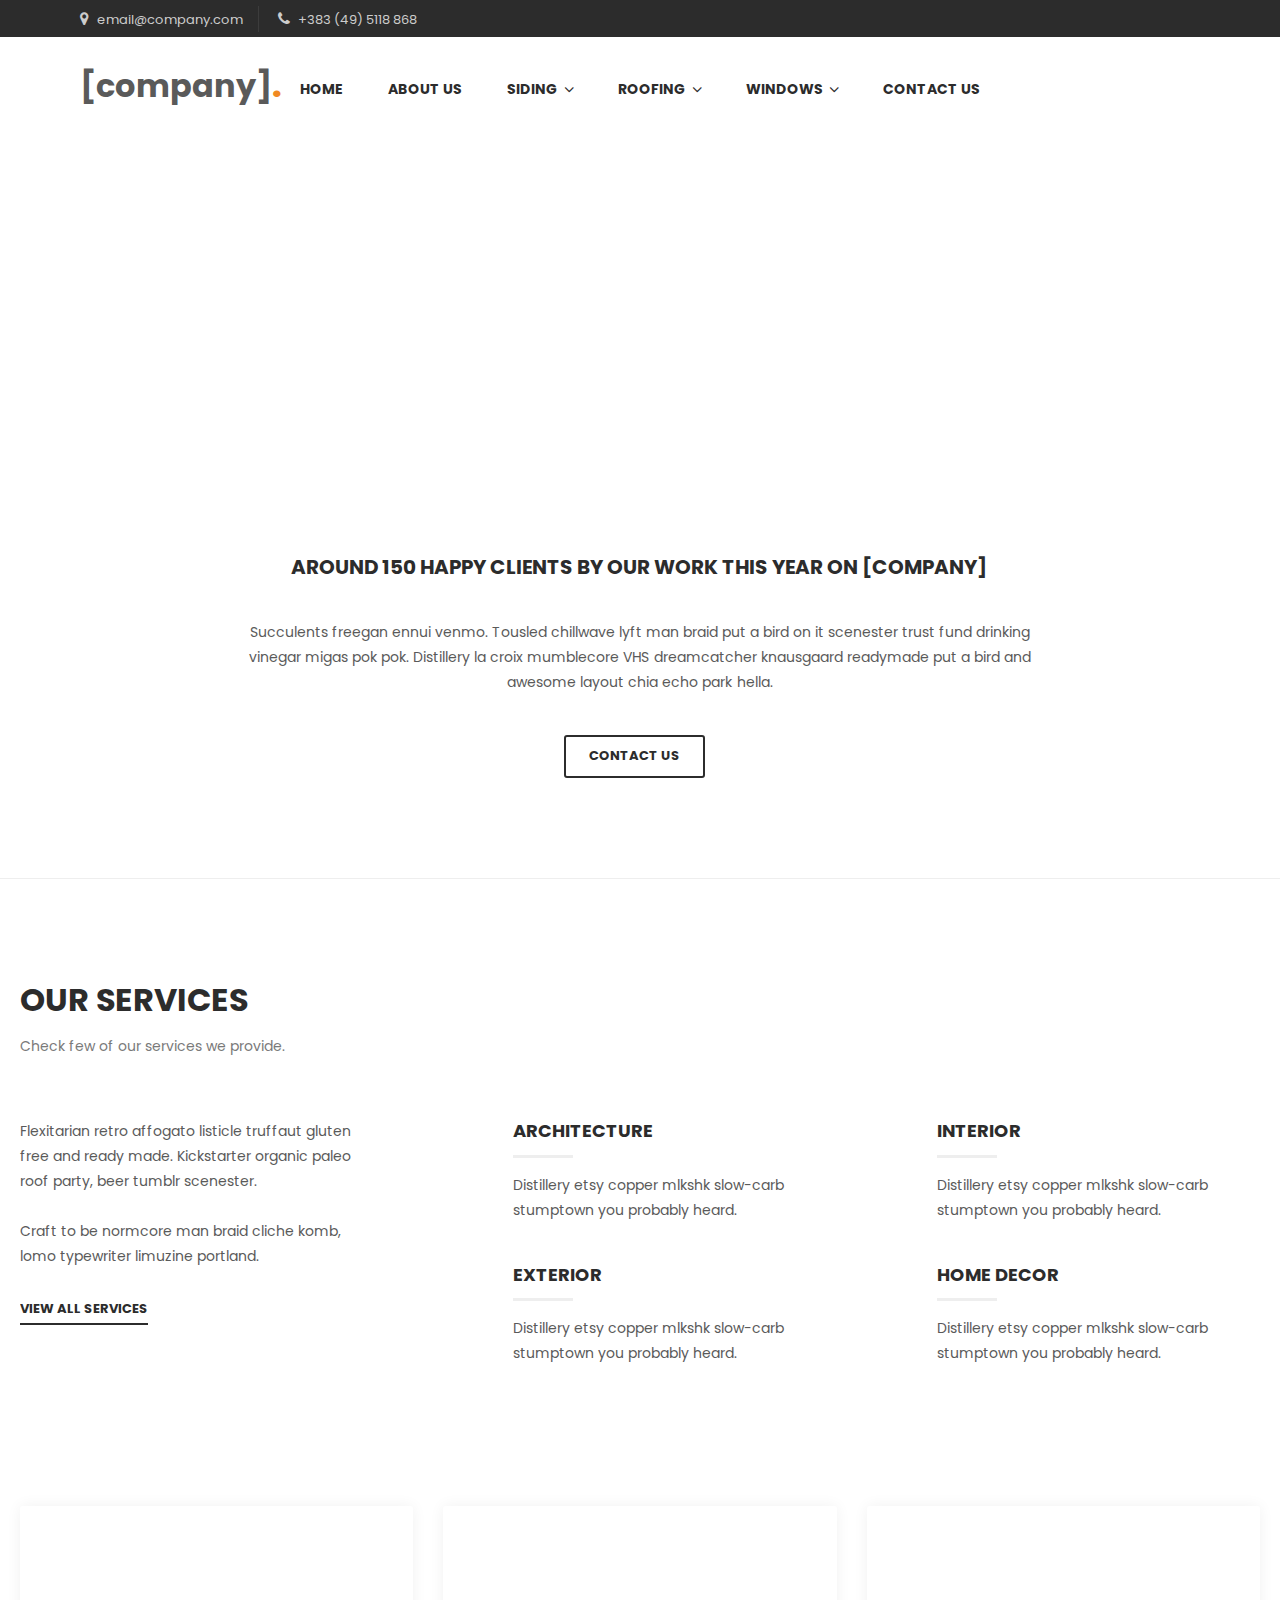
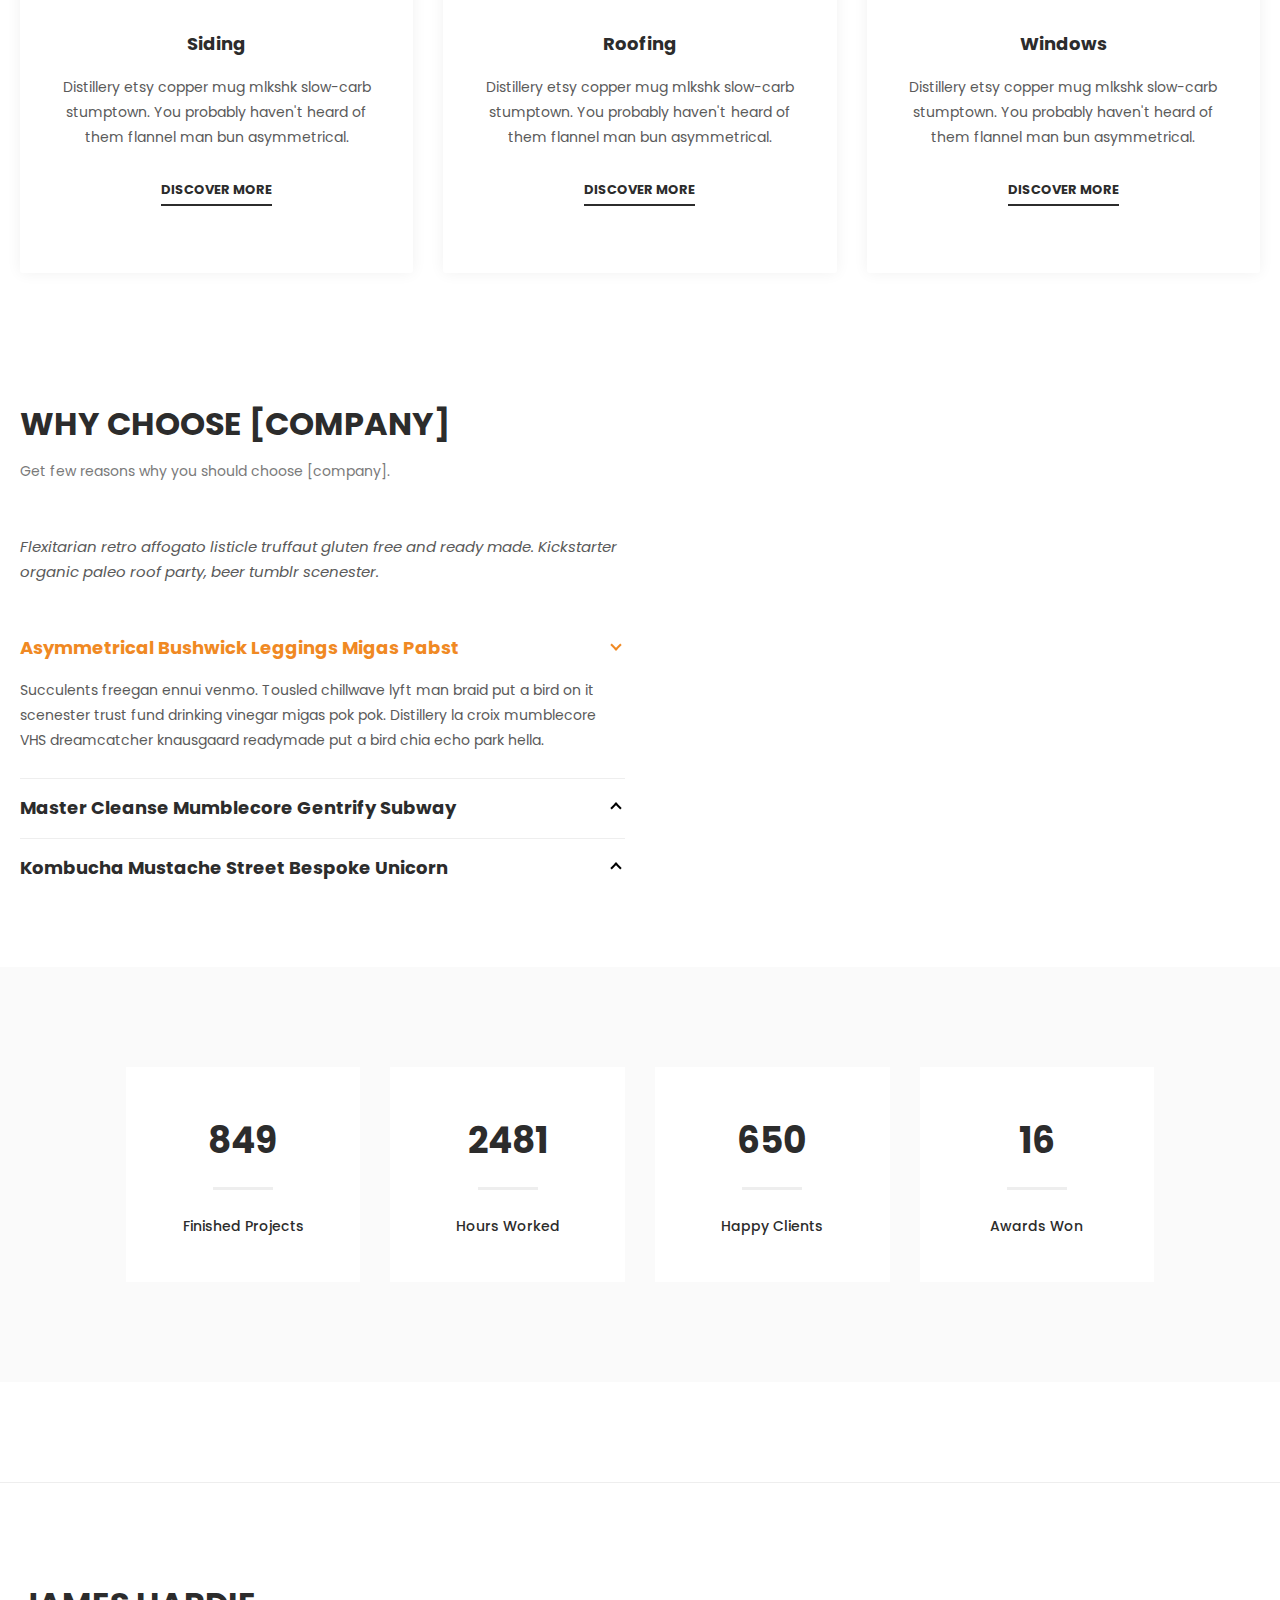
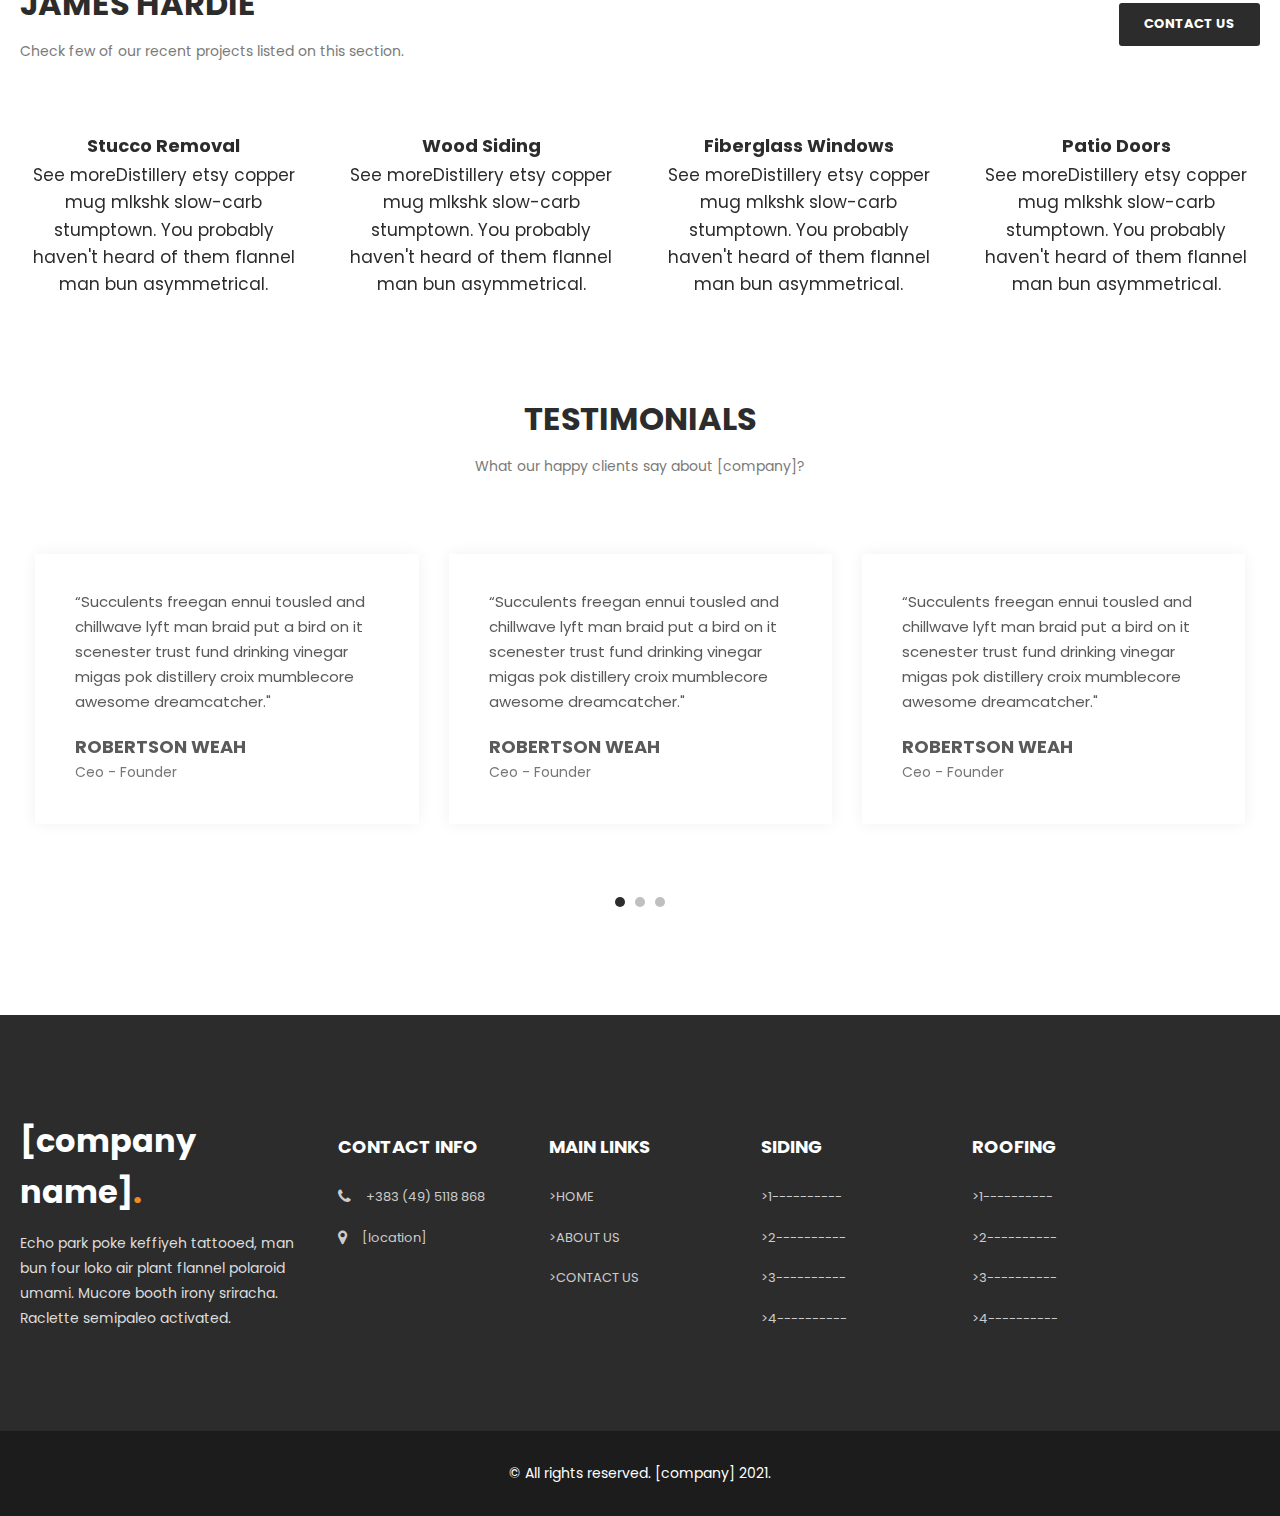
==== about-us.html @ 61a899c9 "111" ====
<!DOCTYPE html>
<html lang="en">
  <head>
    <meta charset="UTF-8" />
    <meta name="viewport" content="width=device-width, initial-scale=1.0" />
    <meta http-equiv="X-UA-Compatible" content="ie=edge" />
    <link rel="icon" href="images/favicon.png">
    <title>[company] - Creative Architecture HTML5 Template</title>

    <!-- Fonts -->
    <link rel="preconnect" href="https://fonts.gstatic.com">
    <link href="https://fonts.googleapis.com/css2?family=Poppins:wght@100;200;300;400;500;600;700;800;900&display=swap" rel="stylesheet">
    <link rel="stylesheet" href="fonts/font-awesome/css/font-awesome.min.css">
    <link rel="stylesheet" href="fonts/revicons/style.css">

    <link rel="stylesheet" href="styles/bootstrap.css" />
    <link rel="stylesheet" href="styles/main.css" />
  </head>
  <body>

    <div id="preloader" class="preloader">
      <div id="loader"></div>
    </div>

    <!-- Mobile Menu -->
    <div class="mobile-nav-wrapper">
      <div class="mobile-menu-inner">
        <ul class="mobile-menu">
          <li><a href="contact-us.html">Home</a></li>
          <li><a href="about-us.html">About Us</a></li>
          <li class="has-sub"><a href="#">Siding<i class="sub-icon fa fa-angle-down"></i></a>
            <ul class="sub-menu">
              <li><a href="project-details.html">-------------01</a></li>
              <li><a href="project-details.html">-------------02</a></li>
              <li><a href="project-details.html">-------------03</a></li>
            </ul>
          </li>
          <li class="has-sub"><a href="#">Roofing<i class="sub-icon fa fa-angle-down"></i></a>
            <ul class="sub-menu">
              <li><a href="project-details.html">-------------01</a></li>
              <li><a href="project-details.html">-------------01</a></li>
              <li><a href="project-details.html">-------------01</a></li>
            </ul>
          </li>
          <li class="has-sub"><a href="#">Windows<i class="sub-icon fa fa-angle-down"></i></a>
            <ul class="sub-menu">
              <li><a href="project-details.html">Shop 01</a></li>
              <li><a href="project-details.html">Shop 02</a></li>
              <li><a href="project-details.html">Product Details</a></li>
            </ul>
          </li>
          <li><a href="contact-us.html">Contact Us</a></li>
        </ul>

      </div>
    </div>
    <div class="mobile-menu-overlay"></div>

    <div class="sub-header">
      <div class="container-fluid">
        <div class="row">
          <div class="col-lg-8">
            <ul class="left-info">
              <li><a href="contact-us.html"><i class="fa fa-map-marker"></i> email@company.com</a></li>
              <li><a href="contact-us.html"><i class="fa fa-phone"></i> +383 (49) 5118 868</a></li>
            </ul>
          </div>

        </div>
      </div>
    </div>

    <!-- Header -->
    <header class="site-header fixed-header">
      <div class="container expanded">
        <div class="header-wrap">
          <div class="header-logo">
            <a href="index.html"><p>[company]<em>.</em></p></a>
          </div>
          <div class="header-nav">
              <ul class="main-menu">
                <li><a href="index.html">Home</a></li>
                <li><a href="about-us.html">About Us</a></li>
                <li class="menu-item-has-children"><a href="#">Siding</a>
                  <ul class="sub-menu">
                    <li><a href="project-details.html">-------------01</a></li>
                    <li><a href="project-details.html">-------------02</a></li>
                    <li><a href="project-details.html">-------------03</a></li>
                  </ul>
                </li>
                <li class="menu-item-has-children"><a href="#">Roofing</a>
                  <ul class="sub-menu">
                    <li><a href="project-details.html">-------------01</a></li>
                    <li><a href="project-details.html">-------------02</a></li>
                    <li><a href="project-details.html">-------------03</a></li>
                  </ul>
                </li>
                <li class="menu-item-has-children"><a href="#">Windows</a>
                  <ul class="sub-menu">
                    <li><a href="project-details.html">-------------01</a></li>
                    <li><a href="project-details.html">-------------02</a></li>
                    <li><a href="project-details.html">-------------03</a></li>
                  </ul>
                </li>
                <li><a href="contact-us.html">Contact Us</a></li>
              </ul>    
          </div>
          <div class="header-widgets">
            <ul class="right-menu">

              <li class="menu-item menu-mobile-nav">
                <a href="#" class="menu-bar" id="menu-show-mobile-nav">
                  <svg viewBox="0 0 24 24" width="24" height="24" stroke="currentColor" stroke-width="2" fill="none" stroke-linecap="round" stroke-linejoin="round" class="css-i6dzq1"><line x1="3" y1="12" x2="21" y2="12"></line><line x1="3" y1="6" x2="21" y2="6"></line><line x1="3" y1="18" x2="21" y2="18"></line></svg>
                </a>
              </li>
            </ul>
          </div>
        </div>
      </div>
    </header>
    <!-- /Header -->



    <div class="page-heading">
      <div class="container">
        <div class="row">
          <div class="col-lg-12">
            <h1>ABOUT US</h1>
            <span>Flexitarian franzen hashtag kogi la croix lumbersexual</span>
          </div>
        </div>
      </div>
    </div>

    <div class="text-cta section-gap">
      <div class="container">
        <div class="row">
          <div class="col-lg-8 offset-lg-2">
            <h4>AROUND 150 HAPPY CLIENTS BY OUR WORK THIS YEAR ON [company]</h4>
            <p>Succulents freegan ennui venmo. Tousled chillwave lyft man braid put a bird on it scenester trust fund drinking vinegar migas pok pok. Distillery la croix mumblecore VHS dreamcatcher knausgaard readymade put a bird and awesome layout chia echo park hella.</p>
            <div class="buttons">
              <div class="border-dark-button">
                <a href="services.html">Contact Us</a>
              </div>
            </div>
          </div>
        </div>
      </div>
    </div>
    <div class="second-services section-gap">
      <div class="container">
        <div class="row">
          <div class="col-lg-12">
            <div class="section-heading">
              <h2>Our Services</h2>
              <p>Check few of our services we provide.</p>
            </div>
          </div>
          <div class="col-lg-4">
            <div class="left-content">
              <p>Flexitarian retro affogato listicle truffaut gluten free and ready made. Kickstarter organic paleo roof party, beer tumblr scenester.<br><br>Craft to be normcore man braid cliche komb, lomo typewriter limuzine portland.</p>
              <div class="text-button">
                <a href="services.html">View all services</a>
              </div>
            </div>
          </div>
          <div class="col-lg-8">
            <div class="row">
              <div class="col-lg-6">
                <div class="service-item first-item">
                  <div class="icon">
                    <img src="http://placehold.it/74x88" alt="">
                  </div>
                  <h4>ARCHITECTURE</h4>
                  <p>Distillery etsy copper mlkshk slow-carb stumptown you probably heard.</p>
                </div>
              </div>
              <div class="col-lg-6">
                <div class="service-item first-item">
                  <div class="icon">
                    <img src="http://placehold.it/74x88" alt="">
                  </div>
                  <h4>INTERIOR</h4>
                  <p>Distillery etsy copper mlkshk slow-carb stumptown you probably heard.</p>
                </div>
              </div>
              <div class="col-lg-6">
                <div class="service-item first-item">
                  <div class="icon">
                    <img src="http://placehold.it/74x88" alt="">
                  </div>
                  <h4>EXTERIOR</h4>
                  <p>Distillery etsy copper mlkshk slow-carb stumptown you probably heard.</p>
                </div>
              </div>
              <div class="col-lg-6">
                <div class="service-item first-item">
                  <div class="icon">
                    <img src="http://placehold.it/74x88" alt="">
                  </div>
                  <h4>HOME DECOR</h4>
                  <p>Distillery etsy copper mlkshk slow-carb stumptown you probably heard.</p>
                </div>
              </div>
            </div>
          </div>
        </div>
      </div>
    </div>
    <div class="services section-gap">
      <div class="container">
        <div class="row">
          <div class="col-lg-4">
            <div class="service-item first-item">
              <div class="icon">
                <img src="http://placehold.it/74x88" alt="">
              </div>
              <h4>Siding</h4>
              <p>Distillery etsy copper mug mlkshk slow-carb stumptown. You probably haven't heard of them flannel man bun asymmetrical.</p>
              <div class="text-button">
                <a href="services.html">Discover More</a>
              </div>
            </div>
          </div>
          <div class="col-lg-4">
            <div class="service-item second-item">
              <div class="icon">
                <img src="http://placehold.it/74x88" alt="">
              </div>
              <h4>Roofing</h4>
              <p>Distillery etsy copper mug mlkshk slow-carb stumptown. You probably haven't heard of them flannel man bun asymmetrical.</p>
              <div class="text-button">
                <a href="services.html">Discover More</a>
              </div>
            </div>
          </div>
          <div class="col-lg-4">
            <div class="service-item third-item">
              <div class="icon">
                <img src="http://placehold.it/74x88" alt="">
              </div>
              <h4>Windows</h4>
              <p>Distillery etsy copper mug mlkshk slow-carb stumptown. You probably haven't heard of them flannel man bun asymmetrical.</p>
              <div class="text-button">
                <a href="services.html">Discover More</a>
              </div>
            </div>
          </div>
        </div>
      </div>
    </div>
    <div class="why-choose-us why-choose-us-second section-gap">
      <div class="container">
        <div class="row">
          <div class="col-lg-6 align-self-center">
            <div class="section-heading">
              <h2>WHY CHOOSE [company]</h2>
              <p>Get few reasons why you should choose [company].</p>
            </div>
            <p class="italic">Flexitarian retro affogato listicle truffaut gluten free and ready made. Kickstarter organic paleo roof party, beer tumblr scenester.</p>
            <ul class="accordion">
              <li>
                <a>Asymmetrical Bushwick Leggings Migas Pabst </a>
                <p>Succulents freegan ennui venmo. Tousled chillwave lyft man braid put a bird on it scenester trust fund drinking vinegar migas pok pok. Distillery la croix mumblecore VHS dreamcatcher knausgaard readymade put a bird chia echo park hella.</p>
              </li>
              <li>
                <a>Master Cleanse Mumblecore Gentrify Subway</a>
                <p>Succulents freegan ennui venmo. Tousled chillwave lyft man braid put a bird on it scenester trust fund drinking vinegar migas pok pok. Distillery la croix mumblecore VHS dreamcatcher knausgaard readymade put a bird chia echo park hella.</p>
              </li>
              <li>
                <a>Kombucha Mustache Street Bespoke Unicorn</a>
                <p>Succulents freegan ennui venmo. Tousled chillwave lyft man braid put a bird on it scenester trust fund drinking vinegar migas pok pok. Distillery la croix mumblecore VHS dreamcatcher knausgaard readymade put a bird chia echo park hella.</p>
              </li>
            </ul> <!-- / accordion -->
          </div>
          <div class="col-lg-5 offset-lg-1">
            <div class="left-image">
              <img src="http://placehold.it/470x520" style="width: 100%;" alt="">
            </div>
          </div>
        </div>
      </div>
    </div>
    <div class="facts">
      <div class="container">
        <div class="row">
          <div class="col-lg-10 offset-lg-1">
            <section class="fun-facts">
              <div class="row">
                <div class="col-lg-12">
                  <div class="row">
                    <div class="col-lg-3 text-center">
                      <div class="count-area-content">
                        <div class="count-digit first-digit">849</div>
                        <div class="count-title">Finished Projects</div>
                      </div>
                    </div>
                    <div class="col-lg-3 text-center">
                      <div class="count-area-content">
                        <div class="count-digit second-digit">2481</div>
                        <div class="count-title">Hours Worked</div>
                      </div>
                    </div>
                    <div class="col-lg-3 text-center">
                      <div class="count-area-content">
                        <div class="count-digit third-digit">650</div>
                        <div class="count-title">Happy Clients</div>
                      </div>
                    </div>
                    <div class="col-lg-3 text-center">
                      <div class="count-area-content">
                        <div class="count-digit fourth-digit">16</div>
                        <div class="count-title">Awards Won</div>
                      </div>
                    </div>
                  </div>
                </div>
              </div>
            </section>
          </div>
        </div>
      </div>
    </div>
    <div class="shop-page carousel-products">
      <div class="container">
        <div class="row">
          <div class="col-lg-6">
            <div class="section-heading">
              <h2>James Hardie</h2>
              <p>Check few of our recent projects listed on this section.</p>
            </div>
          </div>
          <div class="col-lg-6">
            <div class="main-dark-button">
              <a href="contact-us.html">Contact Us</a>
            </div>
          </div>
          <div class="col-lg-12">
            <div class="owl-products owl-carousel">
              <div class="item">
                <div class="product-item">
                  <div class="thumb">
                    <img src="http://placehold.it/270x320" alt="">

                    <div class="hover">
                      <div class="inner-content">
                        <div class="text-button">
                          <a href="product-details.html">See more</a>
                        </div>
                      </div>
                    </div>
                  </div>
                  <div class="down-content">
                    <h4><a href="product-details.html">Stucco Removal</a></h4>
                    <span>See moreDistillery etsy copper mug mlkshk slow-carb stumptown. You probably haven't heard of them flannel man bun asymmetrical.</span>
                  </div>
                </div>
              </div>
              <div class="item">
                <div class="product-item">
                  <div class="thumb">
                    <img src="http://placehold.it/270x320" alt="">

                    <div class="hover">
                      <div class="inner-content">
                        <div class="text-button">
                          <a href="product-details.html">See more</a>
                        </div>
                      </div>
                    </div>
                  </div>
                  <div class="down-content">
                    <h4><a href="product-details.html">Wood Siding</a></h4>
                    <span>See moreDistillery etsy copper mug mlkshk slow-carb stumptown. You probably haven't heard of them flannel man bun asymmetrical.</span>
                  </div>
                </div>
              </div>
              <div class="item">
                <div class="product-item">
                  <div class="thumb">
                    <img src="http://placehold.it/270x320" alt="">

                    <div class="hover">
                      <div class="inner-content">
                        <div class="text-button">
                          <a href="product-details.html">See more</a>
                        </div>
                      </div>
                    </div>
                  </div>
                  <div class="down-content">
                    <h4><a href="product-details.html">Fiberglass Windows</a></h4>
                    <span>See moreDistillery etsy copper mug mlkshk slow-carb stumptown. You probably haven't heard of them flannel man bun asymmetrical.</span>
                  </div>
                </div>
              </div>
              <div class="item">
                <div class="product-item">
                  <div class="thumb">
                    <img src="http://placehold.it/270x320" alt="">

                    <div class="hover">
                      <div class="inner-content">
                        <div class="text-button">
                          <a href="product-details.html">See more</a>
                        </div>
                      </div>
                    </div>
                  </div>
                  <div class="down-content">
                    <h4><a href="product-details.html">Patio Doors</a></h4>
                    <span>See moreDistillery etsy copper mug mlkshk slow-carb stumptown. You probably haven't heard of them flannel man bun asymmetrical.</span>
                  </div>
                </div>
              </div>
              <div class="item">
                <div class="product-item">
                  <div class="thumb">
                    <img src="http://placehold.it/270x320" alt="">

                    <div class="hover">
                      <div class="inner-content">
                        <div class="text-button">
                          <a href="product-details.html">See more</a>
                        </div>
                      </div>
                    </div>
                  </div>
                  <div class="down-content">
                    <h4><a href="product-details.html">KITCHEN TABLE</a></h4>
                    <span>See moreDistillery etsy copper mug mlkshk slow-carb stumptown. You probably haven't heard of them flannel man bun asymmetrical.</span>
                  </div>
                </div>
              </div>
              <div class="item">
                <div class="product-item">
                  <div class="thumb">
                    <img src="http://placehold.it/270x320" alt="">

                    <div class="hover">
                      <div class="inner-content">
                        <div class="text-button">
                          <a href="product-details.html">See more</a>
                        </div>
                      </div>
                    </div>
                  </div>
                  <div class="down-content">
                    <h4><a href="product-details.html">KITCHEN TABLE</a></h4>
                    <span>See moreDistillery etsy copper mug mlkshk slow-carb stumptown. You probably haven't heard of them flannel man bun asymmetrical.</span>
                  </div>
                </div>
              </div>
            </div>
          </div>
        </div>
      </div>
    </div>
    <div class="testimonials third-testimonials section-gap">
      <div class="container">
        <div class="row">
          <div class="col-lg-12">
            <div class="section-heading">
              <h2>Testimonials</h2>
              <p>What our happy clients say about [company]?</p>
            </div>
          </div>
          <div class="col-lg-12">
            <div class="owl-third-testimonials owl-carousel">
              <div class="item">
                <img src="http://placehold.it/42x32" style="max-width: 42px;" alt="">
                <p>“Succulents freegan ennui tousled and chillwave lyft man braid put a bird on it scenester trust fund drinking vinegar migas pok  distillery croix mumblecore awesome dreamcatcher."</p>
                <p class="like_p">Robertson Weah</p>
                <span>Ceo - Founder</span>
              </div>
              <div class="item">
                <img src="http://placehold.it/42x32" style="max-width: 42px;" alt="">
                <p>“Succulents freegan ennui tousled and chillwave lyft man braid put a bird on it scenester trust fund drinking vinegar migas pok  distillery croix mumblecore awesome dreamcatcher."</p>
                <p class="like_p">Robertson Weah</p>
                <span>Ceo - Founder</span>
              </div>
              <div class="item">
                <img src="http://placehold.it/42x32" style="max-width: 42px;" alt="">
                <p>“Succulents freegan ennui tousled and chillwave lyft man braid put a bird on it scenester trust fund drinking vinegar migas pok  distillery croix mumblecore awesome dreamcatcher."</p>
                <p class="like_p">Robertson Weah</p>
                <span>Ceo - Founder</span>
              </div>
              <div class="item">
                <img src="http://placehold.it/42x32" style="max-width: 42px;" alt="">
                <p>“Succulents freegan ennui tousled and chillwave lyft man braid put a bird on it scenester trust fund drinking vinegar migas pok  distillery croix mumblecore awesome dreamcatcher."</p>
                <p class="like_p">Robertson Weah</p>
                <span>Ceo - Founder</span>
              </div>
              <div class="item">
                <img src="http://placehold.it/42x32" style="max-width: 42px;" alt="">
                <p>“Succulents freegan ennui tousled and chillwave lyft man braid put a bird on it scenester trust fund drinking vinegar migas pok  distillery croix mumblecore awesome dreamcatcher."</p>
                <p class="like_p">Robertson Weah</p>
                <span>Ceo - Founder</span>
              </div>
              <div class="item">
                <img src="http://placehold.it/42x32" style="max-width: 42px;" alt="">
                <p>“Succulents freegan ennui tousled and chillwave lyft man braid put a bird on it scenester trust fund drinking vinegar migas pok  distillery croix mumblecore awesome dreamcatcher."</p>
                <p class="like_p">Robertson Weah</p>
                <span>Ceo - Founder</span>
              </div>
              <div class="item">
                <img src="http://placehold.it/42x32" style="max-width: 42px;" alt="">
                <p>“Succulents freegan ennui tousled and chillwave lyft man braid put a bird on it scenester trust fund drinking vinegar migas pok  distillery croix mumblecore awesome dreamcatcher."</p>
                <p class="like_p">Robertson Weah</p>
                <span>Ceo - Founder</span>
              </div>
              <div class="item">
                <img src="http://placehold.it/42x32" style="max-width: 42px;" alt="">
                <p>“Succulents freegan ennui tousled and chillwave lyft man braid put a bird on it scenester trust fund drinking vinegar migas pok  distillery croix mumblecore awesome dreamcatcher."</p>
                <p class="like_p">Robertson Weah</p>
                <span>Ceo - Founder</span>
              </div>
            </div>
          </div>
        </div>
      </div>
    </div>

    <footer>
      <div class="container">
        <div class="row">
          <div class="col-lg-3">
            <div class="about">
              <div class="logo"><a href="index.html">[company name]<em>.</em></a></div>
              <p>Echo park poke keffiyeh tattooed, man bun four loko air plant flannel polaroid umami. Mucore booth irony sriracha. Raclette semipaleo activated.</p>
            </div>
          </div>
          <div class="col-lg-2">
            <h4>CONTACT INFO</h4>
            <ul class="list">
              <li><a href="about-us.html"><i class="fa fa-phone"></i> +383 (49) 5118 868</a></li>
              <li><a href="about-us.html"><i class="fa fa-map-marker"></i>[location]</a></li>
            </ul>
          </div>
          <div class="col-lg-2">
            <h4>MAIN LINKS</h4>
            <ul class="list">
              <li><a href="services.html">>HOME</a></li>
              <li><a href="services.html">>ABOUT US</a></li>
              <li><a href="services.html">>CONTACT US</a></li>
            </ul>
          </div>
          <div class="col-lg-2">
            <h4>SIDING</h4>
            <ul class="list">
              <li><a href="services.html">>1----------</a></li>
              <li><a href="services.html">>2----------</a></li>
              <li><a href="services.html">>3----------</a></li>
              <li><a href="services.html">>4----------</a></li>
            </ul>
          </div>
          <div class="col-lg-2">
            <h4>ROOFING</h4>
            <ul class="list">
              <li><a href="services.html">>1----------</a></li>
              <li><a href="services.html">>2----------</a></li>
              <li><a href="services.html">>3----------</a></li>
              <li><a href="services.html">>4----------</a></li>
            </ul>
          </div>

        </div>
      </div>
    </footer>

    <div class="sub-footer">
      <div class="container">
        <div class="row">
          <div class="col-lg-12">
            <p>© All rights reserved. [company] 2021.</p>
          </div>
        </div>
      </div>
    </div>


    <a href="#" class="go-top"><svg viewBox="0 0 24 24" width="24" height="24" stroke="currentColor" stroke-width="2" fill="none" stroke-linecap="round" stroke-linejoin="round" class="css-i6dzq1"><line x1="12" y1="19" x2="12" y2="5"></line><polyline points="5 12 12 5 19 12"></polyline></svg></a>

    <!-- Scripts -->
    <script src="scripts/vendors/jquery-3.6.0.min.js"></script>

    <!-- Revolution Slider -->
    <script src="scripts/vendors/jquery.themepunch.revolution.min.js"></script>
    <script src="scripts/vendors/jquery.themepunch.tools.min.js"></script>

    <script src="scripts/vendors/jquery.hoverIntent.min.js"></script>
    <script src="scripts/vendors/perfect-scrollbar.min.js"></script>
    <script src="scripts/vendors/jquery.easing.min.js"></script>
    <script src="scripts/vendors/parallax.min.js"></script>
    <script src="scripts/vendors/isotope.min.js"></script>
    <script src="scripts/vendors/imagesloaded.pkgd.min.js"></script>
    <script src="scripts/vendors/packery-mode.pkgd.min.js"></script>
    <script src="scripts/vendors/owl-carousel.min.js"></script>
    <script src="scripts/vendors/jquery.appear.js"></script>
    <script src="scripts/vendors/jquery.countTo.js"></script>
    <script src="scripts/vendors/flex-slider.js"></script>
    <script src="scripts/main.js"></script>


  </body>
</html>
---- fonts/revicons/style.css ----
/*-----------------------------------------------------------------------------

-	Revolution Slider 5.0 Default Style Settings -

Screen Stylesheet

version:   	5.4.5
date:      	15/05/17
author:		themepunch
email:     	info@themepunch.com
website:   	http://www.themepunch.com
-----------------------------------------------------------------------------*/

#debungcontrolls {
    z-index:100000;
    position:fixed;
    bottom:0px; width:100%;
    height:auto;
    background:rgba(0,0,0,0.6);
    padding:10px;
    box-sizing: border-box;
}

.debugtimeline {
    width:100%;
    height:10px;
    position:relative;
    display:block;
    margin-bottom:3px;
    display:none;
    white-space: nowrap;
    box-sizing: border-box;
}

.debugtimeline:hover {
    height:15px;

}

.the_timeline_tester {
    background:#e74c3c;
    position:absolute;
    top:0px;
    left:0px;
    height:100%;
    width:0;
}

.rs-go-fullscreen {
    position:fixed !important;
    width:100% !important;
    height:100% !important;
    top:0px !important;
    left:0px !important;
    z-index:9999999 !important;
    background:#ffffff !important;
}


.debugtimeline.tl_slide .the_timeline_tester {
    background:#f39c12;
}

.debugtimeline.tl_frame .the_timeline_tester {
    background:#3498db;
}

.debugtimline_txt {
    color:#fff;
    font-weight: 400;
    font-size:7px;
    position:absolute;
    left:10px;
    top:0px;
    white-space: nowrap;
    line-height: 10px;
}


.rtl {	direction: rtl;}
@font-face {
    font-family: 'revicons';
    src: url('../fonts/revicons/revicons.eot?5510888');
    src: url('../fonts/revicons/revicons.eot?5510888#iefix') format('embedded-opentype'),
    url('../fonts/revicons/revicons.woff?5510888') format('woff'),
    url('../fonts/revicons/revicons.ttf?5510888') format('truetype'),
    url('../fonts/revicons/revicons.svg?5510888#revicons') format('svg');
    font-weight: normal;
    font-style: normal;
}

[class^="revicon-"]:before, [class*=" revicon-"]:before {
    font-family: "revicons";
    font-style: normal;
    font-weight: normal;
    speak: none;
    display: inline-block;
    text-decoration: inherit;
    width: 1em;
    margin-right: .2em;
    text-align: center;

    /* For safety - reset parent styles, that can break glyph codes*/
    font-variant: normal;
    text-transform: none;

    /* fix buttons height, for twitter bootstrap */
    line-height: 1em;

    /* Animation center compensation - margins should be symmetric */
    /* remove if not needed */
    margin-left: .2em;

    /* you can be more comfortable with increased icons size */
    /* font-size: 120%; */

    /* Uncomment for 3D effect */
    /* text-shadow: 1px 1px 1px rgba(127, 127, 127, 0.3); */
}

.revicon-search-1:before { content: '\e802'; } /* 'î ‚' */
.revicon-pencil-1:before { content: '\e831'; } /* 'î ±' */
.revicon-picture-1:before { content: '\e803'; } /* 'î ƒ' */
.revicon-cancel:before { content: '\e80a'; } /* 'î Š' */
.revicon-info-circled:before { content: '\e80f'; } /* 'î ' */
.revicon-trash:before { content: '\e801'; } /* 'î ' */
.revicon-left-dir:before { content: '\e817'; } /* 'î —' */
.revicon-right-dir:before { content: '\e818'; } /* 'î ˜' */
.revicon-down-open:before { content: '\e83b'; } /* 'î »' */
.revicon-left-open:before { content: '\e819'; } /* 'î ™' */
.revicon-right-open:before { content: '\e81a'; } /* 'î š' */
.revicon-angle-left:before { content: '\e820'; } /* 'î  ' */
.revicon-angle-right:before { content: '\e81d'; } /* 'î ' */
.revicon-left-big:before { content: '\e81f'; } /* 'î Ÿ' */
.revicon-right-big:before { content: '\e81e'; } /* 'î ž' */
.revicon-magic:before { content: '\e807'; } /* 'î ‡' */
.revicon-picture:before { content: '\e800'; } /* 'î €' */
.revicon-export:before { content: '\e80b'; } /* 'î ‹' */
.revicon-cog:before { content: '\e832'; } /* 'î ²' */
.revicon-login:before { content: '\e833'; } /* 'î ³' */
.revicon-logout:before { content: '\e834'; } /* 'î ´' */
.revicon-video:before { content: '\e805'; } /* 'î …' */
.revicon-arrow-combo:before { content: '\e827'; } /* 'î §' */
.revicon-left-open-1:before { content: '\e82a'; } /* 'î ª' */
.revicon-right-open-1:before { content: '\e82b'; } /* 'î «' */
.revicon-left-open-mini:before { content: '\e822'; } /* 'î ¢' */
.revicon-right-open-mini:before { content: '\e823'; } /* 'î £' */
.revicon-left-open-big:before { content: '\e824'; } /* 'î ¤' */
.revicon-right-open-big:before { content: '\e825'; } /* 'î ¥' */
.revicon-left:before { content: '\e836'; } /* 'î ¶' */
.revicon-right:before { content: '\e826'; } /* 'î ¦' */
.revicon-ccw:before { content: '\e808'; } /* 'î ˆ' */
.revicon-arrows-ccw:before { content: '\e806'; } /* 'î †' */
.revicon-palette:before { content: '\e829'; } /* 'î ©' */
.revicon-list-add:before { content: '\e80c'; } /* 'î Œ' */
.revicon-doc:before { content: '\e809'; } /* 'î ‰' */
.revicon-left-open-outline:before { content: '\e82e'; } /* 'î ®' */
.revicon-left-open-2:before { content: '\e82c'; } /* 'î ¬' */
.revicon-right-open-outline:before { content: '\e82f'; } /* 'î ¯' */
.revicon-right-open-2:before { content: '\e82d'; } /* 'î ­' */
.revicon-equalizer:before { content: '\e83a'; } /* 'î º' */
.revicon-layers-alt:before { content: '\e804'; } /* 'î „' */
.revicon-popup:before { content: '\e828'; } /* 'î ¨' */



/******************************
	-	BASIC STYLES		-
******************************/

.rev_slider_wrapper{
    position:relative;
    z-index: 0;
    width:100%;
}

.rev_slider{
    position:relative;
    overflow:visible;
}

.entry-content .rev_slider a,
.rev_slider a { box-shadow: none; }

.tp-overflow-hidden { 	overflow:hidden !important;}
.group_ov_hidden 	{	overflow:hidden}

.tp-simpleresponsive img,
.rev_slider img{
    max-width:none !important;
    transition: none;
    margin:0px;
    padding:0px;
    border:none;
}

.rev_slider .no-slides-text{
    font-weight:bold;
    text-align:center;
    padding-top:80px;
}

.rev_slider >ul,
.rev_slider_wrapper >ul,
.tp-revslider-mainul >li,
.rev_slider >ul >li,
.rev_slider >ul >li:before,
.tp-revslider-mainul >li:before,
.tp-simpleresponsive >ul,
.tp-simpleresponsive >ul >li,
.tp-simpleresponsive >ul >li:before,
.tp-revslider-mainul >li,
.tp-simpleresponsive >ul >li{
    list-style:none !important;
    position:absolute;
    margin:0px !important;
    padding:0px !important;
    overflow-x: visible;
    overflow-y: visible;
    list-style-type: none !important;
    background-image:none;
    background-position:0px 0px;
    text-indent: 0em;
    top:0px;left:0px;
}


.tp-revslider-mainul >li,
.rev_slider >ul >li,
.rev_slider >ul >li:before,
.tp-revslider-mainul >li:before,
.tp-simpleresponsive >ul >li,
.tp-simpleresponsive >ul >li:before,
.tp-revslider-mainul >li,
.tp-simpleresponsive >ul >li {
    visibility:hidden;
}

.tp-revslider-slidesli,
.tp-revslider-mainul	{
    padding:0 !important;
    margin:0 !important;
    list-style:none !important;
}

.rev_slider li.tp-revslider-slidesli {
    position: absolute !important;
}


.tp-caption .rs-untoggled-content { display:block;}
.tp-caption .rs-toggled-content { display:none;}

.rs-toggle-content-active.tp-caption .rs-toggled-content { display:block;}
.rs-toggle-content-active.tp-caption .rs-untoggled-content { display:none;}

.rev_slider .tp-caption,
.rev_slider .caption 	{
    position:relative;
    visibility:hidden;
    white-space: nowrap;
    display: block;
    -webkit-font-smoothing: antialiased !important;
    z-index:1;
}

.rev_slider .tp-caption,
.rev_slider .caption,
.tp-simpleresponsive img {
    -moz-user-select: none;
    -khtml-user-select: none;
    -webkit-user-select: none;
    -o-user-select: none;
}

.rev_slider .tp-mask-wrap .tp-caption,
.rev_slider .tp-mask-wrap *:last-child,
.wpb_text_column .rev_slider .tp-mask-wrap .tp-caption,
.wpb_text_column .rev_slider .tp-mask-wrap *:last-child{
    margin-bottom:0;

}

.tp-svg-layer svg {	width:100%; height:100%;position: relative;vertical-align: top}


/* CAROUSEL FUNCTIONS */
.tp-carousel-wrapper {
    cursor:url(openhand.cur), move;
}
.tp-carousel-wrapper.dragged {
    cursor:url(closedhand.cur), move;
}

/* ADDED FOR SLIDELINK MANAGEMENT */
.tp_inner_padding {
    box-sizing:border-box;
    max-height:none !important;
}


.tp-caption.tp-layer-selectable {
    -moz-user-select: all;
    -khtml-user-select: all;
    -webkit-user-select: all;
    -o-user-select: all;
}

.tp-forcenotvisible,
.tp-hide-revslider,
.tp-caption.tp-hidden-caption,
.tp-parallax-wrap.tp-hidden-caption {
    visibility:hidden !important;
    display:none !important
}

.rev_slider embed,
.rev_slider iframe,
.rev_slider object,
.rev_slider audio,
.rev_slider video {
    max-width: none !important
}

.tp-element-background 	{	position:absolute; top:0px;left:0px; width:100%;height:100%;z-index:0;}

.tp-blockmask,
.tp-blockmask_in,
.tp-blockmask_out { position: absolute; top: 0px; left: 0px; width: 100%; height: 100%; background: #fff; z-index: 1000; transform: scaleX(0) scaleY(0);}

.tp-parallax-wrap { transform-style: preserve-3d }

/***********************************************************
	- 	ZONES / GOUP / ROW / COLUMN LAYERS AND HELPERS 	-
***********************************************************/
.rev_row_zone					{	position:absolute; width:100%;left:0px; box-sizing: border-box;min-height:50px; font-size:0px;}

.rev_row_zone_top 				{	top:0px;}
.rev_row_zone_middle 			{	top:50%; transform:translateY(-50%);}
.rev_row_zone_bottom 			{	bottom:0px;}

.rev_column .tp-parallax-wrap  { vertical-align: top }

.rev_slider .tp-caption.rev_row 	{
    display:table;
    position:relative;
    width:100% !important;
    table-layout: fixed;
    box-sizing: border-box;
    vertical-align: top;
    height:auto !important;
    font-size:0px;
}

.rev_column {
    display: table-cell;
    position: relative;
    vertical-align: top;
    height: auto;
    box-sizing: border-box;
    font-size:0px;
}

.rev_column_inner {
    box-sizing: border-box;
    display: block;
    position: relative;
    width:100% !important;
    height:auto !important;
    white-space: normal !important;
}

.rev_column_bg {
    width: 100%;
    height: 100%;
    position: absolute;
    top: 0px;
    left: 0px;
    z-index: 0;
    box-sizing: border-box;
    background-clip: content-box;
    border: 0px solid transparent;
}



.rev_column_inner .tp-parallax-wrap,
.rev_column_inner .tp-loop-wrap,
.rev_column_inner .tp-mask-wrap 			{	text-align: inherit; }
.rev_column_inner .tp-mask-wrap 			{	display: inline-block;}


.rev_column_inner .tp-parallax-wrap .tp-loop-wrap,
.rev_column_inner .tp-parallax-wrap .tp-mask-wrap,
.rev_column_inner .tp-parallax-wrap { position: relative !important; left:auto !important; top:auto !important; line-height: 0px;}

.rev_column_inner .tp-parallax-wrap .tp-loop-wrap,
.rev_column_inner .tp-parallax-wrap .tp-mask-wrap,
.rev_column_inner .tp-parallax-wrap,
.rev_column_inner .rev_layer_in_column { vertical-align: top; }

.rev_break_columns { display: block !important }
.rev_break_columns .tp-parallax-wrap.rev_column  { display:block !important; width:100% !important; }


/**********************************************
	-	FULLSCREEN AND FULLWIDHT CONTAINERS	-
**********************************************/


.fullscreen-container {
    position:relative;
    padding:0;
}


.fullwidthbanner-container{
    position:relative;
    padding:0;
    overflow:hidden;
}

.fullwidthbanner-container .fullwidthabanner{
    width:100%;
    position:relative;
}



/*********************************
	-	SPECIAL TP CAPTIONS -
**********************************/

.tp-static-layers				{
    position:absolute; z-index:101; top:0px;left:0px;
    /*pointer-events:none;*/

}

/* new static layers position option */
.tp-static-layers-back {
    z-index:0;
}


.tp-caption .frontcorner		{
    width: 0;
    height: 0;
    border-left: 40px solid transparent;
    border-right: 0px solid transparent;
    border-top: 40px solid #00A8FF;
    position: absolute;left:-40px;top:0px;
}

.tp-caption .backcorner		{
    width: 0;
    height: 0;
    border-left: 0px solid transparent;
    border-right: 40px solid transparent;
    border-bottom: 40px solid #00A8FF;
    position: absolute;right:0px;top:0px;
}

.tp-caption .frontcornertop		{
    width: 0;
    height: 0;
    border-left: 40px solid transparent;
    border-right: 0px solid transparent;
    border-bottom: 40px solid #00A8FF;
    position: absolute;left:-40px;top:0px;
}

.tp-caption .backcornertop		{
    width: 0;
    height: 0;
    border-left: 0px solid transparent;
    border-right: 40px solid transparent;
    border-top: 40px solid #00A8FF;
    position: absolute;right:0px;top:0px;
}

.tp-layer-inner-rotation {
    position: relative !important;
}


/***********************************************
	-	SPECIAL ALTERNATIVE IMAGE SETTINGS	-
***********************************************/

img.tp-slider-alternative-image	{
    width:100%; height:auto;
}


/******************************
	-	IE8 HACKS	-
*******************************/
.noFilterClass {
    filter:none !important;
}


/********************************
	-	FULLSCREEN VIDEO	-
*********************************/

.rs-background-video-layer 		{	position: absolute;top:0px;left:0px; width:100%;height:100%;visibility: hidden;z-index: 0;}

.tp-caption.coverscreenvideo	{	width:100%;height:100%;top:0px;left:0px;position:absolute;}
.caption.fullscreenvideo,
.tp-caption.fullscreenvideo		{	left:0px; top:0px; position:absolute;width:100%;height:100%}

.caption.fullscreenvideo iframe,
.caption.fullscreenvideo audio,
.caption.fullscreenvideo video,
.tp-caption.fullscreenvideo iframe,
.tp-caption.fullscreenvideo iframe audio,
.tp-caption.fullscreenvideo iframe video	{ width:100% !important; height:100% !important; display: none}

.fullcoveredvideo audio,
.fullscreenvideo audio
.fullcoveredvideo video,
.fullscreenvideo video				{	background: #000}

.fullcoveredvideo .tp-poster		{	background-position: center center;background-size: cover;width:100%;height:100%;top:0px;left:0px}


.videoisplaying .html5vid .tp-poster	{	display: none}

.tp-video-play-button					{
    background:#000;
    background:rgba(0,0,0,0.3);
    border-radius:5px;
    position: absolute;
    top: 50%;
    left: 50%;
    color: #FFF;
    z-index: 3;
    margin-top: -25px;
    margin-left: -25px;
    line-height: 50px !important;
    text-align: center;
    cursor: pointer;
    width: 50px;
    height:50px;
    box-sizing: border-box;

    display: inline-block;
    vertical-align: top;
    z-index: 4;
    opacity: 0;
    transition:opacity 300ms ease-out !important;
}

.tp-hiddenaudio,
.tp-audio-html5 .tp-video-play-button { display:none !important;}
.tp-caption .html5vid					{	width:100% !important; height:100% !important;}
.tp-video-play-button i 				{	width:50px;height:50px; display:inline-block; text-align: center; vertical-align: top; line-height: 50px !important; font-size: 40px !important;}
.tp-caption:hover .tp-video-play-button	{	opacity: 1; display:block;}
.tp-caption .tp-revstop					{	display:none; border-left:5px solid #fff !important; border-right:5px solid #fff !important;margin-top:15px !important;line-height: 20px !important;vertical-align: top; font-size:25px !important;}
.videoisplaying .revicon-right-dir		{	display:none}
.videoisplaying .tp-revstop				{	display:inline-block}

.videoisplaying  .tp-video-play-button			{	display:none}


.fullcoveredvideo .tp-video-play-button			{	display:none !important}


.fullscreenvideo .fullscreenvideo audio 		{	object-fit:contain !important;}
.fullscreenvideo .fullscreenvideo video 		{	object-fit:contain !important;}

.fullscreenvideo .fullcoveredvideo audio 		{	object-fit:cover !important;}
.fullscreenvideo .fullcoveredvideo video 		{	object-fit:cover !important;}

.tp-video-controls {
    position: absolute;
    bottom: 0;
    left: 0;
    right: 0;
    padding: 5px;
    opacity: 0;
    transition: opacity .3s;
    background-image: linear-gradient(to bottom, rgb(0,0,0) 13%, rgb(50,50,50) 100%);
    display:table;max-width:100%; overflow:hidden;box-sizing:border-box;
}

.tp-caption:hover .tp-video-controls {	opacity: .9;}

.tp-video-button {
    background: rgba(0,0,0,.5);
    border: 0;
    color: #EEE;
    border-radius: 3px;
    cursor:pointer;
    line-height:12px;
    font-size:12px;
    color:#fff;
    padding:0px;
    margin:0px;
    outline: none;
}
.tp-video-button:hover 				{	cursor: pointer;}


.tp-video-button-wrap,
.tp-video-seek-bar-wrap,
.tp-video-vol-bar-wrap 				{ 	padding:0px 5px;display:table-cell; vertical-align: middle;}

.tp-video-seek-bar-wrap				{	width:80%}
.tp-video-vol-bar-wrap				{	width:20%}

.tp-volume-bar,
.tp-seek-bar						{	width:100%; cursor: pointer;  outline:none; line-height:12px;margin:0; padding:0;}


.rs-fullvideo-cover					{	width:100%;height:100%;top:0px;left:0px;position: absolute; background:transparent;z-index:5;}


.disabled_lc .tp-video-play-button,
.rs-background-video-layer video::-webkit-media-controls-start-playback-button,
.rs-background-video-layer video::-webkit-media-controls,
.rs-background-video-layer audio::-webkit-media-controls { display:none !important;}


.tp-audio-html5 .tp-video-controls {	opacity: 1 !important; visibility: visible !important}




/********************************
	-	DOTTED OVERLAYS	-
*********************************/
.tp-dottedoverlay						{	background-repeat:repeat;width:100%;height:100%;position:absolute;top:0px;left:0px;z-index:3}
.tp-dottedoverlay.twoxtwo				{	background:url(../assets/gridtile.png)}
.tp-dottedoverlay.twoxtwowhite			{	background:url(../assets/gridtile_white.png)}
.tp-dottedoverlay.threexthree			{	background:url(../assets/gridtile_3x3.png)}
.tp-dottedoverlay.threexthreewhite		{	background:url(../assets/gridtile_3x3_white.png)}


/******************************
	-	SHADOWS		-
******************************/

.tp-shadowcover	{	width:100%;height:100%;top:0px;left:0px;background: #fff;position: absolute; z-index: -1;}
.tp-shadow1 	{	box-shadow: 0 10px 6px -6px rgba(0,0,0,0.8);}

.tp-shadow2:before, .tp-shadow2:after,
.tp-shadow3:before, .tp-shadow4:after
{
    z-index: -2;
    position: absolute;
    content: "";
    bottom: 10px;
    left: 10px;
    width: 50%;
    top: 85%;
    max-width:300px;
    background: transparent;
    box-shadow: 0 15px 10px rgba(0,0,0,0.8);

    transform: rotate(-3deg);
}

.tp-shadow2:after,
.tp-shadow4:after
{
    transform: rotate(3deg);
    right: 10px;
    left: auto;
}

.tp-shadow5
{
    position:relative;
    box-shadow:0 1px 4px rgba(0, 0, 0, 0.3), 0 0 40px rgba(0, 0, 0, 0.1) inset;
}
.tp-shadow5:before, .tp-shadow5:after
{
    content:"";
    position:absolute;
    z-index:-2;
    box-shadow:0 0 25px 0px  rgba(0,0,0,0.6);
    top:30%;
    bottom:0;
    left:20px;
    right:20px;
    border-radius:100px / 20px;
}

/******************************
	-	BUTTONS	-
*******************************/

.tp-button{
    padding:6px 13px 5px;
    border-radius: 3px;
    height:30px;
    cursor:pointer;
    color:#fff !important; text-shadow:0px 1px 1px rgba(0, 0, 0, 0.6) !important; font-size:15px; line-height:45px !important;
    font-family: arial, sans-serif; font-weight: bold; letter-spacing: -1px;
    text-decoration:none;
}

.tp-button.big	{	color:#fff; text-shadow:0px 1px 1px rgba(0, 0, 0, 0.6); font-weight:bold; padding:9px 20px; font-size:19px;  line-height:57px !important; }


.purchase:hover,
.tp-button:hover,
.tp-button.big:hover {	background-position:bottom, 15px 11px}


/*	BUTTON COLORS	*/

.tp-button.green, .tp-button:hover.green,
.purchase.green, .purchase:hover.green			{ background-color:#21a117;box-shadow:0px 3px 0px 0px #104d0b;}

.tp-button.blue, .tp-button:hover.blue,
.purchase.blue, .purchase:hover.blue			{ background-color:#1d78cb;box-shadow:0px 3px 0px 0px #0f3e68}

.tp-button.red, .tp-button:hover.red,
.purchase.red, .purchase:hover.red				{ background-color:#cb1d1d;box-shadow:0px 3px 0px 0px #7c1212}

.tp-button.orange, .tp-button:hover.orange,
.purchase.orange, .purchase:hover.orange		{ background-color:#ff7700;box-shadow:0px 3px 0px 0px #a34c00}

.tp-button.darkgrey,.tp-button.grey,
.tp-button:hover.darkgrey,.tp-button:hover.grey,
.purchase.darkgrey, .purchase:hover.darkgrey	{ background-color:#555;box-shadow:0px 3px 0px 0px #222}

.tp-button.lightgrey, .tp-button:hover.lightgrey,
.purchase.lightgrey, .purchase:hover.lightgrey	{ background-color:#888;box-shadow:0px 3px 0px 0px #555}



/* TP BUTTONS DESKTOP SIZE */

.rev-btn,
.rev-btn:visited						{ 	outline:none !important; box-shadow:none !important; text-decoration: none !important; line-height: 44px; font-size: 17px; font-weight: 500; padding: 12px 35px; box-sizing:border-box;  font-family: "Roboto", sans-serif;  cursor: pointer;}

.rev-btn.rev-uppercase,
.rev-btn.rev-uppercase:visited			{ 	text-transform: uppercase; letter-spacing: 1px; font-size: 15px; font-weight: 900; }

.rev-btn.rev-withicon i					{ 	font-size: 15px; font-weight: normal; position: relative; top: 0px; transition: all 0.2s ease-out !important; margin-left:10px !important;}

.rev-btn.rev-hiddenicon i				{ 	font-size: 15px; font-weight: normal; position: relative; top: 0px; transition: all 0.2s ease-out !important;  opacity: 0; margin-left:0px !important; width:0px !important;  }
.rev-btn.rev-hiddenicon:hover i			{   opacity: 1 !important; margin-left:10px !important; width:auto !important;}

/* REV BUTTONS MEDIUM */
.rev-btn.rev-medium,
.rev-btn.rev-medium:visited				{	 line-height: 36px; font-size: 14px; padding: 10px 30px; }

.rev-btn.rev-medium.rev-withicon i		{ 	font-size: 14px; top: 0px; }

.rev-btn.rev-medium.rev-hiddenicon i	{ 	font-size: 14px; top: 0px; }


/* REV BUTTONS SMALL */
.rev-btn.rev-small,
.rev-btn.rev-small:visited				{	line-height: 28px; font-size: 12px; padding: 7px 20px; }

.rev-btn.rev-small.rev-withicon i		{	font-size: 12px; top: 0px; }

.rev-btn.rev-small.rev-hiddenicon i		{ 	font-size: 12px; top: 0px; }


/* ROUNDING OPTIONS */
.rev-maxround 							{ 	border-radius: 30px; }
.rev-minround 							{ 	border-radius: 3px; }


/* BURGER BUTTON */
.rev-burger {
    position: relative;
    width: 60px;
    height: 60px;
    box-sizing: border-box;
    padding: 22px 0 0 14px;
    border-radius: 50%;
    border: 1px solid rgba(51,51,51,0.25);
    -webkit-tap-highlight-color: rgba(0,0,0,0);
    -webkit-tap-highlight-color: transparent;
    cursor: pointer;
}
.rev-burger span {
    display: block;
    width: 30px;
    height: 3px;
    background: #333;
    transition: .7s;
    pointer-events: none;
    transform-style: flat !important;
}
.rev-burger span:nth-child(2) {
    margin: 3px 0;
}

#dialog_addbutton .rev-burger:hover :first-child,
.open .rev-burger :first-child,
.open.rev-burger :first-child {
    transform: translateY(6px) rotate(-45deg);

}
#dialog_addbutton .rev-burger:hover :nth-child(2),
.open .rev-burger :nth-child(2),
.open.rev-burger :nth-child(2) {
    transform: rotate(-45deg);

    opacity: 0;
}
#dialog_addbutton .rev-burger:hover :last-child,
.open .rev-burger :last-child,
.open.rev-burger :last-child {
    transform: translateY(-6px) rotate(-135deg);

}

.rev-burger.revb-white {
    border: 2px solid rgba(255,255,255,0.2);
}
.rev-burger.revb-white span {
    background: #fff;
}
.rev-burger.revb-whitenoborder {
    border: 0;
}
.rev-burger.revb-whitenoborder span {
    background: #fff;
}
.rev-burger.revb-darknoborder {
    border: 0;
}
.rev-burger.revb-darknoborder span {
    background: #333;
}

.rev-burger.revb-whitefull {
    background: #fff;
    border:none;
}

.rev-burger.revb-whitefull span {
    background:#333;
}

.rev-burger.revb-darkfull {
    background: #333;
    border:none;
}

.rev-burger.revb-darkfull span {
    background:#fff;
}


/* SCROLL DOWN BUTTON */

@keyframes rev-ani-mouse {
    0% {opacity: 1;top: 29%;}
    15% {opacity: 1;top: 50%;}
    50% {opacity: 0;top: 50%;}
    100% {opacity: 0;top: 29%;}
}
.rev-scroll-btn {
    display: inline-block;
    position: relative;
    left: 0;
    right: 0;
    text-align: center;
    cursor: pointer;
    width:35px;
    height:55px;
    box-sizing: border-box;
    border: 3px solid white;
    border-radius: 23px;
}
.rev-scroll-btn > * {
    display: inline-block;
    line-height: 18px;
    font-size: 13px;
    font-weight: normal;
    color: #7f8c8d;
    color: #ffffff;
    font-family: "proxima-nova", "Helvetica Neue", Helvetica, Arial, sans-serif;
    letter-spacing: 2px;
}
.rev-scroll-btn > *:hover,
.rev-scroll-btn > *:focus,
.rev-scroll-btn > *.active {
    color: #ffffff;
}
.rev-scroll-btn > *:hover,
.rev-scroll-btn > *:focus,
.rev-scroll-btn > *:active,
.rev-scroll-btn > *.active {
    opacity: 0.8;
}

.rev-scroll-btn.revs-fullwhite  {
    background:#fff;
}

.rev-scroll-btn.revs-fullwhite span {
    background: #333;
}

.rev-scroll-btn.revs-fulldark  {
    background:#333;
    border:none;
}

.rev-scroll-btn.revs-fulldark  span {
    background: #fff;
}

.rev-scroll-btn span {
    position: absolute;
    display: block;
    top: 29%;
    left: 50%;
    width: 8px;
    height: 8px;
    margin: -4px 0 0 -4px;
    background: white;
    border-radius: 50%;
    animation: rev-ani-mouse 2.5s linear infinite;
}

.rev-scroll-btn.revs-dark {
    border-color:#333;
}
.rev-scroll-btn.revs-dark span {
    background: #333;
}

.rev-control-btn {
    position: relative;
    display: inline-block;
    z-index: 5;
    color: #FFF;
    font-size: 20px;
    line-height: 60px;
    font-weight: 400;
    font-style: normal;
    font-family: Raleway;
    text-decoration: none;
    text-align: center;
    background-color: #000;
    border-radius: 50px;
    text-shadow: none;
    background-color: rgba(0, 0, 0, 0.50);
    width:60px;
    height:60px;
    box-sizing: border-box;
    cursor: pointer;
}

.rev-cbutton-dark-sr	{
    border-radius: 3px;
}

.rev-cbutton-light	{
    color: #333;
    background-color: rgba(255,255,255, 0.75);
}

.rev-cbutton-light-sr	{
    color: #333;
    border-radius: 3px;
    background-color: rgba(255,255,255, 0.75);
}


.rev-sbutton {
    line-height: 37px;
    width:37px;
    height:37px;
}

.rev-sbutton-blue	{
    background-color: #3B5998
}
.rev-sbutton-lightblue	{
    background-color: #00A0D1;
}
.rev-sbutton-red	{
    background-color: #DD4B39;
}




/************************************
-	TP BANNER TIMER		-
*************************************/
.tp-bannertimer								{	visibility: hidden; width:100%; height:5px; background:#000; background:rgba(0,0,0,0.15); position:absolute; z-index:200; top:0px}
.tp-bannertimer.tp-bottom					{	top:auto; bottom:0px !important;height:5px}



/*********************************************
-	BASIC SETTINGS FOR THE BANNER	-
***********************************************/

.tp-caption img {
    background: transparent;
    -ms-filter: "progid:DXImageTransform.Microsoft.gradient(startColorstr=#00FFFFFF,endColorstr=#00FFFFFF)";
    filter: progid:DXImageTransform.Microsoft.gradient(startColorstr=#00FFFFFF,endColorstr=#00FFFFFF);
    zoom:1;
}

.tp-caption img {  }



.caption.slidelink a div,
.tp-caption.slidelink a div {	width:3000px; height:1500px;  background:url(../assets/coloredbg.png) repeat}
.tp-caption.slidelink a span{	background:url(../assets/coloredbg.png) repeat}
.tp-shape {	width:100%;height:100%;}



/*********************************************
-	WOOCOMMERCE STYLES	-
***********************************************/

.tp-caption .rs-starring				{	display: inline-block}


.tp-caption .rs-starring .star-rating {
    float: none;
    display: inline-block;
    vertical-align: top;
    color: #FFC321 !important;
}


.tp-caption .rs-starring .star-rating,
.tp-caption .rs-starring-page .star-rating {
    position: relative;
    height: 1em;
    width: 5.4em;
    font-family: star;
    font-size: 1em !important;
}

.tp-caption  .rs-starring .star-rating:before,
.tp-caption  .rs-starring-page .star-rating:before {
    content: "\73\73\73\73\73";
    color: #E0DADF;
    float: left;
    top: 0;
    left: 0;
    position: absolute;
}

.tp-caption .rs-starring .star-rating span {
    overflow: hidden;
    float: left;
    top: 0;
    left: 0;
    position: absolute;
    padding-top: 1.5em;
    font-size: 1em !important;
}

.tp-caption .rs-starring .star-rating span:before,
.tp-caption .rs-starring .star-rating span:before {
    content: "\53\53\53\53\53";
    top: 0;
    position: absolute;
    left: 0;
}




/******************************
	-	LOADER FORMS	-
********************************/

.tp-loader 	{
    top:50%; left:50%;
    z-index:10000;
    position:absolute;
}

.tp-loader.spinner0 {
    width: 40px;
    height: 40px;
    background-color: #fff;
    background-image:url(../assets/loader.gif);
    background-repeat:no-repeat;
    background-position: center center;
    box-shadow: 0px 0px 20px 0px rgba(0,0,0,0.15);
    margin-top:-20px;
    margin-left:-20px;
    animation: tp-rotateplane 1.2s infinite ease-in-out;
    border-radius: 3px;
}


.tp-loader.spinner1 {
    width: 40px;
    height: 40px;
    background-color: #fff;
    box-shadow: 0px 0px 20px 0px rgba(0,0,0,0.15);
    margin-top:-20px;
    margin-left:-20px;
    animation: tp-rotateplane 1.2s infinite ease-in-out;
    border-radius: 3px;
}



.tp-loader.spinner5 	{
    background-image:url(../assets/loader.gif);
    background-repeat:no-repeat;
    background-position:10px 10px;
    background-color:#fff;
    margin:-22px -22px;
    width:44px;height:44px;
    border-radius: 3px;
}


@keyframes tp-rotateplane {
    0% { transform: perspective(120px) rotateX(0deg) rotateY(0deg);}
    50% { transform: perspective(120px) rotateX(-180.1deg) rotateY(0deg);}
    100% { transform: perspective(120px) rotateX(-180deg) rotateY(-179.9deg);}
}


.tp-loader.spinner2 {
    width: 40px;
    height: 40px;
    margin-top:-20px;margin-left:-20px;
    background-color: #ff0000;
    box-shadow: 0px 0px 20px 0px rgba(0,0,0,0.15);
    border-radius: 100%;
    animation: tp-scaleout 1.0s infinite ease-in-out;
}


@keyframes tp-scaleout {
    0% {transform: scale(0.0);}
    100% {transform: scale(1.0);opacity: 0;}
}


.tp-loader.spinner3 {
    margin: -9px 0px 0px -35px;
    width: 70px;
    text-align: center;
}

.tp-loader.spinner3 .bounce1,
.tp-loader.spinner3 .bounce2,
.tp-loader.spinner3 .bounce3 {
    width: 18px;
    height: 18px;
    background-color: #fff;
    box-shadow: 0px 0px 20px 0px rgba(0,0,0,0.15);
    border-radius: 100%;
    display: inline-block;
    animation: tp-bouncedelay 1.4s infinite ease-in-out;
    /* Prevent first frame from flickering when animation starts */
    animation-fill-mode: both;
}

.tp-loader.spinner3 .bounce1 {
    animation-delay: -0.32s;
}

.tp-loader.spinner3 .bounce2 {
    animation-delay: -0.16s;
}

@keyframes tp-bouncedelay {
    0%, 80%, 100% {transform: scale(0.0);}
    40% {transform: scale(1.0);}
}




.tp-loader.spinner4 {
    margin: -20px 0px 0px -20px;
    width: 40px;
    height: 40px;
    text-align: center;
    animation: tp-rotate 2.0s infinite linear;
}

.tp-loader.spinner4 .dot1,
.tp-loader.spinner4 .dot2 {
    width: 60%;
    height: 60%;
    display: inline-block;
    position: absolute;
    top: 0;
    background-color: #fff;
    border-radius: 100%;
    animation: tp-bounce 2.0s infinite ease-in-out;
    box-shadow: 0px 0px 20px 0px rgba(0,0,0,0.15);
}

.tp-loader.spinner4 .dot2 {
    top: auto;
    bottom: 0px;
    animation-delay: -1.0s;
}


@keyframes tp-rotate { 100% { transform: rotate(360deg);}}

@keyframes tp-bounce {
    0%, 100% {transform: scale(0.0);}
    50% { transform: scale(1.0);}
}



/***********************************************
	-  STANDARD NAVIGATION SETTINGS
***********************************************/


.tp-thumbs.navbar,
.tp-bullets.navbar,
.tp-tabs.navbar					{	border:none; min-height: 0; margin:0; border-radius: 0; }

.tp-tabs,
.tp-thumbs,
.tp-bullets						{	position:absolute; display:block; z-index:1000; top:0px; left:0px;}

.tp-tab,
.tp-thumb 						{	cursor: pointer; position:absolute;opacity:0.5;  box-sizing: border-box;}

.tp-arr-imgholder,
.tp-videoposter,
.tp-thumb-image,
.tp-tab-image					{	background-position: center center; background-size:cover;width:100%;height:100%; display:block; position:absolute;top:0px;left:0px;}

.tp-tab:hover,
.tp-tab.selected,
.tp-thumb:hover,
.tp-thumb.selected				{	opacity:1;}

.tp-tab-mask,
.tp-thumb-mask 					{	box-sizing:border-box !important; }

.tp-tabs,
.tp-thumbs						{	box-sizing:content-box !important; }

.tp-bullet 						{	width:15px;height:15px; position:absolute; background:#fff; background:rgba(255,255,255,0.3); cursor: pointer;}
.tp-bullet.selected,
.tp-bullet:hover				{	background:#fff;}




.tparrows						{	cursor:pointer; background:#000; background:rgba(0,0,0,0.5); width:40px;height:40px;position:absolute; display:block; z-index:1000; }
.tparrows:hover 				{	background:#000;}
.tparrows:before				{	font-family: "revicons"; font-size:15px; color:#fff; display:block; line-height: 40px; text-align: center;}
.tparrows.tp-leftarrow:before	{	content: '\e824'; }
.tparrows.tp-rightarrow:before	{	content: '\e825'; }



/***************************
	- KEN BURNS FIXES -
***************************/

body.rtl .tp-kbimg {left: 0 !important}



/***************************
	- 3D SHADOW MODE -
***************************/

.dddwrappershadow { box-shadow:0 45px 100px rgba(0, 0, 0, 0.4);}

/*******************
	- DEBUG MODE -
*******************/

.hglayerinfo				   {	  position: fixed;
    bottom: 0px;
    left: 0px;
    color: #FFF;
    font-size: 12px;
    line-height: 20px;
    font-weight: 600;
    background: rgba(0, 0, 0, 0.75);
    padding: 5px 10px;
    z-index: 2000;
    white-space: normal;}
.hginfo 					   { 	position:absolute;top:-2px;left:-2px;color:#e74c3c;font-size:12px;font-weight:600; background:#000;padding:2px 5px;}
.indebugmode .tp-caption:hover { 	border:1px dashed #c0392b !important;}
.helpgrid 					   { 	border:2px dashed #c0392b;position:absolute;top:0px;left:0px;z-index:0 }
#revsliderlogloglog				{	padding:15px;color:#fff;position:fixed; top:0px;left:0px;width:200px;height:150px;background:rgba(0,0,0,0.7); z-index:100000; font-size:10px; overflow:scroll;}



/**
INSTAGRAM FILTERS BY UNA
https://una.im/CSSgram/
**/
.aden{filter:hue-rotate(-20deg) contrast(.9) saturate(.85) brightness(1.2)}.aden::after{background:linear-gradient(to right,rgba(66,10,14,.2),transparent);mix-blend-mode:darken}.perpetua::after,.reyes::after{mix-blend-mode:soft-light;opacity:.5}.inkwell{filter:sepia(.3) contrast(1.1) brightness(1.1) grayscale(1)}.perpetua::after{background:linear-gradient(to bottom,#005b9a,#e6c13d)}.reyes{filter:sepia(.22) brightness(1.1) contrast(.85) saturate(.75)}.reyes::after{background:#efcdad}.gingham{filter:brightness(1.05) hue-rotate(-10deg)}.gingham::after{background:linear-gradient(to right,rgba(66,10,14,.2),transparent);mix-blend-mode:darken}.toaster{filter:contrast(1.5) brightness(.9)}.toaster::after{background:radial-gradient(circle,#804e0f,#3b003b);mix-blend-mode:screen}.walden{filter:brightness(1.1) hue-rotate(-10deg) sepia(.3) saturate(1.6)}.walden::after{background:#04c;mix-blend-mode:screen;opacity:.3}.hudson{filter:brightness(1.2) contrast(.9) saturate(1.1)}.hudson::after{background:radial-gradient(circle,#a6b1ff 50%,#342134);mix-blend-mode:multiply;opacity:.5}.earlybird{filter:contrast(.9) sepia(.2)}.earlybird::after{background:radial-gradient(circle,#d0ba8e 20%,#360309 85%,#1d0210 100%);mix-blend-mode:overlay}.mayfair{filter:contrast(1.1) saturate(1.1)}.mayfair::after{background:radial-gradient(circle at 40% 40%,rgba(255,255,255,.8),rgba(255,200,200,.6),#111 60%);mix-blend-mode:overlay;opacity:.4}.lofi{filter:saturate(1.1) contrast(1.5)}.lofi::after{background:radial-gradient(circle,transparent 70%,#222 150%);mix-blend-mode:multiply}._1977{filter:contrast(1.1) brightness(1.1) saturate(1.3)}._1977:after{background:rgba(243,106,188,.3);mix-blend-mode:screen}.brooklyn{filter:contrast(.9) brightness(1.1)}.brooklyn::after{background:radial-gradient(circle,rgba(168,223,193,.4) 70%,#c4b7c8);mix-blend-mode:overlay}.xpro2{filter:sepia(.3)}.xpro2::after{background:radial-gradient(circle,#e6e7e0 40%,rgba(43,42,161,.6) 110%);mix-blend-mode:color-burn}.nashville{filter:sepia(.2) contrast(1.2) brightness(1.05) saturate(1.2)}.nashville::after{background:rgba(0,70,150,.4);mix-blend-mode:lighten}.nashville::before{background:rgba(247,176,153,.56);mix-blend-mode:darken}.lark{filter:contrast(.9)}.lark::after{background:rgba(242,242,242,.8);mix-blend-mode:darken}.lark::before{background:#22253f;mix-blend-mode:color-dodge}.moon{filter:grayscale(1) contrast(1.1) brightness(1.1)}.moon::before{background:#a0a0a0;mix-blend-mode:soft-light}.moon::after{background:#383838;mix-blend-mode:lighten}.clarendon{filter:contrast(1.2) saturate(1.35)}.clarendon:before{background:rgba(127,187,227,.2);mix-blend-mode:overlay}.willow{filter:grayscale(.5) contrast(.95) brightness(.9)}.willow::before{background-color:radial-gradient(40%,circle,#d4a9af 55%,#000 150%);mix-blend-mode:overlay}.willow::after{background-color:#d8cdcb;mix-blend-mode:color}.rise{filter:brightness(1.05) sepia(.2) contrast(.9) saturate(.9)}.rise::after{background:radial-gradient(circle,rgba(232,197,152,.8),transparent 90%);mix-blend-mode:overlay;opacity:.6}.rise::before{background:radial-gradient(circle,rgba(236,205,169,.15) 55%,rgba(50,30,7,.4));mix-blend-mode:multiply}._1977:after,._1977:before,.aden:after,.aden:before,.brooklyn:after,.brooklyn:before,.clarendon:after,.clarendon:before,.earlybird:after,.earlybird:before,.gingham:after,.gingham:before,.hudson:after,.hudson:before,.inkwell:after,.inkwell:before,.lark:after,.lark:before,.lofi:after,.lofi:before,.mayfair:after,.mayfair:before,.moon:after,.moon:before,.nashville:after,.nashville:before,.perpetua:after,.perpetua:before,.reyes:after,.reyes:before,.rise:after,.rise:before,.slumber:after,.slumber:before,.toaster:after,.toaster:before,.walden:after,.walden:before,.willow:after,.willow:before,.xpro2:after,.xpro2:before{content:'';display:block;height:100%;width:100%;top:0;left:0;position:absolute;pointer-events:none}._1977,.aden,.brooklyn,.clarendon,.earlybird,.gingham,.hudson,.inkwell,.lark,.lofi,.mayfair,.moon,.nashville,.perpetua,.reyes,.rise,.slumber,.toaster,.walden,.willow,.xpro2{position:relative}._1977 img,.aden img,.brooklyn img,.clarendon img,.earlybird img,.gingham img,.hudson img,.inkwell img,.lark img,.lofi img,.mayfair img,.moon img,.nashville img,.perpetua img,.reyes img,.rise img,.slumber img,.toaster img,.walden img,.willow img,.xpro2 img{width:100%;z-index:1}._1977:before,.aden:before,.brooklyn:before,.clarendon:before,.earlybird:before,.gingham:before,.hudson:before,.inkwell:before,.lark:before,.lofi:before,.mayfair:before,.moon:before,.nashville:before,.perpetua:before,.reyes:before,.rise:before,.slumber:before,.toaster:before,.walden:before,.willow:before,.xpro2:before{z-index:2}._1977:after,.aden:after,.brooklyn:after,.clarendon:after,.earlybird:after,.gingham:after,.hudson:after,.inkwell:after,.lark:after,.lofi:after,.mayfair:after,.moon:after,.nashville:after,.perpetua:after,.reyes:after,.rise:after,.slumber:after,.toaster:after,.walden:after,.willow:after,.xpro2:after{z-index:3}.slumber{filter:saturate(.66) brightness(1.05)}.slumber::after{background:rgba(125,105,24,.5);mix-blend-mode:soft-light}.slumber::before{background:rgba(69,41,12,.4);mix-blend-mode:lighten}
.tp-kbimg-wrap:before,
.tp-kbimg-wrap:after {height:500%;width:500%}
---- styles/main.css ----
@charset "UTF-8";
/*------------------------------------------------------------------
 * This is main css file for Diffusal. It is broken into following sections:
 * 1.  Global styles and reset
 * 2.  Header styles
 * 3.  Footer styles
 * 4.  Sidebar Widgets styles
 * 5.  Buttons styles
 * 6.  Headings styles
 * 7.  Banner styles
 * 8.  Portfolio styles
 * 9.  Blog styles
 * 10. Shortcodes styles
 * 11. Custom Post Types styles
-------------------------------------------------------------------*/
.container {
  max-width: 1270px; }

body {
  font-family: "Poppins", Arial, Helvetica, sans-serif; }

h1,
h2,
h3,
h4,
h5,
h6 {
  font-family: "Poppins", Arial, Helvetica, sans-serif; }

/*! normalize.css v8.0.1 | MIT License | github.com/necolas/normalize.css */
html {
  line-height: 1.15;
  -webkit-text-size-adjust: 100%; }

body {
  margin: 0; }

main {
  display: block; }

h1 {
  font-size: 2em;
  margin: 0.67em 0; }

hr {
  box-sizing: content-box;
  height: 0;
  overflow: visible; }

pre {
  font-family: monospace, monospace;
  font-size: 1em; }

a {
  background-color: transparent; }

abbr[title] {
  border-bottom: none;
  text-decoration: underline;
  -webkit-text-decoration: underline dotted;
          text-decoration: underline dotted; }

b,
strong {
  font-weight: bolder; }

code,
kbd,
samp {
  font-family: monospace, monospace;
  /* 1 */
  font-size: 1em;
  /* 2 */ }

small {
  font-size: 80%; }

sub,
sup {
  font-size: 75%;
  line-height: 0;
  position: relative;
  vertical-align: baseline; }

sub {
  bottom: -0.25em; }

sup {
  top: -0.5em; }

img {
  border-style: none; }

button,
input,
optgroup,
select,
textarea {
  font-family: inherit;
  font-size: 100%;
  line-height: 1.15;
  margin: 0; }

button,
input {
  overflow: visible; }

button,
select {
  text-transform: none; }

button,
[type="button"],
[type="reset"],
[type="submit"] {
  -webkit-appearance: button; }

button::-moz-focus-inner,
[type="button"]::-moz-focus-inner,
[type="reset"]::-moz-focus-inner,
[type="submit"]::-moz-focus-inner {
  border-style: none;
  padding: 0; }

button:-moz-focusring,
[type="button"]:-moz-focusring,
[type="reset"]:-moz-focusring,
[type="submit"]:-moz-focusring {
  outline: 1px dotted ButtonText; }

fieldset {
  padding: 0.35em 0.75em 0.625em; }

legend {
  box-sizing: border-box;
  color: inherit;
  display: table;
  max-width: 100%;
  padding: 0;
  white-space: normal; }

progress {
  vertical-align: baseline; }

textarea {
  overflow: auto; }

[type="checkbox"],
[type="radio"] {
  box-sizing: border-box;
  padding: 0; }

[type="number"]::-webkit-inner-spin-button,
[type="number"]::-webkit-outer-spin-button {
  height: auto; }

[type="search"] {
  -webkit-appearance: textfield;
  outline-offset: -2px; }

[type="search"]::-webkit-search-decoration {
  -webkit-appearance: none; }

::-webkit-file-upload-button {
  -webkit-appearance: button;
  font: inherit; }

details {
  display: block; }

summary {
  display: list-item; }

template {
  display: none; }

[hidden] {
  display: none; }

.ps {
  overflow: hidden !important;
  overflow-anchor: none;
  -ms-overflow-style: none;
  touch-action: auto;
  -ms-touch-action: auto; }

.ps__rail-x {
  display: none;
  opacity: 0;
  transition: background-color .2s linear, opacity .2s linear;
  -webkit-transition: background-color .2s linear, opacity .2s linear;
  height: 15px;
  bottom: 0px;
  position: absolute; }

.ps__rail-y {
  display: none;
  opacity: 0;
  transition: background-color .2s linear, opacity .2s linear;
  -webkit-transition: background-color .2s linear, opacity .2s linear;
  width: 15px;
  right: 0;
  position: absolute; }

.ps--active-x > .ps__rail-x,
.ps--active-y > .ps__rail-y {
  display: block;
  background-color: transparent; }

.ps:hover > .ps__rail-x,
.ps:hover > .ps__rail-y,
.ps--focus > .ps__rail-x,
.ps--focus > .ps__rail-y,
.ps--scrolling-x > .ps__rail-x,
.ps--scrolling-y > .ps__rail-y {
  opacity: 0.6; }

.ps .ps__rail-x:hover,
.ps .ps__rail-y:hover,
.ps .ps__rail-x:focus,
.ps .ps__rail-y:focus,
.ps .ps__rail-x.ps--clicking,
.ps .ps__rail-y.ps--clicking {
  background-color: #eee;
  opacity: 0.9; }

.ps__thumb-x {
  background-color: #aaa;
  border-radius: 6px;
  transition: background-color .2s linear, height .2s ease-in-out;
  -webkit-transition: background-color .2s linear, height .2s ease-in-out;
  height: 6px;
  bottom: 2px;
  position: absolute; }

.ps__thumb-y {
  background-color: #aaa;
  border-radius: 6px;
  transition: background-color .2s linear, width .2s ease-in-out;
  -webkit-transition: background-color .2s linear, width .2s ease-in-out;
  width: 6px;
  right: 2px;
  position: absolute; }

.ps__rail-x:hover > .ps__thumb-x,
.ps__rail-x:focus > .ps__thumb-x,
.ps__rail-x.ps--clicking .ps__thumb-x {
  background-color: #999;
  height: 11px; }

.ps__rail-y:hover > .ps__thumb-y,
.ps__rail-y:focus > .ps__thumb-y,
.ps__rail-y.ps--clicking .ps__thumb-y {
  background-color: #999;
  width: 11px; }

@supports (-ms-overflow-style: none) {
  .ps {
    overflow: auto !important; } }

@media screen and (-ms-high-contrast: active), (-ms-high-contrast: none) {
  .ps {
    overflow: auto !important; } }

.animated {
  -webkit-animation-duration: 1s;
          animation-duration: 1s;
  -webkit-animation-fill-mode: both;
          animation-fill-mode: both; }

.animated.hinge {
  -webkit-animation-duration: 2s;
          animation-duration: 2s; }

.animate-item {
  visibility: hidden; }
  .animate-item.is-visible {
    visibility: visible; }

@-webkit-keyframes bounce {
  0%, 20%, 50%, 80%, 100% {
    -webkit-transform: translateY(0);
            transform: translateY(0); }
  40% {
    -webkit-transform: translateY(-30px);
            transform: translateY(-30px); }
  60% {
    -webkit-transform: translateY(-15px);
            transform: translateY(-15px); } }

@keyframes bounce {
  0%, 20%, 50%, 80%, 100% {
    -webkit-transform: translateY(0);
            transform: translateY(0); }
  40% {
    -webkit-transform: translateY(-30px);
            transform: translateY(-30px); }
  60% {
    -webkit-transform: translateY(-15px);
            transform: translateY(-15px); } }

.bounce {
  -webkit-animation-name: bounce;
          animation-name: bounce; }

@-webkit-keyframes flash {
  0%, 50%, 100% {
    opacity: 1; }
  25%, 75% {
    opacity: 0; } }

@keyframes flash {
  0%, 50%, 100% {
    opacity: 1; }
  25%, 75% {
    opacity: 0; } }

.flash {
  -webkit-animation-name: flash;
          animation-name: flash; }

@-webkit-keyframes pulse {
  0% {
    -webkit-transform: scale(1);
            transform: scale(1); }
  50% {
    -webkit-transform: scale(1.1);
            transform: scale(1.1); }
  100% {
    -webkit-transform: scale(1);
            transform: scale(1); } }

@keyframes pulse {
  0% {
    -webkit-transform: scale(1);
            transform: scale(1); }
  50% {
    -webkit-transform: scale(1.1);
            transform: scale(1.1); }
  100% {
    -webkit-transform: scale(1);
            transform: scale(1); } }

.pulse {
  -webkit-animation-name: pulse;
          animation-name: pulse; }

@-webkit-keyframes shake {
  0%, 100% {
    -webkit-transform: translateX(0);
            transform: translateX(0); }
  10%, 30%, 50%, 70%, 90% {
    -webkit-transform: translateX(-10px);
            transform: translateX(-10px); }
  20%, 40%, 60%, 80% {
    -webkit-transform: translateX(10px);
            transform: translateX(10px); } }

@keyframes shake {
  0%, 100% {
    -webkit-transform: translateX(0);
            transform: translateX(0); }
  10%, 30%, 50%, 70%, 90% {
    -webkit-transform: translateX(-10px);
            transform: translateX(-10px); }
  20%, 40%, 60%, 80% {
    -webkit-transform: translateX(10px);
            transform: translateX(10px); } }

.shake {
  -webkit-animation-name: shake;
  animation-name: shake; }

@-webkit-keyframes swing {
  20% {
    -webkit-transform: rotate(15deg);
    transform: rotate(15deg); }
  40% {
    -webkit-transform: rotate(-10deg);
    transform: rotate(-10deg); }
  60% {
    -webkit-transform: rotate(5deg);
    transform: rotate(5deg); }
  80% {
    -webkit-transform: rotate(-5deg);
    transform: rotate(-5deg); }
  100% {
    -webkit-transform: rotate(0deg);
    transform: rotate(0deg); } }

@keyframes swing {
  20% {
    -webkit-transform: rotate(15deg);
    transform: rotate(15deg); }
  40% {
    -webkit-transform: rotate(-10deg);
    transform: rotate(-10deg); }
  60% {
    -webkit-transform: rotate(5deg);
    transform: rotate(5deg); }
  80% {
    -webkit-transform: rotate(-5deg);
    transform: rotate(-5deg); }
  100% {
    -webkit-transform: rotate(0deg);
    transform: rotate(0deg); } }

.swing {
  -webkit-transform-origin: top center;
          transform-origin: top center;
  -webkit-animation-name: swing;
          animation-name: swing; }

@-webkit-keyframes tada {
  0% {
    -webkit-transform: scale(1);
            transform: scale(1); }
  10%, 20% {
    -webkit-transform: scale(0.9) rotate(-3deg);
            transform: scale(0.9) rotate(-3deg); }
  30%, 50%, 70%, 90% {
    -webkit-transform: scale(1.1) rotate(3deg);
            transform: scale(1.1) rotate(3deg); }
  40%, 60%, 80% {
    -webkit-transform: scale(1.1) rotate(-3deg);
            transform: scale(1.1) rotate(-3deg); }
  100% {
    -webkit-transform: scale(1) rotate(0);
            transform: scale(1) rotate(0); } }

@keyframes tada {
  0% {
    -webkit-transform: scale(1);
            transform: scale(1); }
  10%, 20% {
    -webkit-transform: scale(0.9) rotate(-3deg);
            transform: scale(0.9) rotate(-3deg); }
  30%, 50%, 70%, 90% {
    -webkit-transform: scale(1.1) rotate(3deg);
            transform: scale(1.1) rotate(3deg); }
  40%, 60%, 80% {
    -webkit-transform: scale(1.1) rotate(-3deg);
            transform: scale(1.1) rotate(-3deg); }
  100% {
    -webkit-transform: scale(1) rotate(0);
            transform: scale(1) rotate(0); } }

.tada {
  -webkit-animation-name: tada;
          animation-name: tada; }

@-webkit-keyframes bounceIn {
  0% {
    opacity: 0;
    -webkit-transform: scale(0.3);
            transform: scale(0.3); }
  50% {
    opacity: 1;
    -webkit-transform: scale(1.05);
            transform: scale(1.05); }
  70% {
    -webkit-transform: scale(0.9);
            transform: scale(0.9); }
  100% {
    -webkit-transform: scale(1);
            transform: scale(1); } }

@keyframes bounceIn {
  0% {
    opacity: 0;
    -webkit-transform: scale(0.3);
            transform: scale(0.3); }
  50% {
    opacity: 1;
    -webkit-transform: scale(1.05);
            transform: scale(1.05); }
  70% {
    -webkit-transform: scale(0.9);
            transform: scale(0.9); }
  100% {
    -webkit-transform: scale(1);
            transform: scale(1); } }

.bounceIn {
  -webkit-animation-name: bounceIn;
          animation-name: bounceIn; }

@-webkit-keyframes tsfadeInUp {
  0% {
    opacity: 0;
    -webkit-transform: translate3d(0, 40px, 0);
            transform: translate3d(0, 40px, 0); }
  100% {
    opacity: 1;
    -webkit-transform: none;
            transform: none; } }

@keyframes tsfadeInUp {
  0% {
    opacity: 0;
    -webkit-transform: translate3d(0, 40px, 0);
            transform: translate3d(0, 40px, 0); }
  100% {
    opacity: 1;
    -webkit-transform: none;
            transform: none; } }

.tsFadeInUp {
  -webkit-animation-name: tsfadeInUp;
          animation-name: tsfadeInUp;
  -webkit-animation-timing-function: cubic-bezier(0.4, 0, 0.2, 1);
          animation-timing-function: cubic-bezier(0.4, 0, 0.2, 1);
  -webkit-animation-fill-mode: both;
          animation-fill-mode: both;
  -webkit-animation-duration: calc(0.3s);
          animation-duration: calc(0.3s); }

/**
 * Owl Carousel v2.3.4
 * Copyright 2013-2018 David Deutsch
 * Licensed under: SEE LICENSE IN https://github.com/OwlCarousel2/OwlCarousel2/blob/master/LICENSE
 */
/*
 *  Owl Carousel - Core
 */
.owl-carousel {
  display: none;
  width: 100%;
  -webkit-tap-highlight-color: transparent;
  /* position relative and z-index fix webkit rendering fonts issue */
  position: relative;
  z-index: 1; }

.owl-carousel .owl-stage {
  position: relative;
  touch-action: manipulation;
  -moz-backface-visibility: hidden;
  /* fix firefox animation glitch */ }

.owl-carousel .owl-stage:after {
  content: ".";
  display: block;
  clear: both;
  visibility: hidden;
  line-height: 0;
  height: 0; }

.owl-carousel .owl-stage-outer {
  position: relative;
  overflow: hidden;
  /* fix for flashing background */
  -webkit-transform: translate3d(0px, 0px, 0px); }

.owl-carousel .owl-wrapper,
.owl-carousel .owl-item {
  -webkit-backface-visibility: hidden;
  -moz-backface-visibility: hidden;
  -ms-backface-visibility: hidden;
  -webkit-transform: translate3d(0, 0, 0);
  -moz-transform: translate3d(0, 0, 0);
  -ms-transform: translate3d(0, 0, 0); }

.owl-carousel .owl-item {
  position: relative;
  min-height: 1px;
  float: left;
  -webkit-backface-visibility: hidden;
  -webkit-tap-highlight-color: transparent;
  -webkit-touch-callout: none; }

.owl-carousel .owl-item img {
  display: block;
  width: 100%; }

.owl-carousel .owl-nav.disabled,
.owl-carousel .owl-dots.disabled {
  display: none; }

.owl-carousel .owl-nav .owl-prev,
.owl-carousel .owl-nav .owl-next,
.owl-carousel .owl-dot {
  cursor: pointer;
  -webkit-user-select: none;
  -moz-user-select: none;
  -ms-user-select: none;
  user-select: none; }

.owl-carousel .owl-nav button.owl-prev,
.owl-carousel .owl-nav button.owl-next,
.owl-carousel button.owl-dot {
  background: none;
  color: inherit;
  border: none;
  padding: 0 !important;
  font: inherit; }

.owl-carousel.owl-loaded {
  display: block; }

.owl-carousel.owl-loading {
  opacity: 0;
  display: block; }

.owl-carousel.owl-hidden {
  opacity: 0; }

.owl-carousel.owl-refresh .owl-item {
  visibility: hidden; }

.owl-carousel.owl-drag .owl-item {
  touch-action: pan-y;
  -webkit-user-select: none;
  -moz-user-select: none;
  -ms-user-select: none;
  user-select: none; }

.owl-carousel.owl-grab {
  cursor: move;
  cursor: -webkit-grab;
  cursor: grab; }

.owl-carousel.owl-rtl {
  direction: rtl; }

.owl-carousel.owl-rtl .owl-item {
  float: right; }

/* No Js */
.no-js .owl-carousel {
  display: block; }

/*
 *  Owl Carousel - Animate Plugin
 */
.owl-carousel .animated {
  -webkit-animation-duration: 1000ms;
          animation-duration: 1000ms;
  -webkit-animation-fill-mode: both;
          animation-fill-mode: both; }

.owl-carousel .owl-animated-in {
  z-index: 0; }

.owl-carousel .owl-animated-out {
  z-index: 1; }

.owl-carousel .fadeOut {
  -webkit-animation-name: fadeOut;
          animation-name: fadeOut; }

@-webkit-keyframes fadeOut {
  0% {
    opacity: 1; }
  100% {
    opacity: 0; } }

@keyframes fadeOut {
  0% {
    opacity: 1; }
  100% {
    opacity: 0; } }

/*
 * 	Owl Carousel - Auto Height Plugin
 */
.owl-height {
  -webkit-transition: height 500ms ease-in-out;
  transition: height 500ms ease-in-out; }

/*
 * 	Owl Carousel - Lazy Load Plugin
 */
.owl-carousel .owl-item {
  /**
			This is introduced due to a bug in IE11 where lazy loading combined with autoheight plugin causes a wrong
			calculation of the height of the owl-item that breaks page layouts
		 */ }

.owl-carousel .owl-item .owl-lazy {
  opacity: 0;
  -webkit-transition: opacity 400ms ease;
  transition: opacity 400ms ease; }

.owl-carousel .owl-item .owl-lazy[src^=""], .owl-carousel .owl-item .owl-lazy:not([src]) {
  max-height: 0; }

.owl-carousel .owl-item img.owl-lazy {
  -webkit-transform-style: preserve-3d;
          transform-style: preserve-3d; }

/*
 * 	Owl Carousel - Video Plugin
 */
.owl-carousel .owl-video-wrapper {
  position: relative;
  height: 100%;
  background: #000; }

.owl-carousel .owl-video-play-icon {
  position: absolute;
  height: 80px;
  width: 80px;
  left: 50%;
  top: 50%;
  margin-left: -40px;
  margin-top: -40px;
  background: url("owl.video.play.png") no-repeat;
  cursor: pointer;
  z-index: 1;
  -webkit-backface-visibility: hidden;
  -webkit-transition: -webkit-transform 100ms ease;
  transition: -webkit-transform 100ms ease;
  transition: transform 100ms ease;
  transition: transform 100ms ease, -webkit-transform 100ms ease; }

.owl-carousel .owl-video-play-icon:hover {
  -webkit-transform: scale(1.3, 1.3);
          transform: scale(1.3, 1.3); }

.owl-carousel .owl-video-playing .owl-video-tn,
.owl-carousel .owl-video-playing .owl-video-play-icon {
  display: none; }

.owl-carousel .owl-video-tn {
  opacity: 0;
  height: 100%;
  background-position: center center;
  background-repeat: no-repeat;
  background-size: contain;
  -webkit-transition: opacity 400ms ease;
  transition: opacity 400ms ease; }

.owl-carousel .owl-video-frame {
  position: relative;
  z-index: 1;
  height: 100%;
  width: 100%; }

/*
 * jQuery FlexSlider v2.7.2
 * https://www.woocommerce.com/flexslider/
 *
 * Copyright 2012 WooThemes
 * Free to use under the GPLv2 and later license.
 * http://www.gnu.org/licenses/gpl-2.0.html
 *
 * Contributing author: Tyler Smith (@mbmufffin)
 *
 */
/* ====================================================================================================================
 * FONT-FACE
 * ====================================================================================================================*/
@font-face {
  font-family: 'flexslider-icon';
  src: url("../fonts/flex-slider/flexslider-icon.eot");
  src: url("../fonts/flex-slider/flexslider-icon.eot?#iefix") format("embedded-opentype"), url("../fonts/flex-slider/flexslider-icon.woff") format("woff"), url("../fonts/flex-slider/flexslider-icon.ttf") format("truetype"), url("../fonts/flex-slider/flexslider-icon.svg#flexslider-icon") format("svg");
  font-weight: normal;
  font-style: normal; }

/* ====================================================================================================================
 * RESETS
 * ====================================================================================================================*/
.flex-container a:hover,
.flex-slider a:hover {
  outline: none; }

.slides,
.slides > li,
.flex-control-nav,
.flex-direction-nav {
  margin: 0;
  padding: 0;
  list-style: none; }

.flex-pauseplay span {
  text-transform: capitalize; }

/* ====================================================================================================================
 * BASE STYLES
 * ====================================================================================================================*/
.flexslider {
  margin: 0;
  padding: 0; }

.flexslider .slides > li {
  display: none;
  -webkit-backface-visibility: hidden; }

.flexslider .slides img {
  width: 100%;
  display: block; }

.flexslider .slides:after {
  content: "\0020";
  display: block;
  clear: both;
  visibility: hidden;
  line-height: 0;
  height: 0; }

html[xmlns] .flexslider .slides {
  display: block; }

* html .flexslider .slides {
  height: 1%; }

.no-js .flexslider .slides > li:first-child {
  display: block; }

/* ====================================================================================================================
 * DEFAULT THEME
 * ====================================================================================================================*/
.flexslider {
  margin: 0 0 60px;
  background: #fff;
  border: 4px solid #fff;
  position: relative;
  zoom: 1;
  border-radius: 4px;
  -o-box-shadow: "" 0 1px 4px rgba(0, 0, 0, 0.2);
  box-shadow: "" 0 1px 4px rgba(0, 0, 0, 0.2); }

.flexslider .slides {
  zoom: 1; }

.flexslider .slides img {
  height: auto;
  -moz-user-select: none; }

.flex-viewport {
  max-height: 2000px;
  -webkit-transition: all 1s ease;
  transition: all 1s ease; }

.loading .flex-viewport {
  max-height: 300px; }

@-moz-document url-prefix() {
  .loading .flex-viewport {
    max-height: none; } }

.carousel li {
  margin-right: 5px; }

.flex-direction-nav {
  *height: 0; }

.flex-direction-nav a {
  text-decoration: none;
  display: block;
  width: 40px;
  height: 40px;
  margin: -20px 0 0;
  position: absolute;
  top: 50%;
  z-index: 10;
  overflow: hidden;
  opacity: 0;
  cursor: pointer;
  color: rgba(0, 0, 0, 0.8);
  text-shadow: 1px 1px 0 rgba(255, 255, 255, 0.3);
  -webkit-transition: all 0.3s ease-in-out;
  transition: all 0.3s ease-in-out; }

.flex-direction-nav a:before {
  font-family: "flexslider-icon";
  font-size: 40px;
  display: inline-block;
  content: '\f001';
  color: rgba(0, 0, 0, 0.8);
  text-shadow: 1px 1px 0 rgba(255, 255, 255, 0.3); }

.flex-direction-nav a.flex-next:before {
  content: '\f002'; }

.flex-direction-nav .flex-prev {
  left: -50px; }

.flex-direction-nav .flex-next {
  right: -50px;
  text-align: right; }

.flexslider:hover .flex-direction-nav .flex-prev {
  opacity: 0.7;
  left: 10px; }

.flexslider:hover .flex-direction-nav .flex-prev:hover {
  opacity: 1; }

.flexslider:hover .flex-direction-nav .flex-next {
  opacity: 0.7;
  right: 10px; }

.flexslider:hover .flex-direction-nav .flex-next:hover {
  opacity: 1; }

.flex-direction-nav .flex-disabled {
  opacity: 0 !important;
  filter: alpha(opacity=0);
  cursor: default;
  z-index: -1; }

.flex-pauseplay a {
  display: block;
  width: 20px;
  height: 20px;
  position: absolute;
  bottom: 5px;
  left: 10px;
  opacity: 0.8;
  z-index: 10;
  overflow: hidden;
  cursor: pointer;
  color: #000; }

.flex-pauseplay a:before {
  font-family: "flexslider-icon";
  font-size: 20px;
  display: inline-block;
  content: '\f004'; }

.flex-pauseplay a:hover {
  opacity: 1; }

.flex-pauseplay a.flex-play:before {
  content: '\f003'; }

.flex-control-nav {
  width: 100%;
  position: absolute;
  bottom: -40px;
  text-align: center; }

.flex-control-nav li {
  margin: 0 6px;
  display: inline-block;
  zoom: 1;
  *display: inline; }

.flex-control-paging li a {
  width: 11px;
  height: 11px;
  display: block;
  background: #666;
  background: rgba(0, 0, 0, 0.5);
  cursor: pointer;
  text-indent: -9999px;
  -o-box-shadow: inset 0 0 3px rgba(0, 0, 0, 0.3);
  box-shadow: inset 0 0 3px rgba(0, 0, 0, 0.3);
  border-radius: 20px; }

.flex-control-paging li a:hover {
  background: #333;
  background: rgba(0, 0, 0, 0.7); }

.flex-control-paging li a.flex-active {
  background: #000;
  background: rgba(0, 0, 0, 0.9);
  cursor: default; }

.flex-control-thumbs {
  margin: 5px 0 0;
  position: static;
  overflow: hidden; }

.flex-control-thumbs li {
  width: 25%;
  float: left;
  margin: 0; }

.flex-control-thumbs img {
  width: 100%;
  height: auto;
  display: block;
  opacity: .7;
  cursor: pointer;
  -moz-user-select: none;
  -webkit-transition: all 1s ease;
  transition: all 1s ease; }

.flex-control-thumbs img:hover {
  opacity: 1; }

.flex-control-thumbs .flex-active {
  opacity: 1;
  cursor: default; }

/* ====================================================================================================================
 * RESPONSIVE
 * ====================================================================================================================*/
@media screen and (max-width: 860px) {
  .flex-direction-nav .flex-prev {
    opacity: 1;
    left: 10px; }
  .flex-direction-nav .flex-next {
    opacity: 1;
    right: 10px; } }

body {
  background-color: #fff;
  color: #777;
  -moz-osx-font-smoothing: grayscale;
  -webkit-font-smoothing: antialiased;
  overflow-x: hidden;
  line-height: 1.6; }

a {
  text-decoration: none;
  -webkit-transition: all 0.25s cubic-bezier(0.25, 0.8, 0.25, 1);
  transition: all 0.25s cubic-bezier(0.25, 0.8, 0.25, 1);
  color: #2c2c2c; }
  a:focus {
    outline: none; }

p {
  font-size: 14px;
  margin-bottom: 1.55rem;
  word-spacing: 0.001em;
  color: #5a5a5a;
  line-height: 25px;
  font-feature-settings: "kern" 1;
  -webkit-font-kerning: normal;
          font-kerning: normal; }

img {
  height: auto;
  max-width: 100%;
  margin-bottom: -8px; }

::-moz-selection {
  color: #fff;
  background: #2c2c2c; }

::selection {
  color: #fff;
  background: #2c2c2c; }

@media (min-width: 992px) {
  .container.expanded {
    max-width: 100%;
    padding-left: 80px;
    padding-right: 80px; } }

.section-gap {
  margin-top: 70px; }
  @media (min-width: 992px) {
    .section-gap {
      margin-top: 100px; } }

.section-heading h2 {
  text-transform: uppercase;
  font-size: 32px;
  font-weight: 700;
  margin-bottom: 10px; }

.section-heading p {
  color: #7a7a7a; }

h1,
h2,
h3,
h4,
h5,
h6 {
  color: #2c2c2c;
  margin: 0 0 20px; }
  h1 strong,
  h2 strong,
  h3 strong,
  h4 strong,
  h5 strong,
  h6 strong {
    font-weight: 400; }

ul {
  padding: 0;
  margin: 0; }
  ul li {
    list-style: none; }

h1,
.h1 {
  font-size: 34px;
  line-height: 1.2;
  margin-bottom: 10px;
  font-weight: 600; }
  @media (min-width: 992px) {
    h1,
    .h1 {
      font-size: 42px; } }
  @media (min-width: 1200px) {
    h1,
    .h1 {
      font-size: 60px; } }

h2,
.h2 {
  font-size: 22px;
  line-height: 1.3;
  font-weight: 600; }
  @media (min-width: 992px) {
    h2,
    .h2 {
      font-size: 34px; } }

h3 {
  font-size: 20px;
  line-height: 1.3;
  font-weight: 600; }
  @media (min-width: 992px) {
    h3 {
      font-size: 28px; } }

h4 {
  font-size: 18px;
  line-height: 1.3;
  font-weight: 600; }
  @media (min-width: 992px) {
    h4 {
      font-size: 24px; } }

h5 {
  font-size: 18px;
  line-height: 1.3;
  font-weight: 600; }

h6 {
  font-size: 12px;
  line-height: 1.3;
  margin-bottom: 10px;
  font-weight: 600;
  text-transform: uppercase; }

code {
  background-color: #f14668;
  color: whitesmoke;
  font-size: 0.875em;
  padding: 0.25em 0.5em 0.25em; }

hr {
  background-color: rgba(129, 129, 129, 0.2);
  border: none;
  display: block;
  height: 1px;
  margin: 1.5rem 0; }

ul,
ol {
  margin-left: 0;
  list-style-position: inside;
  font-size: inherit; }
  ul ul, ul ol,
  ol ul,
  ol ol {
    margin-left: 15px; }
  ul li,
  ol li {
    margin-bottom: 0; }
    ul li:last-child,
    ol li:last-child {
      margin: 0; }

small {
  font-size: 0.875em; }

input[type="checkbox"],
input[type="radio"] {
  vertical-align: baseline; }

blockquote {
  display: block;
  padding: 5% 10%;
  border: none;
  text-align: center; }
  blockquote p {
    font-size: 20px;
    margin: 0;
    font-weight: 600;
    color: #2c2c2c;
    line-height: 1.3; }
    @media (min-width: 992px) {
      blockquote p {
        font-size: 24px; } }

cite {
  display: inline-block;
  margin-top: 20px;
  color: #2c2c2c;
  font-style: normal;
  font-weight: 400; }

/*----------  Header  ----------*/
.sub-header {
  background-color: #2c2c2c;
  padding: 6px 0px; }
  @media (min-width: 992px) {
    .sub-header {
      padding: 6px 65px; } }
  .sub-header ul li {
    display: inline-block; }
    .sub-header ul li a {
      color: #ccc;
      font-size: 12px; }
      @media (min-width: 992px) {
        .sub-header ul li a {
          font-size: 13px; } }
      .sub-header ul li a i {
        font-size: 15px; }
      .sub-header ul li a:hover {
        color: #f08923; }
  .sub-header .left-info {
    text-align: center; }
    @media (min-width: 992px) {
      .sub-header .left-info {
        text-align: left; } }
    .sub-header .left-info li {
      border-right: none;
      margin-right: 5px;
      padding-right: 5px; }
      @media (min-width: 992px) {
        .sub-header .left-info li {
          border-right: 1px solid #3c3c3c;
          margin-right: 15px;
          padding-right: 15px; } }
      .sub-header .left-info li:last-child {
        border-right: none; }
      .sub-header .left-info li i {
        margin-right: 5px; }
  .sub-header .social-icons {
    text-align: center; }
    @media (min-width: 992px) {
      .sub-header .social-icons {
        text-align: right; } }
    .sub-header .social-icons li {
      margin-left: 10px; }

.second-sub-header {
  background-color: #fff; }
  .second-sub-header ul li a {
    color: #2c2c2c; }
  .second-sub-header .left-info li {
    border-right: 1px solid #eee; }

.second-site-header.fixed-header {
  background-color: transparent !important;
  border-bottom: 1px solid rgba(250, 250, 250, 0.3); }
  .second-site-header.fixed-header .header-logo a h2 {
    color: #fff; }
  .second-site-header.fixed-header ul li a {
    color: #fff; }
    .second-site-header.fixed-header ul li a:hover {
      color: #f08923; }
  .second-site-header.fixed-header ul li::after {
    color: #fff; }
  .second-site-header.fixed-header ul li ul li a {
    color: #2c2c2c; }
  .second-site-header.fixed-header .header-widgets .menu-search a {
    background-color: #fff;
    color: #2c2c2c; }
    .second-site-header.fixed-header .header-widgets .menu-search a:hover {
      color: #fff; }

.site-header {
  position: -webkit-sticky;
  position: sticky;
  padding: 20px 0;
  top: 0;
  z-index: 900; }
  .site-header .header-logo a p {
    font-size: 32px;
    font-weight: 700;
    letter-spacing: 0.05px;
    display: inline-block;
    margin: 0px; }
    .site-header .header-logo a p em {
      font-style: normal;
      color: #f08923;
      font-weight: 800; }
  .site-header .header-logo a img {
    float: left;
    margin-right: 15px; }
  .site-header.fixed-header {
    position: fixed;
    left: 0;
    top: 62px;
    width: 100%;
    background-color: #fff;
    -webkit-transition: all 0.25s ease;
    transition: all 0.25s ease; }
    @media (min-width: 992px) {
      .site-header.fixed-header {
        top: 37px; } }
    .site-header.fixed-header.is-fixed {
      top: 0px;
      margin-top: 0px;
      border-bottom: none;
      padding: 15px 0;
      background-color: #fff !important;
      box-shadow: 0 0 15px 0 rgba(0, 0, 0, 0.07); }
      .site-header.fixed-header.is-fixed .header-widgets .menu-search a {
        background-color: #2c2c2c;
        color: #fff; }
        .site-header.fixed-header.is-fixed .header-widgets .menu-search a:hover {
          background-color: #f08923; }
      .site-header.fixed-header.is-fixed .header-logo a h2 {
        color: #2c2c2c; }
      .site-header.fixed-header.is-fixed ul li::after {
        color: #2c2c2c; }
      .site-header.fixed-header.is-fixed ul li a {
        color: #2c2c2c; }
        .site-header.fixed-header.is-fixed ul li a:hover {
          color: #f08923; }
      .site-header.fixed-header.is-fixed .header-wrap {
        border-bottom: none;
        padding-bottom: 0px; }
  .site-header .header-wrap {
    display: -webkit-box;
    display: flex;
    -webkit-box-align: center;
            align-items: center;
    -webkit-box-pack: start;
            justify-content: start; }
    .site-header .header-wrap .header-logo,
    .site-header .header-wrap .header-widgets {
      display: -webkit-inline-box;
      display: inline-flex;
      flex-basis: 50%; }
    .site-header .header-wrap .header-nav {
      display: none; }
    .site-header .header-wrap .header-widgets {
      -webkit-box-pack: end;
              justify-content: flex-end; }
    @media (min-width: 992px) {
      .site-header .header-wrap .header-logo,
      .site-header .header-wrap .header-widgets {
        flex-basis: 20%; }
      .site-header .header-wrap .header-nav {
        display: -webkit-inline-box;
        display: inline-flex;
        flex-basis: 60%;
        -webkit-box-pack: center;
                justify-content: center; } }

.header-widgets .right-menu {
  display: -webkit-inline-box;
  display: inline-flex;
  -webkit-box-align: center;
          align-items: center;
  -webkit-box-pack: end;
          justify-content: flex-end;
  list-style: none;
  margin: 0;
  padding: 0;
  font-size: 18px; }
  .header-widgets .right-menu a {
    color: #2c2c2c; }
  .header-widgets .right-menu .menu-search a {
    background-color: #2c2c2c;
    color: #fff;
    display: inline-block;
    width: 40px;
    height: 40px;
    line-height: 46px;
    text-align: center;
    border-radius: 3px; }
    .header-widgets .right-menu .menu-search a:hover {
      background-color: #f08923; }
  .header-widgets .right-menu .menu-item {
    display: none; }
    .header-widgets .right-menu .menu-item .menu-bar {
      height: auto; }
    .header-widgets .right-menu .menu-item.menu-mobile-nav {
      display: inline-block; }
    @media (min-width: 992px) {
      .header-widgets .right-menu .menu-item {
        display: inline-block; }
        .header-widgets .right-menu .menu-item.menu-mobile-nav {
          display: none; } }
    .header-widgets .right-menu .menu-item + .menu-item {
      margin-left: 30px; }

/*----------  Main Navigation  ----------*/
.main-menu {
  display: -webkit-box;
  display: flex;
  list-style: none;
  margin: 0;
  padding: 0;
  line-height: 1; }
  .main-menu > li {
    display: -webkit-inline-box;
    display: inline-flex; }
    .main-menu > li + li {
      margin-left: 45px; }
    .main-menu > li > a {
      padding: 25px 0;
      position: relative;
      font-size: 14px;
      text-transform: uppercase;
      font-weight: 700; }
      .main-menu > li > a:hover {
        color: #f08923; }
    .main-menu > li:hover:after {
      color: #f08923 !important; }
  .main-menu li.menu-item-has-children {
    position: relative;
    margin-right: 15px; }
    .main-menu li.menu-item-has-children:after {
      font-weight: 500;
      position: absolute;
      content: '\f107';
      font-family: 'FontAwesome';
      right: -16px;
      top: 24px;
      color: #2c2c2c;
      -webkit-transition: all .3s;
      transition: all .3s; }
  .main-menu li {
    margin: 0;
    white-space: nowrap; }
    .main-menu li.menu-item-has-children {
      position: relative; }
      .main-menu li.menu-item-has-children:hover > .sub-menu {
        opacity: 1;
        visibility: visible;
        -webkit-transform: translateY(0);
                transform: translateY(0); }
  .main-menu .sub-menu {
    padding: 25px 0;
    margin: 0;
    list-style: none;
    border-radius: 3px;
    background-color: #fff;
    position: absolute;
    min-width: 220px;
    top: 100%;
    left: -30px;
    opacity: 0;
    visibility: hidden;
    box-shadow: 0px 0px 15px rgba(0, 0, 0, 0.1);
    -webkit-transform: translateY(15px);
            transform: translateY(15px);
    -webkit-transition: opacity 300ms cubic-bezier(0.43, 0.59, 0.16, 1.25), visibility 300ms cubic-bezier(0.43, 0.59, 0.16, 1.25), -webkit-transform 300ms cubic-bezier(0.43, 0.59, 0.16, 1.25);
    transition: opacity 300ms cubic-bezier(0.43, 0.59, 0.16, 1.25), visibility 300ms cubic-bezier(0.43, 0.59, 0.16, 1.25), -webkit-transform 300ms cubic-bezier(0.43, 0.59, 0.16, 1.25);
    transition: opacity 300ms cubic-bezier(0.43, 0.59, 0.16, 1.25), visibility 300ms cubic-bezier(0.43, 0.59, 0.16, 1.25), transform 300ms cubic-bezier(0.43, 0.59, 0.16, 1.25);
    transition: opacity 300ms cubic-bezier(0.43, 0.59, 0.16, 1.25), visibility 300ms cubic-bezier(0.43, 0.59, 0.16, 1.25), transform 300ms cubic-bezier(0.43, 0.59, 0.16, 1.25), -webkit-transform 300ms cubic-bezier(0.43, 0.59, 0.16, 1.25); }
    .main-menu .sub-menu li {
      display: block;
      padding: 0 30px;
      margin-bottom: 18px;
      line-height: 1.1; }
      .main-menu .sub-menu li:last-child {
        margin-bottom: 0; }
      .main-menu .sub-menu li a {
        display: block;
        color: #2c2c2c;
        font-size: 13px; }
        .main-menu .sub-menu li a:hover {
          color: #fb774b; }
    .main-menu .sub-menu .sub-menu {
      top: 0;
      left: 100%; }

/*----------  Hamburger Menu  ----------*/
.menu-bar {
  position: relative;
  display: inline-block;
  min-width: 24px;
  height: 38px;
  text-align: center; }
  .menu-bar .hamburger {
    display: block;
    position: absolute;
    width: 24px;
    height: 1px;
    background-color: #2c2c2c;
    top: 20px;
    right: 0;
    -webkit-transition: all 300ms ease;
    transition: all 300ms ease; }
    .menu-bar .hamburger:before, .menu-bar .hamburger:after {
      position: absolute;
      content: '';
      display: inline-block;
      width: 24px;
      height: 1px;
      outline: 1px solid transparent;
      background-color: #2c2c2c;
      right: 0;
      -webkit-transition: all 300ms ease;
      transition: all 300ms ease; }
    .menu-bar .hamburger:before {
      top: -8px; }
    .menu-bar .hamburger:after {
      top: 8px; }
  .menu-bar.active .hamburger {
    background-color: transparent !important; }
    .menu-bar.active .hamburger::before {
      -webkit-transform: translateY(8px) rotateZ(-45deg);
              transform: translateY(8px) rotateZ(-45deg); }
    .menu-bar.active .hamburger::after {
      -webkit-transform: translateY(-8px) rotateZ(45deg);
              transform: translateY(-8px) rotateZ(45deg); }

.mobile-nav-wrapper {
  position: fixed;
  top: 0;
  left: 0;
  height: 100%;
  z-index: 1000;
  pointer-events: none;
  -webkit-transform: translate3d(-125%, 0, 0);
          transform: translate3d(-125%, 0, 0);
  transition: transform .25s ease,-webkit-transform .25s ease; }
  .mobile-nav-wrapper .mobile-menu-inner {
    position: relative;
    display: inline-block;
    padding: 20px 0;
    background-color: #fff;
    cursor: default;
    min-width: 320px;
    max-width: 75%;
    height: 100%; }
  .mobile-nav-wrapper.is-open {
    pointer-events: auto;
    -webkit-transform: translate3d(0, 0, 0);
            transform: translate3d(0, 0, 0); }

.mobile-menu-overlay {
  position: fixed;
  width: 100%;
  height: 100%;
  top: 0;
  left: 0;
  bottom: 0;
  background-color: rgba(0, 0, 0, 0.5);
  z-index: 999;
  cursor: pointer;
  opacity: 0;
  visibility: hidden;
  pointer-events: none;
  -webkit-transition: opacity .25s ease,visibility 0s ease;
  transition: opacity .25s ease,visibility 0s ease; }
  .mobile-menu-overlay.is-open {
    opacity: 1;
    visibility: visible;
    pointer-events: auto; }

.mobile-menu {
  list-style: none;
  padding: 0;
  margin: 0; }
  .mobile-menu > li > a {
    display: -webkit-box;
    display: flex;
    -webkit-box-pack: justify;
            justify-content: space-between;
    font-size: 16px;
    font-weight: 300;
    padding: 10px 30px;
    -webkit-box-align: center;
            align-items: center;
    vertical-align: middle;
    text-transform: capitalize; }
  .mobile-menu > li ul {
    display: none;
    list-style: none;
    margin: 0;
    padding: 0 30px;
    overflow: hidden; }
    .mobile-menu > li ul ul.sub-menu {
      padding: 0 10px; }
    .mobile-menu > li ul > li {
      margin: 5px 10px; }
      .mobile-menu > li ul > li > a {
        display: inline-block;
        font-size: 14px;
        letter-spacing: 0.25px;
        font-weight: 300;
        color: #2c2c2c;
        padding: 2px 0; }
      .mobile-menu > li ul > li:last-child {
        padding-bottom: 10px;
        margin-bottom: 0px; }

.mobile-menu-inner .shopping-cart {
  margin: 25px;
  border-top: 1px solid #eee;
  padding-top: 40px; }
  .mobile-menu-inner .shopping-cart a {
    text-align: left;
    width: 100%; }
    .mobile-menu-inner .shopping-cart a i {
      margin-right: 12px;
      float: right;
      position: relative; }
      .mobile-menu-inner .shopping-cart a i::after {
        content: '3';
        position: absolute;
        top: -5px;
        font-style: normal;
        right: -12px;
        font-size: 11px;
        color: #fff;
        background-color: #f08923;
        width: 18px;
        height: 18px;
        display: inline-block;
        text-align: center;
        line-height: 18px;
        border-radius: 50%; }

.mobile-menu-inner ul.social-icons {
  border-top: 1px solid #eee;
  margin: 25px;
  text-align: center;
  padding-top: 15px !important; }
  .mobile-menu-inner ul.social-icons li {
    display: inline-block;
    margin: 0px 10px; }
    .mobile-menu-inner ul.social-icons li a {
      font-size: 17px;
      color: #2c2c2c;
      display: inline-block;
      text-align: center;
      -webkit-transition: all .3s;
      transition: all .3s; }
      .mobile-menu-inner ul.social-icons li a:hover {
        color: #fb774b; }

footer {
  margin-top: 70px;
  padding: 100px 0px;
  background-color: #2c2c2c; }
  footer.cta-upper {
    padding-top: 155px; }
  footer .about .logo a {
    font-size: 32px;
    color: #fff;
    font-weight: 700; }
    footer .about .logo a em {
      font-style: normal;
      color: #f08923; }
  footer .about p {
    color: #ddd;
    margin-bottom: 0px; }
  footer h4 {
    text-transform: uppercase;
    font-size: 18px;
    font-weight: 700;
    color: #fff;
    margin-top: 20px;
    margin-bottom: 25px; }
  footer ul.list li {
    display: block;
    margin-bottom: 15px; }
    footer ul.list li:last-child {
      margin-bottom: 0px; }
    footer ul.list li a {
      color: #cccccc;
      font-size: 13px; }
      footer ul.list li a:hover {
        color: #fff; }
      footer ul.list li a i {
        float: left;
        font-size: 16px !important;
        margin-right: 15px;
        margin-bottom: 10px;
        margin-top: 5px; }
  footer ul.social-icons li {
    display: inline-block;
    margin-right: 5px; }
    footer ul.social-icons li:last-child {
      margin-right: 0px; }
    footer ul.social-icons li a {
      display: inline-block;
      width: 40px;
      text-align: center;
      line-height: 40px;
      height: 40px;
      background-color: #fff;
      border-radius: 3px;
      color: #2c2c2c;
      -webkit-transition: all .5s;
      transition: all .5s; }
      footer ul.social-icons li a:hover {
        background-color: #f08923;
        color: #fff; }

.sub-footer {
  background-color: #1c1c1c;
  padding: 30px 0px;
  text-align: center; }
  .sub-footer p {
    margin: 0px;
    color: #fff; }
    .sub-footer p a {
      color: #fff; }
      .sub-footer p a:hover {
        color: #f08923; }

.page-heading {
  margin-top: 81px;
  text-align: center;
  background-image: url(http://placehold.it/1920x450);
  background-repeat: no-repeat;
  background-size: cover;
  background-position: center center;
  padding: 100px 0px; }
  @media (min-width: 992px) {
    .page-heading {
      margin-top: 104px; } }
  .page-heading h1 {
    text-transform: uppercase;
    font-size: 56px;
    font-weight: 700;
    color: #fff; }
    @media (min-width: 992px) {
      .page-heading h1 {
        font-size: 64px; } }
  .page-heading span {
    text-transform: uppercase;
    font-size: 15px;
    color: #fff;
    letter-spacing: 1px; }

#search {
  text-align: center;
  position: fixed;
  top: 0px;
  left: 0px;
  width: 100%;
  height: 100%;
  background-color: rgba(250, 250, 250, 0.98);
  z-index: 9999999;
  -webkit-transition: all 0.5s ease-in-out;
  transition: all 0.5s ease-in-out;
  -webkit-transform: translate(0px, -100%) scale(0, 0);
  transform: translate(0px, -100%) scale(0, 0);
  opacity: 0; }

#search.open {
  -webkit-transform: translate(0px, 0px) scale(1, 1);
  transform: translate(0px, 0px) scale(1, 1);
  opacity: 1; }

#search input[type="search"] {
  position: absolute;
  top: 50%;
  left: 50%;
  -webkit-transform: translate(-50%, -50%);
          transform: translate(-50%, -50%);
  width: 80%;
  color: #2c2c2c;
  background: rgba(0, 0, 0, 0);
  font-size: 40px;
  font-weight: 300;
  border-bottom: 2px solid #2c2c2c;
  border-top: none;
  border-left: none;
  border-right: none;
  margin: 0px auto;
  outline: none; }

#search input::-webkit-input-placeholder {
  color: #2c2c2c;
  font-weight: 300; }

#search input::-moz-placeholder {
  color: #2c2c2c;
  font-weight: 300; }

#search input:-ms-input-placeholder {
  color: #2c2c2c;
  font-weight: 300; }

#search input::-ms-input-placeholder {
  color: #2c2c2c;
  font-weight: 300; }

#search input::placeholder {
  color: #2c2c2c;
  font-weight: 300; }

#search .primary-button {
  position: absolute;
  top: 50%;
  right: 10%;
  background-color: transparent;
  width: 50px;
  height: 50px;
  margin-top: -30px;
  z-index: 999;
  border: none;
  outline: none;
  cursor: pointer; }

#search button.close {
  cursor: pointer;
  outline: none;
  position: fixed;
  top: 15px;
  right: 15px;
  color: #2c2c2c;
  background-color: transparent;
  border-color: transparent;
  opacity: 1;
  padding: 10px 17px;
  font-size: 27px; }

#sidebar-wrapper {
  z-index: 1000;
  position: fixed;
  top: 0;
  right: -350px;
  width: 350px;
  height: 100%;
  -webkit-transform: translateX(350px);
          transform: translateX(350px);
  overflow-y: auto;
  background: #fff;
  box-shadow: 0px 30px 30px rgba(0, 0, 0, 0.2);
  -webkit-transition: all 0.4s ease 0s;
  transition: all 0.4s ease 0s; }
  @media (min-width: 992px) {
    #sidebar-wrapper {
      right: -450px;
      width: 450px;
      -webkit-transform: translateX(450px);
              transform: translateX(450px); } }

.sidebar-nav {
  position: absolute;
  top: 0;
  width: 350px;
  margin: 0;
  padding: 40px 15px;
  list-style: none; }
  @media (min-width: 992px) {
    .sidebar-nav {
      width: 450px;
      padding: 40px 60px; } }

.sidebar-nav > .sidebar-brand {
  height: 55px;
  font-size: 18px;
  line-height: 55px; }

.sidebar-nav > .sidebar-brand a {
  color: #999; }

.sidebar-nav > .sidebar-brand a:hover {
  color: #fff;
  background: none; }

#sidebar-wrapper.active {
  right: 350px;
  width: 350px;
  -webkit-transition: all 0.4s ease 0s;
  transition: all 0.4s ease 0s; }
  @media (min-width: 992px) {
    #sidebar-wrapper.active {
      right: 450px;
      width: 450px; } }

#close-menu a {
  letter-spacing: 1px;
  font-weight: 600;
  font-size: 13px;
  padding: 0px;
  position: absolute;
  right: 10px;
  top: 35px;
  z-index: 2;
  -webkit-transition: all .3s;
  transition: all .3s;
  color: #2c2c2c; }
  #close-menu a:hover {
    color: #fb774b; }
  @media (min-width: 992px) {
    #close-menu a {
      right: 55px; } }

.toggle {
  margin: 5px 5px 0 0; }

.square {
  color: #fff;
  display: block; }

#sidebar-wrapper .sidebar-nav {
  position: relative;
  height: 100%; }
  #sidebar-wrapper .sidebar-nav .down-content {
    position: absolute;
    bottom: 60px;
    width: 90%;
    overflow: hidden; }
    @media (min-width: 992px) {
      #sidebar-wrapper .sidebar-nav .down-content {
        width: 75%; } }
    #sidebar-wrapper .sidebar-nav .down-content h6 {
      width: 100%;
      text-transform: capitalize;
      font-size: 16px;
      font-weight: 300;
      border-bottom: 1px solid #eee;
      padding-bottom: 15px;
      margin-bottom: 20px; }
      #sidebar-wrapper .sidebar-nav .down-content h6 em {
        font-style: normal;
        float: right;
        font-size: 17px;
        color: #2a2a2a;
        font-weight: 400; }
    #sidebar-wrapper .sidebar-nav .down-content .main-dark-button a,
    #sidebar-wrapper .sidebar-nav .down-content .border-dark-button a {
      width: 100%;
      text-align: center; }
    #sidebar-wrapper .sidebar-nav .down-content .main-dark-button {
      margin-bottom: 15px; }

#sidebar-wrapper h4.title {
  font-size: 18px;
  font-weight: 300;
  position: relative;
  z-index: 1;
  border-bottom: 1px solid #eee;
  padding-bottom: 15px;
  margin-bottom: 30px; }
  #sidebar-wrapper h4.title em {
    font-style: normal;
    font-size: 15px;
    font-weight: 600;
    position: absolute;
    left: 53px;
    top: -4px; }

#sidebar-wrapper ul.items li {
  position: relative;
  display: block;
  margin-bottom: 20px;
  padding-bottom: 40px;
  border-bottom: 1px solid #eee; }
  #sidebar-wrapper ul.items li img {
    max-width: 90px;
    float: left;
    margin-right: 20px; }
  #sidebar-wrapper ul.items li h4 {
    padding-top: 10px;
    font-size: 15px;
    font-weight: 400;
    margin-bottom: 15px; }
  #sidebar-wrapper ul.items li i {
    position: absolute;
    right: 0;
    top: 0; }
  #sidebar-wrapper ul.items li span.qty {
    font-size: 14px; }
  #sidebar-wrapper ul.items li span.price {
    float: right;
    display: inline-block;
    font-size: 17px;
    color: #2a2a2a;
    font-weight: 400; }
  #sidebar-wrapper ul.items li:last-child {
    margin-bottom: 0px;
    padding-bottom: 0px;
    border-bottom: none; }

.main-light-button a {
  display: inline-block;
  font-size: 13px;
  text-transform: uppercase;
  font-weight: 700;
  color: #2c2c2c;
  background-color: #fff;
  border-radius: 3px;
  padding: 11px 25px;
  -webkit-transition: all .3s;
  transition: all .3s; }
  .main-light-button a:hover {
    background-color: #f08923;
    color: #fff; }

.main-dark-button a {
  display: inline-block;
  font-size: 13px;
  text-transform: uppercase;
  font-weight: 700;
  color: #fff;
  background-color: #2c2c2c;
  border-radius: 3px;
  padding: 11px 25px;
  -webkit-transition: all .3s;
  transition: all .3s; }
  .main-dark-button a:hover {
    background-color: #f08923;
    color: #fff; }

.border-dark-button a {
  display: inline-block;
  font-size: 13px;
  text-transform: uppercase;
  font-weight: 700;
  color: #2c2c2c;
  border: 2px solid #2c2c2c;
  background-color: transparent;
  border-radius: 3px;
  padding: 9px 23px;
  -webkit-transition: all .3s;
  transition: all .3s; }
  .border-dark-button a:hover {
    background-color: #2c2c2c;
    color: #fff; }

.text-button a {
  font-size: 13px;
  text-transform: uppercase;
  font-weight: 700;
  color: #2c2c2c;
  position: relative;
  padding: 5px 0px;
  overflow: hidden;
  display: inline-block; }
  .text-button a::after {
    width: 100%;
    height: 2px;
    background-color: #2c2c2c;
    position: absolute;
    content: '';
    left: 0;
    bottom: 0;
    z-index: 1; }
  .text-button a::before {
    width: 100%;
    height: 2px;
    background-color: #f08923;
    position: absolute;
    content: '';
    left: -100%;
    bottom: 0;
    z-index: 2;
    -webkit-transition: all .3s;
    transition: all .3s; }
  .text-button a:hover {
    color: #f08923; }
    .text-button a:hover::before {
      left: 0; }

.go-top {
  position: fixed;
  z-index: 22222;
  left: 50%;
  bottom: 0;
  -webkit-transform: translate(-50%);
          transform: translate(-50%);
  text-decoration: none;
  color: #fff;
  background-color: #f08923;
  width: 40px;
  height: 40px;
  display: inline-block;
  border-radius: 50%;
  text-align: center;
  line-height: 54px;
  font-size: 12px;
  -webkit-transition: all 0.5s ease;
  transition: all 0.5s ease;
  display: none; }
  @media (min-width: 992px) {
    .go-top {
      left: 97%;
      bottom: 3%; } }

.go-top:hover {
  background-color: rgba(0, 0, 0, 0.9); }

.slider-wrapper-furniture {
  margin: 20px; }

.slider-wrapper .arctures.tparrows {
  cursor: pointer;
  background: transparent;
  width: auto; }
  .slider-wrapper .arctures.tparrows:before {
    display: block;
    text-align: center;
    font-size: 36px;
    -webkit-transition: -webkit-transform 0.3s cubic-bezier(0.22, 0.61, 0.36, 1);
    transition: -webkit-transform 0.3s cubic-bezier(0.22, 0.61, 0.36, 1);
    transition: transform 0.3s cubic-bezier(0.22, 0.61, 0.36, 1);
    transition: transform 0.3s cubic-bezier(0.22, 0.61, 0.36, 1), -webkit-transform 0.3s cubic-bezier(0.22, 0.61, 0.36, 1);
    background-color: transparent;
    display: inline-block;
    text-align: center;
    line-height: 48px;
    text-shadow: 0px 0px 5px rgba(0, 0, 0, 0.1);
    color: #2c2c2c; }

.slider-wrapper .tp-leftarrow::before {
  font-size: 30px !important;
  text-align: center !important;
  width: 60px;
  height: 120px;
  background-color: rgba(250, 250, 250, 0.15) !important;
  color: #fff !important;
  line-height: 120px !important;
  display: inline-block; }

.slider-wrapper .tp-rightarrow::before {
  font-size: 30px !important;
  text-align: center !important;
  width: 60px;
  height: 120px;
  background-color: rgba(250, 250, 250, 0.15) !important;
  color: #fff !important;
  line-height: 120px !important;
  display: inline-block; }

.slider-wrapper .tp-arrival p {
  font-size: 64px;
  text-transform: uppercase;
  font-weight: 700;
  color: #fff;
  position: relative;
  text-shadow: 0px 0px 5px rgba(0, 0, 0, 0.1); }

.slider-wrapper .slide-description {
  position: relative; }
  .slider-wrapper .slide-description:after {
    position: absolute;
    width: 150px;
    height: 3px;
    background-color: rgba(250, 250, 250, 0.3);
    content: '';
    left: 50%;
    -webkit-transform: translateX(-50%);
            transform: translateX(-50%);
    top: -35px; }
  .slider-wrapper .slide-description p {
    color: #fff;
    font-size: 14px;
    text-shadow: 0px 0px 5px rgba(0, 0, 0, 0.1); }

.slider-wrapper .tp-caption p {
  text-shadow: 0px 0px 5px rgba(0, 0, 0, 0.1); }

#rev_slider_1_1 .slide-paragraph p {
  font-size: 48px;
  line-height: 50px; }
  @media (min-width: 992px) {
    #rev_slider_1_1 .slide-paragraph p {
      font-size: 64px; } }

#rev_slider_1_1 .slide-title {
  font-weight: 700;
  color: #fff;
  font-size: 20px !important; }
  @media (min-width: 992px) {
    #rev_slider_1_1 .slide-title {
      font-size: 36px !important; } }

#rev_slider_1_1 .slide-description {
  display: none; }
  @media (min-width: 992px) {
    #rev_slider_1_1 .slide-description {
      display: inline-block; } }

#rev_slider_1_1 .main-light-button {
  display: inline-block;
  font-size: 13px;
  text-transform: uppercase;
  font-weight: 700;
  color: #2c2c2c;
  background-color: #fff;
  border-radius: 3px !important;
  cursor: pointer; }
  #rev_slider_1_1 .main-light-button a {
    padding: 11px 25px;
    -webkit-transition: all .3s;
    transition: all .3s; }
    #rev_slider_1_1 .main-light-button a:hover {
      background-color: #f08923;
      color: #fff; }

.slider-wrapper #rev_slider_1_1 {
  margin-top: 0px !important; }
  @media (min-width: 992px) {
    .slider-wrapper #rev_slider_1_1 {
      margin-top: 104px !important; } }

#rev_slider_1_2 .slide-paragraph p {
  font-size: 17px;
  text-transform: capitalize;
  font-weight: 500; }

#rev_slider_1_2 .slide-title {
  font-size: 36px !important;
  font-weight: 700;
  color: #fff;
  line-height: 40px !important; }
  @media (min-width: 992px) {
    #rev_slider_1_2 .slide-title {
      font-size: 64px !important;
      line-height: 70px !important; } }

#rev_slider_1_2 .main-light-button {
  display: inline-block;
  font-size: 13px;
  text-transform: uppercase;
  font-weight: 700;
  color: #2c2c2c;
  background-color: #fff;
  border-radius: 3px !important;
  cursor: pointer; }
  #rev_slider_1_2 .main-light-button a {
    padding: 11px 25px;
    -webkit-transition: all .3s;
    transition: all .3s; }
    #rev_slider_1_2 .main-light-button a:hover {
      background-color: #f08923;
      color: #fff; }

#rev_slider_1_3 {
  margin-top: 104px !important; }
  #rev_slider_1_3 .slide-paragraph {
    text-align: center; }
    #rev_slider_1_3 .slide-paragraph h2 {
      color: #fff;
      text-transform: uppercase;
      font-size: 60px;
      letter-spacing: 5px !important;
      font-weight: 700 !important; }
      @media (min-width: 992px) {
        #rev_slider_1_3 .slide-paragraph h2 {
          font-size: 80px;
          letter-spacing: 25px !important;
          font-weight: 400 !important; } }
  #rev_slider_1_3 .slide-title {
    text-transform: uppercase;
    font-size: 18px !important;
    font-weight: 400 !important;
    color: #fff;
    letter-spacing: 0px;
    line-height: 70px !important;
    display: none; }
    @media (min-width: 992px) {
      #rev_slider_1_3 .slide-title {
        font-size: 18px;
        letter-spacing: 3px !important;
        display: inline-block; } }
  #rev_slider_1_3 .main-light-button {
    display: inline-block;
    font-size: 13px;
    text-transform: uppercase;
    font-weight: 700;
    color: #2c2c2c;
    background-color: #fff;
    border-radius: 3px !important;
    cursor: pointer; }
    #rev_slider_1_3 .main-light-button a {
      padding: 11px 25px;
      -webkit-transition: all .3s;
      transition: all .3s; }
      #rev_slider_1_3 .main-light-button a:hover {
        background-color: #f08923;
        color: #fff; }

.simple-cta.simple-cta-second .main-box {
  margin-bottom: -137px;
  margin-top: 70px;
  background-color: #fff;
  box-shadow: 0px 0px 15px rgba(0, 0, 0, 0.06); }
  @media (min-width: 992px) {
    .simple-cta.simple-cta-second .main-box {
      padding: 45px 60px; } }
  .simple-cta.simple-cta-second .main-box h6 {
    color: #2c2c2c; }
  .simple-cta.simple-cta-second .main-box .main-dark-button {
    text-align: left;
    margin-top: 15px; }
    @media (min-width: 992px) {
      .simple-cta.simple-cta-second .main-box .main-dark-button {
        text-align: right;
        margin-top: 0px; } }

.simple-cta .main-box {
  background-color: #2c2c2c;
  padding: 45px 30px;
  border-radius: 3px;
  margin-top: -67px; }
  @media (min-width: 992px) {
    .simple-cta .main-box {
      padding: 45px 60px; } }
  .simple-cta .main-box h6 {
    font-size: 20px;
    font-weight: 700;
    color: #fff;
    margin-top: 8px; }
  .simple-cta .main-box .main-light-button {
    text-align: left;
    margin-top: 15px; }
    @media (min-width: 992px) {
      .simple-cta .main-box .main-light-button {
        text-align: right;
        margin-top: 0px; } }

.text-cta {
  text-align: center;
  border-bottom: 1px solid #eeeeee;
  padding-bottom: 100px; }
  .text-cta h4 {
    font-size: 20px;
    text-transform: uppercase;
    font-weight: 700; }
  .text-cta p {
    margin: 40px auto; }
  .text-cta .buttons {
    display: inline-block; }
    .text-cta .buttons .main-dark-button {
      display: inline;
      margin-left: 10px; }
    .text-cta .buttons .border-dark-button {
      display: inline;
      margin-right: 10px; }

.testimonials {
  background-color: #fafafa;
  padding: 60px 0px; }
  .testimonials.services-testimonials {
    margin-bottom: 40px !important; }
  .testimonials.third-testimonials {
    background-color: #fff;
    padding: 0px;
    margin-bottom: 100px; }
    .testimonials.third-testimonials .testimonials .active {
      background-color: transparent; }
    .testimonials.third-testimonials .item {
      box-shadow: 0px 0px 15px rgba(0, 0, 0, 0.06);
      margin: 15px; }
      .testimonials.third-testimonials .item img {
        right: 40px;
        bottom: 55px;
        left: auto;
        top: auto; }
      .testimonials.third-testimonials .item p {
        margin-left: 0px; }
      .testimonials.third-testimonials .item .like_p {
        margin-left: 0px; }
      .testimonials.third-testimonials .item span {
        margin-left: 0px; }
  .testimonials.second-testimonials .item img {
    right: 40px;
    bottom: 55px;
    left: auto;
    top: auto; }
  .testimonials.second-testimonials .item p {
    margin-left: 0px; }
  .testimonials.second-testimonials .item h4 {
    margin-left: 0px; }
  .testimonials.second-testimonials .item span {
    margin-left: 0px; }
  .testimonials .section-heading {
    text-align: center;
    margin-bottom: 60px; }
    .testimonials .section-heading p {
      margin-bottom: 0px; }
  .testimonials .item {
    background-color: #fff;
    padding: 40px;
    position: relative; }
    .testimonials .item img {
      position: absolute;
      left: 40px;
      top: 40px; }
    .testimonials .item p {
      font-size: 15px;
      margin-left: 80px;
      margin-top: -5px; }
    .testimonials .item .like_p {
      font-size: 18px;
      text-transform: uppercase;
      font-weight: 700;
      margin-bottom: 0px;
      margin-left: 80px; }
    .testimonials .item span {
      font-size: 14px;
      margin-left: 80px; }
  .testimonials .owl-dots {
    margin-top: 50px;
    text-align: center; }
  .testimonials .owl-carousel button.owl-dot {
    width: 10px;
    height: 10px;
    border-radius: 50%;
    background-color: rgba(44, 44, 44, 0.3);
    margin: 0px 5px; }
    .testimonials .owl-carousel button.owl-dot.active {
      background-color: #2c2c2c !important; }

#preloader {
  position: fixed;
  top: 0;
  left: 0;
  width: 100%;
  height: 100%;
  background-color: #1e1e1e;
  z-index: 22222222;
  opacity: 1;
  visibility: visible; }
  #preloader.loaded {
    display: none;
    opacity: 0;
    visibility: hidden; }

#loader {
  display: block;
  position: relative;
  left: 50%;
  top: 50%;
  width: 150px;
  height: 150px;
  margin: -75px 0 0 -75px;
  border-radius: 50%;
  border: 3px solid transparent;
  border-top-color: #fff;
  -webkit-animation: spin 2s linear infinite;
  animation: spin 2s linear infinite; }

#loader:before {
  content: "";
  position: absolute;
  top: 5px;
  left: 5px;
  right: 5px;
  bottom: 5px;
  border-radius: 50%;
  border: 3px solid transparent;
  border-top-color: #f08923;
  -webkit-animation: spin 3s linear infinite;
  animation: spin 3s linear infinite; }

#loader:after {
  content: "";
  position: absolute;
  top: 15px;
  left: 15px;
  right: 15px;
  bottom: 15px;
  border-radius: 50%;
  border: 3px solid transparent;
  border-top-color: #fff;
  -webkit-animation: spin 1.5s linear infinite;
  animation: spin 1.5s linear infinite; }

@-webkit-keyframes spin {
  0% {
    -webkit-transform: rotate(0deg);
    transform: rotate(0deg); }
  100% {
    -webkit-transform: rotate(360deg);
    transform: rotate(360deg); } }

@keyframes spin {
  0% {
    -webkit-transform: rotate(0deg);
    transform: rotate(0deg); }
  100% {
    -webkit-transform: rotate(360deg);
    transform: rotate(360deg); } }

/*-----------------------------------------------------------------------------

-	Revolution Slider 5.0 Default Style Settings -

Screen Stylesheet

version:   	5.4.5
date:      	15/05/17
author:		themepunch
email:     	info@themepunch.com
website:   	http://www.themepunch.com
-----------------------------------------------------------------------------*/
#debungcontrolls {
  z-index: 100000;
  position: fixed;
  bottom: 0px;
  width: 100%;
  height: auto;
  background: rgba(0, 0, 0, 0.6);
  padding: 10px;
  box-sizing: border-box; }

.debugtimeline {
  width: 100%;
  height: 10px;
  position: relative;
  display: block;
  margin-bottom: 3px;
  display: none;
  white-space: nowrap;
  box-sizing: border-box; }

.debugtimeline:hover {
  height: 15px; }

.the_timeline_tester {
  background: #e74c3c;
  position: absolute;
  top: 0px;
  left: 0px;
  height: 100%;
  width: 0; }

.rs-go-fullscreen {
  position: fixed !important;
  width: 100% !important;
  height: 100% !important;
  top: 0px !important;
  left: 0px !important;
  z-index: 9999999 !important;
  background: #ffffff !important; }

.debugtimeline.tl_slide .the_timeline_tester {
  background: #f39c12; }

.debugtimeline.tl_frame .the_timeline_tester {
  background: #3498db; }

.debugtimline_txt {
  color: #fff;
  font-weight: 400;
  font-size: 7px;
  position: absolute;
  left: 10px;
  top: 0px;
  white-space: nowrap;
  line-height: 10px; }

.rtl {
  direction: rtl; }

@font-face {
  font-family: 'revicons';
  src: url("../fonts/revicons/revicons.eot?5510888");
  src: url("../fonts/revicons/revicons.eot?5510888#iefix") format("embedded-opentype"), url("../fonts/revicons/revicons.woff?5510888") format("woff"), url("../fonts/revicons/revicons.ttf?5510888") format("truetype"), url("../fonts/revicons/revicons.svg?5510888#revicons") format("svg");
  font-weight: normal;
  font-style: normal; }

[class^="revicon-"]:before, [class*=" revicon-"]:before {
  font-family: "revicons";
  font-style: normal;
  font-weight: normal;
  speak: none;
  display: inline-block;
  text-decoration: inherit;
  width: 1em;
  margin-right: .2em;
  text-align: center;
  /* For safety - reset parent styles, that can break glyph codes*/
  font-variant: normal;
  text-transform: none;
  /* fix buttons height, for twitter bootstrap */
  line-height: 1em;
  /* Animation center compensation - margins should be symmetric */
  /* remove if not needed */
  margin-left: .2em;
  /* you can be more comfortable with increased icons size */
  /* font-size: 120%; */
  /* Uncomment for 3D effect */
  /* text-shadow: 1px 1px 1px rgba(127, 127, 127, 0.3); */ }

.revicon-search-1:before {
  content: '\e802'; }

/* 'î ‚' */
.revicon-pencil-1:before {
  content: '\e831'; }

/* 'î ±' */
.revicon-picture-1:before {
  content: '\e803'; }

/* 'î ƒ' */
.revicon-cancel:before {
  content: '\e80a'; }

/* 'î Š' */
.revicon-info-circled:before {
  content: '\e80f'; }

/* 'î ' */
.revicon-trash:before {
  content: '\e801'; }

/* 'î ' */
.revicon-left-dir:before {
  content: '\e817'; }

/* 'î —' */
.revicon-right-dir:before {
  content: '\e818'; }

/* 'î ˜' */
.revicon-down-open:before {
  content: '\e83b'; }

/* 'î »' */
.revicon-left-open:before {
  content: '\e819'; }

/* 'î ™' */
.revicon-right-open:before {
  content: '\e81a'; }

/* 'î š' */
.revicon-angle-left:before {
  content: '\e820'; }

/* 'î  ' */
.revicon-angle-right:before {
  content: '\e81d'; }

/* 'î ' */
.revicon-left-big:before {
  content: '\e81f'; }

/* 'î Ÿ' */
.revicon-right-big:before {
  content: '\e81e'; }

/* 'î ž' */
.revicon-magic:before {
  content: '\e807'; }

/* 'î ‡' */
.revicon-picture:before {
  content: '\e800'; }

/* 'î €' */
.revicon-export:before {
  content: '\e80b'; }

/* 'î ‹' */
.revicon-cog:before {
  content: '\e832'; }

/* 'î ²' */
.revicon-login:before {
  content: '\e833'; }

/* 'î ³' */
.revicon-logout:before {
  content: '\e834'; }

/* 'î ´' */
.revicon-video:before {
  content: '\e805'; }

/* 'î …' */
.revicon-arrow-combo:before {
  content: '\e827'; }

/* 'î §' */
.revicon-left-open-1:before {
  content: '\e82a'; }

/* 'î ª' */
.revicon-right-open-1:before {
  content: '\e82b'; }

/* 'î «' */
.revicon-left-open-mini:before {
  content: '\e822'; }

/* 'î ¢' */
.revicon-right-open-mini:before {
  content: '\e823'; }

/* 'î £' */
.revicon-left-open-big:before {
  content: '\e824'; }

/* 'î ¤' */
.revicon-right-open-big:before {
  content: '\e825'; }

/* 'î ¥' */
.revicon-left:before {
  content: '\e836'; }

/* 'î ¶' */
.revicon-right:before {
  content: '\e826'; }

/* 'î ¦' */
.revicon-ccw:before {
  content: '\e808'; }

/* 'î ˆ' */
.revicon-arrows-ccw:before {
  content: '\e806'; }

/* 'î †' */
.revicon-palette:before {
  content: '\e829'; }

/* 'î ©' */
.revicon-list-add:before {
  content: '\e80c'; }

/* 'î Œ' */
.revicon-doc:before {
  content: '\e809'; }

/* 'î ‰' */
.revicon-left-open-outline:before {
  content: '\e82e'; }

/* 'î ®' */
.revicon-left-open-2:before {
  content: '\e82c'; }

/* 'î ¬' */
.revicon-right-open-outline:before {
  content: '\e82f'; }

/* 'î ¯' */
.revicon-right-open-2:before {
  content: '\e82d'; }

/* 'î ­' */
.revicon-equalizer:before {
  content: '\e83a'; }

/* 'î º' */
.revicon-layers-alt:before {
  content: '\e804'; }

/* 'î „' */
.revicon-popup:before {
  content: '\e828'; }

/* 'î ¨' */
/******************************
	-	BASIC STYLES		-
******************************/
.rev_slider_wrapper {
  position: relative;
  z-index: 0;
  width: 100%; }

.rev_slider {
  position: relative;
  overflow: visible; }

.entry-content .rev_slider a,
.rev_slider a {
  box-shadow: none; }

.tp-overflow-hidden {
  overflow: hidden !important; }

.group_ov_hidden {
  overflow: hidden; }

.tp-simpleresponsive img,
.rev_slider img {
  max-width: none !important;
  -webkit-transition: none;
  transition: none;
  margin: 0px;
  padding: 0px;
  border: none; }

.rev_slider .no-slides-text {
  font-weight: bold;
  text-align: center;
  padding-top: 80px; }

.rev_slider > ul,
.rev_slider_wrapper > ul,
.tp-revslider-mainul > li,
.rev_slider > ul > li,
.rev_slider > ul > li:before,
.tp-revslider-mainul > li:before,
.tp-simpleresponsive > ul,
.tp-simpleresponsive > ul > li,
.tp-simpleresponsive > ul > li:before,
.tp-revslider-mainul > li,
.tp-simpleresponsive > ul > li {
  list-style: none !important;
  position: absolute;
  margin: 0px !important;
  padding: 0px !important;
  overflow-x: visible;
  overflow-y: visible;
  list-style-type: none !important;
  background-image: none;
  background-position: 0px 0px;
  text-indent: 0em;
  top: 0px;
  left: 0px; }

.tp-revslider-mainul > li,
.rev_slider > ul > li,
.rev_slider > ul > li:before,
.tp-revslider-mainul > li:before,
.tp-simpleresponsive > ul > li,
.tp-simpleresponsive > ul > li:before,
.tp-revslider-mainul > li,
.tp-simpleresponsive > ul > li {
  visibility: hidden; }

.tp-revslider-slidesli,
.tp-revslider-mainul {
  padding: 0 !important;
  margin: 0 !important;
  list-style: none !important; }

.rev_slider li.tp-revslider-slidesli {
  position: absolute !important; }

.tp-caption .rs-untoggled-content {
  display: block; }

.tp-caption .rs-toggled-content {
  display: none; }

.rs-toggle-content-active.tp-caption .rs-toggled-content {
  display: block; }

.rs-toggle-content-active.tp-caption .rs-untoggled-content {
  display: none; }

.rev_slider .tp-caption,
.rev_slider .caption {
  position: relative;
  visibility: hidden;
  white-space: nowrap;
  display: block;
  -webkit-font-smoothing: antialiased !important;
  z-index: 1; }

.rev_slider .tp-caption,
.rev_slider .caption,
.tp-simpleresponsive img {
  -moz-user-select: none;
  -khtml-user-select: none;
  -webkit-user-select: none;
  -o-user-select: none; }

.rev_slider .tp-mask-wrap .tp-caption,
.rev_slider .tp-mask-wrap *:last-child,
.wpb_text_column .rev_slider .tp-mask-wrap .tp-caption,
.wpb_text_column .rev_slider .tp-mask-wrap *:last-child {
  margin-bottom: 0; }

.tp-svg-layer svg {
  width: 100%;
  height: 100%;
  position: relative;
  vertical-align: top; }

/* CAROUSEL FUNCTIONS */
.tp-carousel-wrapper {
  cursor: url(openhand.cur), move; }

.tp-carousel-wrapper.dragged {
  cursor: url(closedhand.cur), move; }

/* ADDED FOR SLIDELINK MANAGEMENT */
.tp_inner_padding {
  box-sizing: border-box;
  max-height: none !important; }

.tp-caption.tp-layer-selectable {
  -moz-user-select: all;
  -khtml-user-select: all;
  -webkit-user-select: all;
  -o-user-select: all; }

.tp-forcenotvisible,
.tp-hide-revslider,
.tp-caption.tp-hidden-caption,
.tp-parallax-wrap.tp-hidden-caption {
  visibility: hidden !important;
  display: none !important; }

.rev_slider embed,
.rev_slider iframe,
.rev_slider object,
.rev_slider audio,
.rev_slider video {
  max-width: none !important; }

.tp-element-background {
  position: absolute;
  top: 0px;
  left: 0px;
  width: 100%;
  height: 100%;
  z-index: 0; }

.tp-blockmask,
.tp-blockmask_in,
.tp-blockmask_out {
  position: absolute;
  top: 0px;
  left: 0px;
  width: 100%;
  height: 100%;
  background: #fff;
  z-index: 1000;
  -webkit-transform: scaleX(0) scaleY(0);
          transform: scaleX(0) scaleY(0); }

.tp-parallax-wrap {
  -webkit-transform-style: preserve-3d;
          transform-style: preserve-3d; }

/***********************************************************
	- 	ZONES / GOUP / ROW / COLUMN LAYERS AND HELPERS 	-
***********************************************************/
.rev_row_zone {
  position: absolute;
  width: 100%;
  left: 0px;
  box-sizing: border-box;
  min-height: 50px;
  font-size: 0px; }

.rev_row_zone_top {
  top: 0px; }

.rev_row_zone_middle {
  top: 50%;
  -webkit-transform: translateY(-50%);
          transform: translateY(-50%); }

.rev_row_zone_bottom {
  bottom: 0px; }

.rev_column .tp-parallax-wrap {
  vertical-align: top; }

.rev_slider .tp-caption.rev_row {
  display: table;
  position: relative;
  width: 100% !important;
  table-layout: fixed;
  box-sizing: border-box;
  vertical-align: top;
  height: auto !important;
  font-size: 0px; }

.rev_column {
  display: table-cell;
  position: relative;
  vertical-align: top;
  height: auto;
  box-sizing: border-box;
  font-size: 0px; }

.rev_column_inner {
  box-sizing: border-box;
  display: block;
  position: relative;
  width: 100% !important;
  height: auto !important;
  white-space: normal !important; }

.rev_column_bg {
  width: 100%;
  height: 100%;
  position: absolute;
  top: 0px;
  left: 0px;
  z-index: 0;
  box-sizing: border-box;
  background-clip: content-box;
  border: 0px solid transparent; }

.rev_column_inner .tp-parallax-wrap,
.rev_column_inner .tp-loop-wrap,
.rev_column_inner .tp-mask-wrap {
  text-align: inherit; }

.rev_column_inner .tp-mask-wrap {
  display: inline-block; }

.rev_column_inner .tp-parallax-wrap .tp-loop-wrap,
.rev_column_inner .tp-parallax-wrap .tp-mask-wrap,
.rev_column_inner .tp-parallax-wrap {
  position: relative !important;
  left: auto !important;
  top: auto !important;
  line-height: 0px; }

.rev_column_inner .tp-parallax-wrap .tp-loop-wrap,
.rev_column_inner .tp-parallax-wrap .tp-mask-wrap,
.rev_column_inner .tp-parallax-wrap,
.rev_column_inner .rev_layer_in_column {
  vertical-align: top; }

.rev_break_columns {
  display: block !important; }

.rev_break_columns .tp-parallax-wrap.rev_column {
  display: block !important;
  width: 100% !important; }

/**********************************************
	-	FULLSCREEN AND FULLWIDHT CONTAINERS	-
**********************************************/
.fullscreen-container {
  position: relative;
  padding: 0; }

.fullwidthbanner-container {
  position: relative;
  padding: 0;
  overflow: hidden; }

.fullwidthbanner-container .fullwidthabanner {
  width: 100%;
  position: relative; }

/*********************************
	-	SPECIAL TP CAPTIONS -
**********************************/
.tp-static-layers {
  position: absolute;
  z-index: 101;
  top: 0px;
  left: 0px;
  /*pointer-events:none;*/ }

/* new static layers position option */
.tp-static-layers-back {
  z-index: 0; }

.tp-caption .frontcorner {
  width: 0;
  height: 0;
  border-left: 40px solid transparent;
  border-right: 0px solid transparent;
  border-top: 40px solid #00A8FF;
  position: absolute;
  left: -40px;
  top: 0px; }

.tp-caption .backcorner {
  width: 0;
  height: 0;
  border-left: 0px solid transparent;
  border-right: 40px solid transparent;
  border-bottom: 40px solid #00A8FF;
  position: absolute;
  right: 0px;
  top: 0px; }

.tp-caption .frontcornertop {
  width: 0;
  height: 0;
  border-left: 40px solid transparent;
  border-right: 0px solid transparent;
  border-bottom: 40px solid #00A8FF;
  position: absolute;
  left: -40px;
  top: 0px; }

.tp-caption .backcornertop {
  width: 0;
  height: 0;
  border-left: 0px solid transparent;
  border-right: 40px solid transparent;
  border-top: 40px solid #00A8FF;
  position: absolute;
  right: 0px;
  top: 0px; }

.tp-layer-inner-rotation {
  position: relative !important; }

/***********************************************
	-	SPECIAL ALTERNATIVE IMAGE SETTINGS	-
***********************************************/
img.tp-slider-alternative-image {
  width: 100%;
  height: auto; }

/******************************
	-	IE8 HACKS	-
*******************************/
.noFilterClass {
  -webkit-filter: none !important;
          filter: none !important; }

/********************************
	-	FULLSCREEN VIDEO	-
*********************************/
.rs-background-video-layer {
  position: absolute;
  top: 0px;
  left: 0px;
  width: 100%;
  height: 100%;
  visibility: hidden;
  z-index: 0; }

.tp-caption.coverscreenvideo {
  width: 100%;
  height: 100%;
  top: 0px;
  left: 0px;
  position: absolute; }

.caption.fullscreenvideo,
.tp-caption.fullscreenvideo {
  left: 0px;
  top: 0px;
  position: absolute;
  width: 100%;
  height: 100%; }

.caption.fullscreenvideo iframe,
.caption.fullscreenvideo audio,
.caption.fullscreenvideo video,
.tp-caption.fullscreenvideo iframe,
.tp-caption.fullscreenvideo iframe audio,
.tp-caption.fullscreenvideo iframe video {
  width: 100% !important;
  height: 100% !important;
  display: none; }

.fullcoveredvideo audio,
.fullscreenvideo audio .fullcoveredvideo video,
.fullscreenvideo video {
  background: #000; }

.fullcoveredvideo .tp-poster {
  background-position: center center;
  background-size: cover;
  width: 100%;
  height: 100%;
  top: 0px;
  left: 0px; }

.videoisplaying .html5vid .tp-poster {
  display: none; }

.tp-video-play-button {
  background: #000;
  background: rgba(0, 0, 0, 0.3);
  border-radius: 5px;
  position: absolute;
  top: 50%;
  left: 50%;
  color: #FFF;
  z-index: 3;
  margin-top: -25px;
  margin-left: -25px;
  line-height: 50px !important;
  text-align: center;
  cursor: pointer;
  width: 50px;
  height: 50px;
  box-sizing: border-box;
  display: inline-block;
  vertical-align: top;
  z-index: 4;
  opacity: 0;
  -webkit-transition: opacity 300ms ease-out !important;
  transition: opacity 300ms ease-out !important; }

.tp-hiddenaudio,
.tp-audio-html5 .tp-video-play-button {
  display: none !important; }

.tp-caption .html5vid {
  width: 100% !important;
  height: 100% !important; }

.tp-video-play-button i {
  width: 50px;
  height: 50px;
  display: inline-block;
  text-align: center;
  vertical-align: top;
  line-height: 50px !important;
  font-size: 40px !important; }

.tp-caption:hover .tp-video-play-button {
  opacity: 1;
  display: block; }

.tp-caption .tp-revstop {
  display: none;
  border-left: 5px solid #fff !important;
  border-right: 5px solid #fff !important;
  margin-top: 15px !important;
  line-height: 20px !important;
  vertical-align: top;
  font-size: 25px !important; }

.videoisplaying .revicon-right-dir {
  display: none; }

.videoisplaying .tp-revstop {
  display: inline-block; }

.videoisplaying .tp-video-play-button {
  display: none; }

.fullcoveredvideo .tp-video-play-button {
  display: none !important; }

.fullscreenvideo .fullscreenvideo audio {
  -o-object-fit: contain !important;
     object-fit: contain !important; }

.fullscreenvideo .fullscreenvideo video {
  -o-object-fit: contain !important;
     object-fit: contain !important; }

.fullscreenvideo .fullcoveredvideo audio {
  -o-object-fit: cover !important;
     object-fit: cover !important; }

.fullscreenvideo .fullcoveredvideo video {
  -o-object-fit: cover !important;
     object-fit: cover !important; }

.tp-video-controls {
  position: absolute;
  bottom: 0;
  left: 0;
  right: 0;
  padding: 5px;
  opacity: 0;
  -webkit-transition: opacity .3s;
  transition: opacity .3s;
  background-image: -webkit-gradient(linear, left top, left bottom, color-stop(13%, black), to(#323232));
  background-image: linear-gradient(to bottom, black 13%, #323232 100%);
  display: table;
  max-width: 100%;
  overflow: hidden;
  box-sizing: border-box; }

.tp-caption:hover .tp-video-controls {
  opacity: .9; }

.tp-video-button {
  background: rgba(0, 0, 0, 0.5);
  border: 0;
  color: #EEE;
  border-radius: 3px;
  cursor: pointer;
  line-height: 12px;
  font-size: 12px;
  color: #fff;
  padding: 0px;
  margin: 0px;
  outline: none; }

.tp-video-button:hover {
  cursor: pointer; }

.tp-video-button-wrap,
.tp-video-seek-bar-wrap,
.tp-video-vol-bar-wrap {
  padding: 0px 5px;
  display: table-cell;
  vertical-align: middle; }

.tp-video-seek-bar-wrap {
  width: 80%; }

.tp-video-vol-bar-wrap {
  width: 20%; }

.tp-volume-bar,
.tp-seek-bar {
  width: 100%;
  cursor: pointer;
  outline: none;
  line-height: 12px;
  margin: 0;
  padding: 0; }

.rs-fullvideo-cover {
  width: 100%;
  height: 100%;
  top: 0px;
  left: 0px;
  position: absolute;
  background: transparent;
  z-index: 5; }

.disabled_lc .tp-video-play-button,
.rs-background-video-layer video::-webkit-media-controls-start-playback-button,
.rs-background-video-layer video::-webkit-media-controls,
.rs-background-video-layer audio::-webkit-media-controls {
  display: none !important; }

.tp-audio-html5 .tp-video-controls {
  opacity: 1 !important;
  visibility: visible !important; }

/********************************
	-	DOTTED OVERLAYS	-
*********************************/
.tp-dottedoverlay {
  background-repeat: repeat;
  width: 100%;
  height: 100%;
  position: absolute;
  top: 0px;
  left: 0px;
  z-index: 3; }

.tp-dottedoverlay.twoxtwo {
  background: url(../assets/gridtile.png); }

.tp-dottedoverlay.twoxtwowhite {
  background: url(../assets/gridtile_white.png); }

.tp-dottedoverlay.threexthree {
  background: url(../assets/gridtile_3x3.png); }

.tp-dottedoverlay.threexthreewhite {
  background: url(../assets/gridtile_3x3_white.png); }

/******************************
	-	SHADOWS		-
******************************/
.tp-shadowcover {
  width: 100%;
  height: 100%;
  top: 0px;
  left: 0px;
  background: #fff;
  position: absolute;
  z-index: -1; }

.tp-shadow1 {
  box-shadow: 0 10px 6px -6px rgba(0, 0, 0, 0.8); }

.tp-shadow2:before, .tp-shadow2:after,
.tp-shadow3:before, .tp-shadow4:after {
  z-index: -2;
  position: absolute;
  content: "";
  bottom: 10px;
  left: 10px;
  width: 50%;
  top: 85%;
  max-width: 300px;
  background: transparent;
  box-shadow: 0 15px 10px rgba(0, 0, 0, 0.8);
  -webkit-transform: rotate(-3deg);
          transform: rotate(-3deg); }

.tp-shadow2:after,
.tp-shadow4:after {
  -webkit-transform: rotate(3deg);
          transform: rotate(3deg);
  right: 10px;
  left: auto; }

.tp-shadow5 {
  position: relative;
  box-shadow: 0 1px 4px rgba(0, 0, 0, 0.3), 0 0 40px rgba(0, 0, 0, 0.1) inset; }

.tp-shadow5:before, .tp-shadow5:after {
  content: "";
  position: absolute;
  z-index: -2;
  box-shadow: 0 0 25px 0px rgba(0, 0, 0, 0.6);
  top: 30%;
  bottom: 0;
  left: 20px;
  right: 20px;
  border-radius: 100px / 20px; }

/******************************
	-	BUTTONS	-
*******************************/
.tp-button {
  padding: 6px 13px 5px;
  border-radius: 3px;
  height: 30px;
  cursor: pointer;
  color: #fff !important;
  text-shadow: 0px 1px 1px rgba(0, 0, 0, 0.6) !important;
  font-size: 15px;
  line-height: 45px !important;
  font-family: arial, sans-serif;
  font-weight: bold;
  letter-spacing: -1px;
  text-decoration: none; }

.tp-button.big {
  color: #fff;
  text-shadow: 0px 1px 1px rgba(0, 0, 0, 0.6);
  font-weight: bold;
  padding: 9px 20px;
  font-size: 19px;
  line-height: 57px !important; }

.purchase:hover,
.tp-button:hover,
.tp-button.big:hover {
  background-position: bottom, 15px 11px; }

/*	BUTTON COLORS	*/
.tp-button.green, .tp-button:hover.green,
.purchase.green, .purchase:hover.green {
  background-color: #21a117;
  box-shadow: 0px 3px 0px 0px #104d0b; }

.tp-button.blue, .tp-button:hover.blue,
.purchase.blue, .purchase:hover.blue {
  background-color: #1d78cb;
  box-shadow: 0px 3px 0px 0px #0f3e68; }

.tp-button.red, .tp-button:hover.red,
.purchase.red, .purchase:hover.red {
  background-color: #cb1d1d;
  box-shadow: 0px 3px 0px 0px #7c1212; }

.tp-button.orange, .tp-button:hover.orange,
.purchase.orange, .purchase:hover.orange {
  background-color: #ff7700;
  box-shadow: 0px 3px 0px 0px #a34c00; }

.tp-button.darkgrey, .tp-button.grey,
.tp-button:hover.darkgrey, .tp-button:hover.grey,
.purchase.darkgrey, .purchase:hover.darkgrey {
  background-color: #555;
  box-shadow: 0px 3px 0px 0px #222; }

.tp-button.lightgrey, .tp-button:hover.lightgrey,
.purchase.lightgrey, .purchase:hover.lightgrey {
  background-color: #888;
  box-shadow: 0px 3px 0px 0px #555; }

/* TP BUTTONS DESKTOP SIZE */
.rev-btn,
.rev-btn:visited {
  outline: none !important;
  box-shadow: none !important;
  text-decoration: none !important;
  line-height: 44px;
  font-size: 17px;
  font-weight: 500;
  padding: 12px 35px;
  box-sizing: border-box;
  font-family: "Roboto", sans-serif;
  cursor: pointer; }

.rev-btn.rev-uppercase,
.rev-btn.rev-uppercase:visited {
  text-transform: uppercase;
  letter-spacing: 1px;
  font-size: 15px;
  font-weight: 900; }

.rev-btn.rev-withicon i {
  font-size: 15px;
  font-weight: normal;
  position: relative;
  top: 0px;
  -webkit-transition: all 0.2s ease-out !important;
  transition: all 0.2s ease-out !important;
  margin-left: 10px !important; }

.rev-btn.rev-hiddenicon i {
  font-size: 15px;
  font-weight: normal;
  position: relative;
  top: 0px;
  -webkit-transition: all 0.2s ease-out !important;
  transition: all 0.2s ease-out !important;
  opacity: 0;
  margin-left: 0px !important;
  width: 0px !important; }

.rev-btn.rev-hiddenicon:hover i {
  opacity: 1 !important;
  margin-left: 10px !important;
  width: auto !important; }

/* REV BUTTONS MEDIUM */
.rev-btn.rev-medium,
.rev-btn.rev-medium:visited {
  line-height: 36px;
  font-size: 14px;
  padding: 10px 30px; }

.rev-btn.rev-medium.rev-withicon i {
  font-size: 14px;
  top: 0px; }

.rev-btn.rev-medium.rev-hiddenicon i {
  font-size: 14px;
  top: 0px; }

/* REV BUTTONS SMALL */
.rev-btn.rev-small,
.rev-btn.rev-small:visited {
  line-height: 28px;
  font-size: 12px;
  padding: 7px 20px; }

.rev-btn.rev-small.rev-withicon i {
  font-size: 12px;
  top: 0px; }

.rev-btn.rev-small.rev-hiddenicon i {
  font-size: 12px;
  top: 0px; }

/* ROUNDING OPTIONS */
.rev-maxround {
  border-radius: 30px; }

.rev-minround {
  border-radius: 3px; }

/* BURGER BUTTON */
.rev-burger {
  position: relative;
  width: 60px;
  height: 60px;
  box-sizing: border-box;
  padding: 22px 0 0 14px;
  border-radius: 50%;
  border: 1px solid rgba(51, 51, 51, 0.25);
  -webkit-tap-highlight-color: rgba(0, 0, 0, 0);
  -webkit-tap-highlight-color: transparent;
  cursor: pointer; }

.rev-burger span {
  display: block;
  width: 30px;
  height: 3px;
  background: #333;
  -webkit-transition: .7s;
  transition: .7s;
  pointer-events: none;
  -webkit-transform-style: flat !important;
          transform-style: flat !important; }

.rev-burger span:nth-child(2) {
  margin: 3px 0; }

#dialog_addbutton .rev-burger:hover :first-child,
.open .rev-burger :first-child,
.open.rev-burger :first-child {
  -webkit-transform: translateY(6px) rotate(-45deg);
          transform: translateY(6px) rotate(-45deg); }

#dialog_addbutton .rev-burger:hover :nth-child(2),
.open .rev-burger :nth-child(2),
.open.rev-burger :nth-child(2) {
  -webkit-transform: rotate(-45deg);
          transform: rotate(-45deg);
  opacity: 0; }

#dialog_addbutton .rev-burger:hover :last-child,
.open .rev-burger :last-child,
.open.rev-burger :last-child {
  -webkit-transform: translateY(-6px) rotate(-135deg);
          transform: translateY(-6px) rotate(-135deg); }

.rev-burger.revb-white {
  border: 2px solid rgba(255, 255, 255, 0.2); }

.rev-burger.revb-white span {
  background: #fff; }

.rev-burger.revb-whitenoborder {
  border: 0; }

.rev-burger.revb-whitenoborder span {
  background: #fff; }

.rev-burger.revb-darknoborder {
  border: 0; }

.rev-burger.revb-darknoborder span {
  background: #333; }

.rev-burger.revb-whitefull {
  background: #fff;
  border: none; }

.rev-burger.revb-whitefull span {
  background: #333; }

.rev-burger.revb-darkfull {
  background: #333;
  border: none; }

.rev-burger.revb-darkfull span {
  background: #fff; }

/* SCROLL DOWN BUTTON */
@-webkit-keyframes rev-ani-mouse {
  0% {
    opacity: 1;
    top: 29%; }
  15% {
    opacity: 1;
    top: 50%; }
  50% {
    opacity: 0;
    top: 50%; }
  100% {
    opacity: 0;
    top: 29%; } }
@keyframes rev-ani-mouse {
  0% {
    opacity: 1;
    top: 29%; }
  15% {
    opacity: 1;
    top: 50%; }
  50% {
    opacity: 0;
    top: 50%; }
  100% {
    opacity: 0;
    top: 29%; } }

.rev-scroll-btn {
  display: inline-block;
  position: relative;
  left: 0;
  right: 0;
  text-align: center;
  cursor: pointer;
  width: 35px;
  height: 55px;
  box-sizing: border-box;
  border: 3px solid white;
  border-radius: 23px; }

.rev-scroll-btn > * {
  display: inline-block;
  line-height: 18px;
  font-size: 13px;
  font-weight: normal;
  color: #7f8c8d;
  color: #ffffff;
  font-family: "proxima-nova", "Helvetica Neue", Helvetica, Arial, sans-serif;
  letter-spacing: 2px; }

.rev-scroll-btn > *:hover,
.rev-scroll-btn > *:focus,
.rev-scroll-btn > *.active {
  color: #ffffff; }

.rev-scroll-btn > *:hover,
.rev-scroll-btn > *:focus,
.rev-scroll-btn > *:active,
.rev-scroll-btn > *.active {
  opacity: 0.8; }

.rev-scroll-btn.revs-fullwhite {
  background: #fff; }

.rev-scroll-btn.revs-fullwhite span {
  background: #333; }

.rev-scroll-btn.revs-fulldark {
  background: #333;
  border: none; }

.rev-scroll-btn.revs-fulldark span {
  background: #fff; }

.rev-scroll-btn span {
  position: absolute;
  display: block;
  top: 29%;
  left: 50%;
  width: 8px;
  height: 8px;
  margin: -4px 0 0 -4px;
  background: white;
  border-radius: 50%;
  -webkit-animation: rev-ani-mouse 2.5s linear infinite;
          animation: rev-ani-mouse 2.5s linear infinite; }

.rev-scroll-btn.revs-dark {
  border-color: #333; }

.rev-scroll-btn.revs-dark span {
  background: #333; }

.rev-control-btn {
  position: relative;
  display: inline-block;
  z-index: 5;
  color: #FFF;
  font-size: 20px;
  line-height: 60px;
  font-weight: 400;
  font-style: normal;
  font-family: Raleway;
  text-decoration: none;
  text-align: center;
  background-color: #000;
  border-radius: 50px;
  text-shadow: none;
  background-color: rgba(0, 0, 0, 0.5);
  width: 60px;
  height: 60px;
  box-sizing: border-box;
  cursor: pointer; }

.rev-cbutton-dark-sr {
  border-radius: 3px; }

.rev-cbutton-light {
  color: #333;
  background-color: rgba(255, 255, 255, 0.75); }

.rev-cbutton-light-sr {
  color: #333;
  border-radius: 3px;
  background-color: rgba(255, 255, 255, 0.75); }

.rev-sbutton {
  line-height: 37px;
  width: 37px;
  height: 37px; }

.rev-sbutton-blue {
  background-color: #3B5998; }

.rev-sbutton-lightblue {
  background-color: #00A0D1; }

.rev-sbutton-red {
  background-color: #DD4B39; }

/************************************
-	TP BANNER TIMER		-
*************************************/
.tp-bannertimer {
  visibility: hidden;
  width: 100%;
  height: 5px;
  background: #000;
  background: rgba(0, 0, 0, 0.15);
  position: absolute;
  z-index: 200;
  top: 0px; }

.tp-bannertimer.tp-bottom {
  top: auto;
  bottom: 0px !important;
  height: 5px; }

/*********************************************
-	BASIC SETTINGS FOR THE BANNER	-
***********************************************/
.tp-caption img {
  background: transparent;
  -ms-filter: "progid:DXImageTransform.Microsoft.gradient(startColorstr=#00FFFFFF,endColorstr=#00FFFFFF)";
  filter: progid:DXImageTransform.Microsoft.gradient(startColorstr=#00FFFFFF,endColorstr=#00FFFFFF);
  zoom: 1; }

.caption.slidelink a div,
.tp-caption.slidelink a div {
  width: 3000px;
  height: 1500px;
  background: url(../assets/coloredbg.png) repeat; }

.tp-caption.slidelink a span {
  background: url(../assets/coloredbg.png) repeat; }

.tp-shape {
  width: 100%;
  height: 100%; }

/*********************************************
-	WOOCOMMERCE STYLES	-
***********************************************/
.tp-caption .rs-starring {
  display: inline-block; }

.tp-caption .rs-starring .star-rating {
  float: none;
  display: inline-block;
  vertical-align: top;
  color: #FFC321 !important; }

.tp-caption .rs-starring .star-rating,
.tp-caption .rs-starring-page .star-rating {
  position: relative;
  height: 1em;
  width: 5.4em;
  font-family: star;
  font-size: 1em !important; }

.tp-caption .rs-starring .star-rating:before,
.tp-caption .rs-starring-page .star-rating:before {
  content: "\73\73\73\73\73";
  color: #E0DADF;
  float: left;
  top: 0;
  left: 0;
  position: absolute; }

.tp-caption .rs-starring .star-rating span {
  overflow: hidden;
  float: left;
  top: 0;
  left: 0;
  position: absolute;
  padding-top: 1.5em;
  font-size: 1em !important; }

.tp-caption .rs-starring .star-rating span:before,
.tp-caption .rs-starring .star-rating span:before {
  content: "\53\53\53\53\53";
  top: 0;
  position: absolute;
  left: 0; }

/******************************
	-	LOADER FORMS	-
********************************/
.tp-loader {
  top: 50%;
  left: 50%;
  z-index: 10000;
  position: absolute; }

.tp-loader.spinner0 {
  width: 40px;
  height: 40px;
  background-color: #fff;
  background-image: url(../assets/loader.gif);
  background-repeat: no-repeat;
  background-position: center center;
  box-shadow: 0px 0px 20px 0px rgba(0, 0, 0, 0.15);
  margin-top: -20px;
  margin-left: -20px;
  -webkit-animation: tp-rotateplane 1.2s infinite ease-in-out;
          animation: tp-rotateplane 1.2s infinite ease-in-out;
  border-radius: 3px; }

.tp-loader.spinner1 {
  width: 40px;
  height: 40px;
  background-color: #fff;
  box-shadow: 0px 0px 20px 0px rgba(0, 0, 0, 0.15);
  margin-top: -20px;
  margin-left: -20px;
  -webkit-animation: tp-rotateplane 1.2s infinite ease-in-out;
          animation: tp-rotateplane 1.2s infinite ease-in-out;
  border-radius: 3px; }

.tp-loader.spinner5 {
  background-image: url(../assets/loader.gif);
  background-repeat: no-repeat;
  background-position: 10px 10px;
  background-color: #fff;
  margin: -22px -22px;
  width: 44px;
  height: 44px;
  border-radius: 3px; }

@-webkit-keyframes tp-rotateplane {
  0% {
    -webkit-transform: perspective(120px) rotateX(0deg) rotateY(0deg);
            transform: perspective(120px) rotateX(0deg) rotateY(0deg); }
  50% {
    -webkit-transform: perspective(120px) rotateX(-180.1deg) rotateY(0deg);
            transform: perspective(120px) rotateX(-180.1deg) rotateY(0deg); }
  100% {
    -webkit-transform: perspective(120px) rotateX(-180deg) rotateY(-179.9deg);
            transform: perspective(120px) rotateX(-180deg) rotateY(-179.9deg); } }

@keyframes tp-rotateplane {
  0% {
    -webkit-transform: perspective(120px) rotateX(0deg) rotateY(0deg);
            transform: perspective(120px) rotateX(0deg) rotateY(0deg); }
  50% {
    -webkit-transform: perspective(120px) rotateX(-180.1deg) rotateY(0deg);
            transform: perspective(120px) rotateX(-180.1deg) rotateY(0deg); }
  100% {
    -webkit-transform: perspective(120px) rotateX(-180deg) rotateY(-179.9deg);
            transform: perspective(120px) rotateX(-180deg) rotateY(-179.9deg); } }

.tp-loader.spinner2 {
  width: 40px;
  height: 40px;
  margin-top: -20px;
  margin-left: -20px;
  background-color: #ff0000;
  box-shadow: 0px 0px 20px 0px rgba(0, 0, 0, 0.15);
  border-radius: 100%;
  -webkit-animation: tp-scaleout 1.0s infinite ease-in-out;
          animation: tp-scaleout 1.0s infinite ease-in-out; }

@-webkit-keyframes tp-scaleout {
  0% {
    -webkit-transform: scale(0);
            transform: scale(0); }
  100% {
    -webkit-transform: scale(1);
            transform: scale(1);
    opacity: 0; } }

@keyframes tp-scaleout {
  0% {
    -webkit-transform: scale(0);
            transform: scale(0); }
  100% {
    -webkit-transform: scale(1);
            transform: scale(1);
    opacity: 0; } }

.tp-loader.spinner3 {
  margin: -9px 0px 0px -35px;
  width: 70px;
  text-align: center; }

.tp-loader.spinner3 .bounce1,
.tp-loader.spinner3 .bounce2,
.tp-loader.spinner3 .bounce3 {
  width: 18px;
  height: 18px;
  background-color: #fff;
  box-shadow: 0px 0px 20px 0px rgba(0, 0, 0, 0.15);
  border-radius: 100%;
  display: inline-block;
  -webkit-animation: tp-bouncedelay 1.4s infinite ease-in-out;
          animation: tp-bouncedelay 1.4s infinite ease-in-out;
  /* Prevent first frame from flickering when animation starts */
  -webkit-animation-fill-mode: both;
          animation-fill-mode: both; }

.tp-loader.spinner3 .bounce1 {
  -webkit-animation-delay: -0.32s;
          animation-delay: -0.32s; }

.tp-loader.spinner3 .bounce2 {
  -webkit-animation-delay: -0.16s;
          animation-delay: -0.16s; }

@-webkit-keyframes tp-bouncedelay {
  0%, 80%, 100% {
    -webkit-transform: scale(0);
            transform: scale(0); }
  40% {
    -webkit-transform: scale(1);
            transform: scale(1); } }

@keyframes tp-bouncedelay {
  0%, 80%, 100% {
    -webkit-transform: scale(0);
            transform: scale(0); }
  40% {
    -webkit-transform: scale(1);
            transform: scale(1); } }

.tp-loader.spinner4 {
  margin: -20px 0px 0px -20px;
  width: 40px;
  height: 40px;
  text-align: center;
  -webkit-animation: tp-rotate 2.0s infinite linear;
          animation: tp-rotate 2.0s infinite linear; }

.tp-loader.spinner4 .dot1,
.tp-loader.spinner4 .dot2 {
  width: 60%;
  height: 60%;
  display: inline-block;
  position: absolute;
  top: 0;
  background-color: #fff;
  border-radius: 100%;
  -webkit-animation: tp-bounce 2.0s infinite ease-in-out;
          animation: tp-bounce 2.0s infinite ease-in-out;
  box-shadow: 0px 0px 20px 0px rgba(0, 0, 0, 0.15); }

.tp-loader.spinner4 .dot2 {
  top: auto;
  bottom: 0px;
  -webkit-animation-delay: -1.0s;
          animation-delay: -1.0s; }

@-webkit-keyframes tp-rotate {
  100% {
    -webkit-transform: rotate(360deg);
            transform: rotate(360deg); } }

@keyframes tp-rotate {
  100% {
    -webkit-transform: rotate(360deg);
            transform: rotate(360deg); } }

@-webkit-keyframes tp-bounce {
  0%, 100% {
    -webkit-transform: scale(0);
            transform: scale(0); }
  50% {
    -webkit-transform: scale(1);
            transform: scale(1); } }

@keyframes tp-bounce {
  0%, 100% {
    -webkit-transform: scale(0);
            transform: scale(0); }
  50% {
    -webkit-transform: scale(1);
            transform: scale(1); } }

/***********************************************
	-  STANDARD NAVIGATION SETTINGS
***********************************************/
.tp-thumbs.navbar,
.tp-bullets.navbar,
.tp-tabs.navbar {
  border: none;
  min-height: 0;
  margin: 0;
  border-radius: 0; }

.tp-tabs,
.tp-thumbs,
.tp-bullets {
  position: absolute;
  display: block;
  z-index: 1000;
  top: 0px;
  left: 0px; }

.tp-tab,
.tp-thumb {
  cursor: pointer;
  position: absolute;
  opacity: 0.5;
  box-sizing: border-box; }

.tp-arr-imgholder,
.tp-videoposter,
.tp-thumb-image,
.tp-tab-image {
  background-position: center center;
  background-size: cover;
  width: 100%;
  height: 100%;
  display: block;
  position: absolute;
  top: 0px;
  left: 0px; }

.tp-tab:hover,
.tp-tab.selected,
.tp-thumb:hover,
.tp-thumb.selected {
  opacity: 1; }

.tp-tab-mask,
.tp-thumb-mask {
  box-sizing: border-box !important; }

.tp-tabs,
.tp-thumbs {
  box-sizing: content-box !important; }

.tp-bullet {
  width: 15px;
  height: 15px;
  position: absolute;
  background: #fff;
  background: rgba(255, 255, 255, 0.3);
  cursor: pointer; }

.tp-bullet.selected,
.tp-bullet:hover {
  background: #fff; }

.tparrows {
  cursor: pointer;
  background: #000;
  background: rgba(0, 0, 0, 0.5);
  width: 40px;
  height: 40px;
  position: absolute;
  display: block;
  z-index: 1000; }

.tparrows:hover {
  background: #000; }

.tparrows:before {
  font-family: "revicons";
  font-size: 15px;
  color: #fff;
  display: block;
  line-height: 40px;
  text-align: center; }

.tparrows.tp-leftarrow:before {
  content: '\e824'; }

.tparrows.tp-rightarrow:before {
  content: '\e825'; }

/***************************
	- KEN BURNS FIXES -
***************************/
body.rtl .tp-kbimg {
  left: 0 !important; }

/***************************
	- 3D SHADOW MODE -
***************************/
.dddwrappershadow {
  box-shadow: 0 45px 100px rgba(0, 0, 0, 0.4); }

/*******************
	- DEBUG MODE -
*******************/
.hglayerinfo {
  position: fixed;
  bottom: 0px;
  left: 0px;
  color: #FFF;
  font-size: 12px;
  line-height: 20px;
  font-weight: 600;
  background: rgba(0, 0, 0, 0.75);
  padding: 5px 10px;
  z-index: 2000;
  white-space: normal; }

.hginfo {
  position: absolute;
  top: -2px;
  left: -2px;
  color: #e74c3c;
  font-size: 12px;
  font-weight: 600;
  background: #000;
  padding: 2px 5px; }

.indebugmode .tp-caption:hover {
  border: 1px dashed #c0392b !important; }

.helpgrid {
  border: 2px dashed #c0392b;
  position: absolute;
  top: 0px;
  left: 0px;
  z-index: 0; }

#revsliderlogloglog {
  padding: 15px;
  color: #fff;
  position: fixed;
  top: 0px;
  left: 0px;
  width: 200px;
  height: 150px;
  background: rgba(0, 0, 0, 0.7);
  z-index: 100000;
  font-size: 10px;
  overflow: scroll; }

/**
INSTAGRAM FILTERS BY UNA
https://una.im/CSSgram/
**/
.aden {
  -webkit-filter: hue-rotate(-20deg) contrast(0.9) saturate(0.85) brightness(1.2);
          filter: hue-rotate(-20deg) contrast(0.9) saturate(0.85) brightness(1.2); }

.aden::after {
  background: -webkit-gradient(linear, left top, right top, from(rgba(66, 10, 14, 0.2)), to(transparent));
  background: linear-gradient(to right, rgba(66, 10, 14, 0.2), transparent);
  mix-blend-mode: darken; }

.perpetua::after, .reyes::after {
  mix-blend-mode: soft-light;
  opacity: .5; }

.inkwell {
  -webkit-filter: sepia(0.3) contrast(1.1) brightness(1.1) grayscale(1);
          filter: sepia(0.3) contrast(1.1) brightness(1.1) grayscale(1); }

.perpetua::after {
  background: -webkit-gradient(linear, left top, left bottom, from(#005b9a), to(#e6c13d));
  background: linear-gradient(to bottom, #005b9a, #e6c13d); }

.reyes {
  -webkit-filter: sepia(0.22) brightness(1.1) contrast(0.85) saturate(0.75);
          filter: sepia(0.22) brightness(1.1) contrast(0.85) saturate(0.75); }

.reyes::after {
  background: #efcdad; }

.gingham {
  -webkit-filter: brightness(1.05) hue-rotate(-10deg);
          filter: brightness(1.05) hue-rotate(-10deg); }

.gingham::after {
  background: -webkit-gradient(linear, left top, right top, from(rgba(66, 10, 14, 0.2)), to(transparent));
  background: linear-gradient(to right, rgba(66, 10, 14, 0.2), transparent);
  mix-blend-mode: darken; }

.toaster {
  -webkit-filter: contrast(1.5) brightness(0.9);
          filter: contrast(1.5) brightness(0.9); }

.toaster::after {
  background: radial-gradient(circle, #804e0f, #3b003b);
  mix-blend-mode: screen; }

.walden {
  -webkit-filter: brightness(1.1) hue-rotate(-10deg) sepia(0.3) saturate(1.6);
          filter: brightness(1.1) hue-rotate(-10deg) sepia(0.3) saturate(1.6); }

.walden::after {
  background: #04c;
  mix-blend-mode: screen;
  opacity: .3; }

.hudson {
  -webkit-filter: brightness(1.2) contrast(0.9) saturate(1.1);
          filter: brightness(1.2) contrast(0.9) saturate(1.1); }

.hudson::after {
  background: radial-gradient(circle, #a6b1ff 50%, #342134);
  mix-blend-mode: multiply;
  opacity: .5; }

.earlybird {
  -webkit-filter: contrast(0.9) sepia(0.2);
          filter: contrast(0.9) sepia(0.2); }

.earlybird::after {
  background: radial-gradient(circle, #d0ba8e 20%, #360309 85%, #1d0210 100%);
  mix-blend-mode: overlay; }

.mayfair {
  -webkit-filter: contrast(1.1) saturate(1.1);
          filter: contrast(1.1) saturate(1.1); }

.mayfair::after {
  background: radial-gradient(circle at 40% 40%, rgba(255, 255, 255, 0.8), rgba(255, 200, 200, 0.6), #111 60%);
  mix-blend-mode: overlay;
  opacity: .4; }

.lofi {
  -webkit-filter: saturate(1.1) contrast(1.5);
          filter: saturate(1.1) contrast(1.5); }

.lofi::after {
  background: radial-gradient(circle, transparent 70%, #222 150%);
  mix-blend-mode: multiply; }

._1977 {
  -webkit-filter: contrast(1.1) brightness(1.1) saturate(1.3);
          filter: contrast(1.1) brightness(1.1) saturate(1.3); }

._1977:after {
  background: rgba(243, 106, 188, 0.3);
  mix-blend-mode: screen; }

.brooklyn {
  -webkit-filter: contrast(0.9) brightness(1.1);
          filter: contrast(0.9) brightness(1.1); }

.brooklyn::after {
  background: radial-gradient(circle, rgba(168, 223, 193, 0.4) 70%, #c4b7c8);
  mix-blend-mode: overlay; }

.xpro2 {
  -webkit-filter: sepia(0.3);
          filter: sepia(0.3); }

.xpro2::after {
  background: radial-gradient(circle, #e6e7e0 40%, rgba(43, 42, 161, 0.6) 110%);
  mix-blend-mode: color-burn; }

.nashville {
  -webkit-filter: sepia(0.2) contrast(1.2) brightness(1.05) saturate(1.2);
          filter: sepia(0.2) contrast(1.2) brightness(1.05) saturate(1.2); }

.nashville::after {
  background: rgba(0, 70, 150, 0.4);
  mix-blend-mode: lighten; }

.nashville::before {
  background: rgba(247, 176, 153, 0.56);
  mix-blend-mode: darken; }

.lark {
  -webkit-filter: contrast(0.9);
          filter: contrast(0.9); }

.lark::after {
  background: rgba(242, 242, 242, 0.8);
  mix-blend-mode: darken; }

.lark::before {
  background: #22253f;
  mix-blend-mode: color-dodge; }

.moon {
  -webkit-filter: grayscale(1) contrast(1.1) brightness(1.1);
          filter: grayscale(1) contrast(1.1) brightness(1.1); }

.moon::before {
  background: #a0a0a0;
  mix-blend-mode: soft-light; }

.moon::after {
  background: #383838;
  mix-blend-mode: lighten; }

.clarendon {
  -webkit-filter: contrast(1.2) saturate(1.35);
          filter: contrast(1.2) saturate(1.35); }

.clarendon:before {
  background: rgba(127, 187, 227, 0.2);
  mix-blend-mode: overlay; }

.willow {
  -webkit-filter: grayscale(0.5) contrast(0.95) brightness(0.9);
          filter: grayscale(0.5) contrast(0.95) brightness(0.9); }

.willow::before {
  background-color: radial-gradient(40%, circle, #d4a9af 55%, #000 150%);
  mix-blend-mode: overlay; }

.willow::after {
  background-color: #d8cdcb;
  mix-blend-mode: color; }

.rise {
  -webkit-filter: brightness(1.05) sepia(0.2) contrast(0.9) saturate(0.9);
          filter: brightness(1.05) sepia(0.2) contrast(0.9) saturate(0.9); }

.rise::after {
  background: radial-gradient(circle, rgba(232, 197, 152, 0.8), transparent 90%);
  mix-blend-mode: overlay;
  opacity: .6; }

.rise::before {
  background: radial-gradient(circle, rgba(236, 205, 169, 0.15) 55%, rgba(50, 30, 7, 0.4));
  mix-blend-mode: multiply; }

._1977:after, ._1977:before, .aden:after, .aden:before, .brooklyn:after, .brooklyn:before, .clarendon:after, .clarendon:before, .earlybird:after, .earlybird:before, .gingham:after, .gingham:before, .hudson:after, .hudson:before, .inkwell:after, .inkwell:before, .lark:after, .lark:before, .lofi:after, .lofi:before, .mayfair:after, .mayfair:before, .moon:after, .moon:before, .nashville:after, .nashville:before, .perpetua:after, .perpetua:before, .reyes:after, .reyes:before, .rise:after, .rise:before, .slumber:after, .slumber:before, .toaster:after, .toaster:before, .walden:after, .walden:before, .willow:after, .willow:before, .xpro2:after, .xpro2:before {
  content: '';
  display: block;
  height: 100%;
  width: 100%;
  top: 0;
  left: 0;
  position: absolute;
  pointer-events: none; }

._1977, .aden, .brooklyn, .clarendon, .earlybird, .gingham, .hudson, .inkwell, .lark, .lofi, .mayfair, .moon, .nashville, .perpetua, .reyes, .rise, .slumber, .toaster, .walden, .willow, .xpro2 {
  position: relative; }

._1977 img, .aden img, .brooklyn img, .clarendon img, .earlybird img, .gingham img, .hudson img, .inkwell img, .lark img, .lofi img, .mayfair img, .moon img, .nashville img, .perpetua img, .reyes img, .rise img, .slumber img, .toaster img, .walden img, .willow img, .xpro2 img {
  width: 100%;
  z-index: 1; }

._1977:before, .aden:before, .brooklyn:before, .clarendon:before, .earlybird:before, .gingham:before, .hudson:before, .inkwell:before, .lark:before, .lofi:before, .mayfair:before, .moon:before, .nashville:before, .perpetua:before, .reyes:before, .rise:before, .slumber:before, .toaster:before, .walden:before, .willow:before, .xpro2:before {
  z-index: 2; }

._1977:after, .aden:after, .brooklyn:after, .clarendon:after, .earlybird:after, .gingham:after, .hudson:after, .inkwell:after, .lark:after, .lofi:after, .mayfair:after, .moon:after, .nashville:after, .perpetua:after, .reyes:after, .rise:after, .slumber:after, .toaster:after, .walden:after, .willow:after, .xpro2:after {
  z-index: 3; }

.slumber {
  -webkit-filter: saturate(0.66) brightness(1.05);
          filter: saturate(0.66) brightness(1.05); }

.slumber::after {
  background: rgba(125, 105, 24, 0.5);
  mix-blend-mode: soft-light; }

.slumber::before {
  background: rgba(69, 41, 12, 0.4);
  mix-blend-mode: lighten; }

.tp-kbimg-wrap:before,
.tp-kbimg-wrap:after {
  height: 500%;
  width: 500%; }

.why-choose-us.why-choose-us-third .section-heading {
  text-align: left;
  margin-bottom: 50px; }

.why-choose-us.why-choose-us-third .right-content {
  margin-left: 0px;
  margin-top: 30px; }
  @media (min-width: 992px) {
    .why-choose-us.why-choose-us-third .right-content {
      margin-top: 0px;
      margin-left: 30px; } }

.why-choose-us.why-choose-us-third p.italic {
  font-size: 15px;

  margin-bottom: 50px; }

.why-choose-us.why-choose-us-third ul.info {
  margin-bottom: 20px; }
  .why-choose-us.why-choose-us-third ul.info li {
    margin-bottom: 12px;
    font-size: 14px;
    color: #2c2c2c; }
    .why-choose-us.why-choose-us-third ul.info li i {
      margin-right: 6px; }
    .why-choose-us.why-choose-us-third ul.info li:last-child {
      margin-bottom: 0px; }

.why-choose-us.why-choose-us-third .skill-item {
  margin-top: 30px; }
  .why-choose-us.why-choose-us-third .skill-item h6 {
    font-size: 13px;
    font-weight: 700;
    color: #2c2c2c;
    display: inline-block; }
  .why-choose-us.why-choose-us-third .skill-item span {
    font-size: 13px;
    font-weight: 700;
    color: #2c2c2c;
    float: right; }
  .why-choose-us.why-choose-us-third .skill-item .base {
    width: 100%;
    height: 6px;
    background-color: #dddddd;
    position: relative;
    z-index: 1; }
    .why-choose-us.why-choose-us-third .skill-item .base .filled {
      background-color: #2c2c2c;
      height: 6px;
      position: absolute;
      left: 0;
      top: 0;
      z-index: 2; }
    .why-choose-us.why-choose-us-third .skill-item .base .construction-filled {
      width: 78%; }
    .why-choose-us.why-choose-us-third .skill-item .base .building-filled {
      width: 92%; }
    .why-choose-us.why-choose-us-third .skill-item .base .interior-filled {
      width: 87%; }
    .why-choose-us.why-choose-us-third .skill-item .base .exterior-filled {
      width: 95%; }

.why-choose-us.why-choose-us-second .section-heading {
  text-align: left;
  margin-bottom: 50px; }

.why-choose-us.why-choose-us-second p.italic {
  font-size: 15px;
  font-style: italic;
  margin-bottom: 50px; }

.why-choose-us.why-choose-us-second ul.accordion {
  margin-left: 0px; }

.why-choose-us .section-heading {
  text-align: center;
  margin-bottom: 70px; }

.why-choose-us ul.accordion {
  width: 100%;
  padding-left: 0px;
  margin-top: 30px; }
  @media (min-width: 992px) {
    .why-choose-us ul.accordion {
      margin-top: 0px;
      padding-left: 0px; } }

.why-choose-us ul.accordion li {
  position: relative;
  margin-bottom: 15px;
  border-bottom: 1px solid #eee;
  padding-bottom: 15px; }

.why-choose-us ul.accordion li:last-child {
  margin-bottom: 0px;
  border-bottom: none; }

.why-choose-us ul.accordion li p {
  display: none;
  margin-top: 0px !important;
  margin-bottom: 0px;
  padding: 15px 0px 10px 0px;
  border-top: none; }

.why-choose-us ul.accordion a {
  cursor: pointer;
  font-size: 18px;
  text-transform: capitalize;
  font-weight: 700;
  color: #2c2c2c;
  text-indent: 15px;
  -webkit-user-select: none;
  -moz-user-select: none;
  -ms-user-select: none;
  user-select: none; }

.why-choose-us ul.accordion a:after {
  width: 8px;
  height: 8px;
  border-right: 2px solid #000;
  border-bottom: 2px solid #000;
  position: absolute;
  right: 5px;
  content: " ";
  top: 10px;
  -webkit-transform: rotate(-135deg);
  transform: rotate(-135deg);
  -webkit-transition: all 0.2s ease-in-out;
  transition: all 0.2s ease-in-out; }

.why-choose-us ul.accordion p em {
  font-style: normal;
  color: #000; }

.why-choose-us ul.accordion a.active:after {
  top: 7px;
  -webkit-transform: rotate(45deg);
  transform: rotate(45deg);
  border-color: #f08923;
  -webkit-transition: all 0.2s ease-in-out;
  transition: all 0.2s ease-in-out; }

.why-choose-us ul.accordion a.active {
  color: #f08923; }

.companies {
  background-color: #f7f7f7;
  padding: 60px 0px 45px 0px; }
  @media (min-width: 992px) {
    .companies {
      padding: 60px 0px 60px 0px; } }
  .companies .company-item {
    text-align: center;
    margin-bottom: 15px; }
    @media (min-width: 992px) {
      .companies .company-item {
        margin-bottom: 0px; } }
    .companies .company-item img {
      -webkit-transition: all .3s;
      transition: all .3s; }
      .companies .company-item img:hover {
        opacity: 0.7; }

.second-companies {
  margin-top: 70px;
  margin-bottom: -70px; }

.our-team {
  background-color: #fafafa;
  padding: 60px 0px 30px 0px;
  margin-top: 70px; }
  .our-team .section-heading {
    text-align: center;
    margin-bottom: 60px; }
    .our-team .section-heading p {
      margin-bottom: 0px; }
  .our-team .team-member {
    margin-bottom: 30px; }
    .our-team .team-member .thumb {
      position: relative;
      overflow: hidden; }
      .our-team .team-member .thumb img {
        width: 100%; }
      .our-team .team-member .thumb .hover {
        position: absolute;
        background-color: rgba(44, 44, 44, 0.95);
        left: 15px;
        top: 200%;
        right: 15px;
        bottom: 15px;
        -webkit-transition: all 0.3s ease;
        transition: all 0.3s ease;
        -webkit-transition-delay: 0.05s;
        transition-delay: 0.05s; }
        .our-team .team-member .thumb .hover .inner-content {
          width: 90%;
          position: absolute;
          top: -50%;
          left: 50%;
          -webkit-transform: translate(-50%, -50%);
                  transform: translate(-50%, -50%);
          text-align: center;
          -webkit-transition: all 0.5s ease;
          transition: all 0.5s ease;
          -webkit-transition-delay: 0.15s;
          transition-delay: 0.15s;
          opacity: 0; }
          .our-team .team-member .thumb .hover .inner-content ul {
            width: 100%; }
            .our-team .team-member .thumb .hover .inner-content ul li {
              display: inline-block;
              margin: 0 3px; }
              .our-team .team-member .thumb .hover .inner-content ul li a {
                width: 36px;
                height: 36px;
                display: inline-block;
                background-color: #fff;
                color: #2c2c2c;
                text-align: center;
                line-height: 36px;
                border-radius: 50%;
                -webkit-transition: all .3s;
                transition: all .3s; }
                .our-team .team-member .thumb .hover .inner-content ul li a:hover {
                  color: #fff;
                  background-color: #f08923; }
      .our-team .team-member .thumb:hover .hover {
        top: 15px; }
        .our-team .team-member .thumb:hover .hover .inner-content {
          top: 50%;
          opacity: 1; }
    .our-team .team-member .down-content {
      text-align: center; }
      .our-team .team-member .down-content h4 {
        text-transform: uppercase;
        margin-top: 20px;
        font-size: 18px;
        font-weight: 700;
        margin-bottom: 0px; }
      .our-team .team-member .down-content span {
        color: #5a5a5a;
        font-size: 14px; }
        .our-team .team-member .down-content span a {
          color: #5a5a5a; }
          .our-team .team-member .down-content span a:hover {
            color: #f08923; }

.facts {
  margin-top: 70px;
  background-color: #fafafa;
  padding: 100px 0px; }
  .facts .count-area-content {
    background-color: #fff;
    text-align: center;
    padding: 30px 30px; }
    @media (min-width: 992px) {
      .facts .count-area-content {
        padding: 45px 30px; } }
    .facts .count-area-content .count-digit {
      font-size: 36px;
      font-weight: 700;
      color: #2c2c2c;
      position: relative;
      margin-bottom: 25px;
      padding-bottom: 20px; }
      .facts .count-area-content .count-digit::after {
        position: absolute;
        width: 60px;
        height: 3px;
        background-color: #eeeeee;
        content: '';
        left: 50%;
        bottom: 0;
        -webkit-transform: translateX(-30px);
                transform: translateX(-30px); }
    .facts .count-area-content .count-title {
      font-size: 14px;
      font-weight: 500;
      color: #2c2c2c; }

.blog-entries.blog-entries-third .blog-item {
  box-shadow: 0px 0px 15px rgba(0, 0, 0, 0.06); }
  .blog-entries.blog-entries-third .blog-item img {
    margin-bottom: -8px; }
  .blog-entries.blog-entries-third .blog-item .down-content {
    padding: 30px;
    background-color: #fff; }

.blog-entries.blog-entries-second .blog-item .thumb {
  position: relative;
  overflow: hidden; }
  .blog-entries.blog-entries-second .blog-item .thumb img {
    margin-bottom: -7px; }
  .blog-entries.blog-entries-second .blog-item .thumb .hover {
    position: absolute;
    background-color: rgba(44, 44, 44, 0.95);
    left: 15px;
    top: 200%;
    right: 15px;
    bottom: 15px;
    -webkit-transition: all 0.3s ease;
    transition: all 0.3s ease;
    -webkit-transition-delay: 0.05s;
    transition-delay: 0.05s; }
    .blog-entries.blog-entries-second .blog-item .thumb .hover .inner-content {
      position: absolute;
      top: 50%;
      -webkit-transform: translateY(-50%);
              transform: translateY(-50%);
      padding: 30px;
      opacity: 0;
      -webkit-transition-delay: 0.25s;
      transition-delay: 0.25s; }
      .blog-entries.blog-entries-second .blog-item .thumb .hover .inner-content span a, .blog-entries.blog-entries-second .blog-item .thumb .hover .inner-content h4 a, .blog-entries.blog-entries-second .blog-item .thumb .hover .inner-content p, .blog-entries.blog-entries-second .blog-item .thumb .hover .inner-content .text-button a {
        color: #fff; }
      .blog-entries.blog-entries-second .blog-item .thumb .hover .inner-content h4 {
        margin-bottom: 10px; }
        @media (min-width: 992px) {
          .blog-entries.blog-entries-second .blog-item .thumb .hover .inner-content h4 {
            margin-bottom: 18px; } }
      .blog-entries.blog-entries-second .blog-item .thumb .hover .inner-content p {
        margin: 10px 0px 8px 0px; }
        @media (min-width: 992px) {
          .blog-entries.blog-entries-second .blog-item .thumb .hover .inner-content p {
            margin: 14px 0px 16px 0px; } }
      .blog-entries.blog-entries-second .blog-item .thumb .hover .inner-content .text-button a::after {
        background-color: #fff; }
  .blog-entries.blog-entries-second .blog-item .thumb:hover .hover {
    top: 15px; }
    .blog-entries.blog-entries-second .blog-item .thumb:hover .hover .inner-content {
      top: 50%;
      opacity: 1; }

.blog-entries .section-heading {
  text-align: center;
  margin-bottom: 60px; }

.blog-entries .blog-item {
  margin-bottom: 30px; }
  .blog-entries .blog-item img {
    width: 100%;
    margin-bottom: 20px; }
  .blog-entries .blog-item span {
    color: #5a5a5a;
    font-size: 14px; }
    .blog-entries .blog-item span a {
      color: #5a5a5a; }
      .blog-entries .blog-item span a:hover {
        color: #f08923; }
  .blog-entries .blog-item h4 {
    font-size: 18px;
    font-weight: 700;
    margin-top: 7px;
    margin-bottom: 18px; }
  .blog-entries .blog-item p {
    margin-bottom: 16px; }

.blog-entries-01.post-details .blog-posts .blog-post {
  margin-bottom: 60px; }
  .blog-entries-01.post-details .blog-posts .blog-post .down-content blockquote {
    margin: 0;
    text-align: left;
    font-size: 18px;
    color: #2c2c2c;
    font-style: italic;
    padding: 30px; }
  .blog-entries-01.post-details .blog-posts .blog-post .down-content .tags-share {
    margin-top: 40px;
    border-top: 1px solid #eee;
    border-bottom: 1px solid #eee;
    padding: 25px 0px; }
    .blog-entries-01.post-details .blog-posts .blog-post .down-content .tags-share span {
      color: #7a7a7a;
      font-size: 14px; }
      .blog-entries-01.post-details .blog-posts .blog-post .down-content .tags-share span i {
        color: #2c2c2c;
        font-size: 18px;
        margin-right: 10px; }
      .blog-entries-01.post-details .blog-posts .blog-post .down-content .tags-share span a {
        font-weight: 500;
        color: #2c2c2c; }
        .blog-entries-01.post-details .blog-posts .blog-post .down-content .tags-share span a:hover {
          color: #f08923; }
    .blog-entries-01.post-details .blog-posts .blog-post .down-content .tags-share .share {
      text-align: left;
      margin-top: 15px; }
      @media (min-width: 992px) {
        .blog-entries-01.post-details .blog-posts .blog-post .down-content .tags-share .share {
          margin-top: 0px;
          text-align: right; } }
  .blog-entries-01.post-details .blog-posts .blog-post .down-content .buttons {
    margin-top: 40px; }

.blog-entries-01.post-details .comments {
  border-top: 1px solid #eee;
  padding-top: 60px;
  margin-bottom: 60px; }
  .blog-entries-01.post-details .comments h4 {
    font-size: 18px;
    text-transform: uppercase;
    font-weight: 700;
    margin-bottom: 40px; }
  .blog-entries-01.post-details .comments ul.comments-list li {
    display: block;
    margin-bottom: 30px;
    padding-bottom: 30px;
    border-bottom: 1px solid #eee;
    position: relative;
    min-height: 120px; }
    .blog-entries-01.post-details .comments ul.comments-list li:last-child {
      min-height: 90px; }
    .blog-entries-01.post-details .comments ul.comments-list li.replied-1st {
      padding-left: 10px; }
      @media (min-width: 992px) {
        .blog-entries-01.post-details .comments ul.comments-list li.replied-1st {
          padding-left: 110px; } }
    .blog-entries-01.post-details .comments ul.comments-list li.replied-2nd {
      padding-left: 0px; }
      @media (min-width: 992px) {
        .blog-entries-01.post-details .comments ul.comments-list li.replied-2nd {
          padding-left: 220px; } }
    .blog-entries-01.post-details .comments ul.comments-list li:last-child {
      margin-bottom: 0px;
      padding-bottom: 0px;
      border-bottom: none; }
    .blog-entries-01.post-details .comments ul.comments-list li img {
      float: left;
      width: 90px;
      margin-right: 20px; }
    .blog-entries-01.post-details .comments ul.comments-list li .right-text {
      display: inline; }
      .blog-entries-01.post-details .comments ul.comments-list li .right-text a {
        position: absolute;
        right: 0;
        top: 0;
        font-size: 13px;
        text-transform: uppercase;
        font-weight: 700;
        color: #2c2c2c; }
        .blog-entries-01.post-details .comments ul.comments-list li .right-text a:hover {
          color: #f08923; }
      .blog-entries-01.post-details .comments ul.comments-list li .right-text h5 {
        padding-top: 5px;
        font-size: 15px;
        font-weight: 700;
        text-transform: capitalize;
        margin-bottom: 10px; }
        .blog-entries-01.post-details .comments ul.comments-list li .right-text h5 span {
          display: inline-block;
          font-size: 13px;
          font-weight: 400;
          color: #7a7a7a;
          margin-left: 0px; }
          @media (min-width: 992px) {
            .blog-entries-01.post-details .comments ul.comments-list li .right-text h5 span {
              margin-left: 20px; } }
      .blog-entries-01.post-details .comments ul.comments-list li .right-text p {
        margin-top: 0px;
        margin-bottom: 0px; }

.blog-entries-01.post-details .leave-comment {
  margin-bottom: 30px;
  border-top: 1px solid #eee;
  padding-top: 60px; }
  .blog-entries-01.post-details .leave-comment h4 {
    font-size: 18px;
    text-transform: uppercase;
    font-weight: 700;
    margin-bottom: 40px; }
  .blog-entries-01.post-details .leave-comment form input {
    width: 100%;
    height: 44px;
    background-color: #f7f7f7;
    outline: none;
    border: none;
    font-size: 13px;
    padding: 0px 15px;
    margin-bottom: 30px; }
  .blog-entries-01.post-details .leave-comment form textarea {
    width: 100%;
    min-width: 100%;
    max-width: 100%;
    height: 200px;
    min-height: 180px;
    max-height: 240px;
    background-color: #f7f7f7;
    outline: none;
    border: none;
    font-size: 13px;
    padding: 10px 15px;
    margin-bottom: 30px; }
  .blog-entries-01.post-details .leave-comment form button {
    display: inline-block;
    font-size: 13px;
    text-transform: uppercase;
    font-weight: 700;
    color: #fff;
    background-color: #2c2c2c;
    border-radius: 3px;
    padding: 16px 25px;
    -webkit-transition: all .3s;
    transition: all .3s;
    border: none;
    cursor: pointer; }
    .blog-entries-01.post-details .leave-comment form button:hover {
      background-color: #f08923;
      color: #fff; }

.blog-entries-01.blog-entries-02 .blog-posts {
  margin-right: 0px; }
  .blog-entries-01.blog-entries-02 .blog-posts .blog-post {
    margin-bottom: 30px;
    box-shadow: 0px 0px 15px rgba(0, 0, 0, 0.06); }
    .blog-entries-01.blog-entries-02 .blog-posts .blog-post img {
      margin-bottom: -8px; }
    .blog-entries-01.blog-entries-02 .blog-posts .blog-post .down-content {
      padding: 30px;
      background-color: #fff; }
      .blog-entries-01.blog-entries-02 .blog-posts .blog-post .down-content h4 {
        font-size: 18px;
        line-height: 26px; }
  .blog-entries-01.blog-entries-02 .blog-posts ul.page-numbers {
    margin-top: 30px; }

.blog-entries-01 .blog-posts {
  margin-right: 0px; }
  @media (min-width: 992px) {
    .blog-entries-01 .blog-posts {
      margin-right: 30px; } }
  .blog-entries-01 .blog-posts .blog-post {
    margin-bottom: 50px; }
    .blog-entries-01 .blog-posts .blog-post img {
      width: 100%;
      margin-bottom: 15px; }
    .blog-entries-01 .blog-posts .blog-post span {
      color: #5a5a5a;
      font-size: 14px; }
      .blog-entries-01 .blog-posts .blog-post span a {
        color: #5a5a5a; }
        .blog-entries-01 .blog-posts .blog-post span a:hover {
          color: #f08923; }
    .blog-entries-01 .blog-posts .blog-post h4 {
      font-size: 24px;
      font-weight: 700;
      margin-top: 7px;
      margin-bottom: 18px; }
    .blog-entries-01 .blog-posts .blog-post p {
      margin-bottom: 16px; }
  .blog-entries-01 .blog-posts ul.page-numbers {
    border-top: 1px solid #eee;
    padding-top: 60px;
    margin-bottom: 30px; }
    .blog-entries-01 .blog-posts ul.page-numbers li {
      display: inline-block; }
      .blog-entries-01 .blog-posts ul.page-numbers li a {
        width: 44px;
        height: 44px;
        display: inline-block;
        text-align: center;
        line-height: 44px;
        background-color: #eeeeee;
        color: #2c2c2c;
        border-radius: 3px;
        font-weight: 600;
        font-size: 14px; }
        .blog-entries-01 .blog-posts ul.page-numbers li a i {
          font-size: 16px; }
        .blog-entries-01 .blog-posts ul.page-numbers li a:hover {
          background-color: #2c2c2c;
          color: #fff; }
      .blog-entries-01 .blog-posts ul.page-numbers li.active a {
        background-color: #2c2c2c;
        color: #fff; }

.blog-entries-01 .side-bar {
  margin-top: 30px;
  padding-top: 50px;
  border-top: 3px solid #eee; }
  @media (min-width: 992px) {
    .blog-entries-01 .side-bar {
      margin-top: 0px;
      padding-top: 0px;
      border-top: none; } }
  .blog-entries-01 .side-bar .side-bar-widget {
    margin-bottom: 40px;
    padding-bottom: 40px;
    border-bottom: 1px solid #eee; }
    .blog-entries-01 .side-bar .side-bar-widget h4 {
      font-size: 18px;
      margin-top: 0px;
      font-weight: 700;
      margin-bottom: 24px; }
    .blog-entries-01 .side-bar .side-bar-widget p {
      margin-top: 0px;
      margin-bottom: 25px; }
    .blog-entries-01 .side-bar .side-bar-widget input {
      width: 100%;
      height: 44px;
      background-color: #f7f7f7;
      border: none;
      font-size: 13px;
      padding: 0px 15px;
      outline: none; }
    .blog-entries-01 .side-bar .side-bar-widget ul.social-icons {
      width: 100%; }
      .blog-entries-01 .side-bar .side-bar-widget ul.social-icons li {
        display: inline-block;
        margin: 0 3px; }
        .blog-entries-01 .side-bar .side-bar-widget ul.social-icons li a {
          width: 34px;
          height: 34px;
          display: inline-block;
          background-color: #2c2c2c;
          color: #fff;
          text-align: center;
          line-height: 34px;
          border-radius: 50%;
          -webkit-transition: all .3s;
          transition: all .3s; }
          .blog-entries-01 .side-bar .side-bar-widget ul.social-icons li a:hover {
            color: #fff;
            background-color: #f08923; }
    .blog-entries-01 .side-bar .side-bar-widget ul.recent-posts {
      margin-top: 30px; }
      .blog-entries-01 .side-bar .side-bar-widget ul.recent-posts li {
        display: block;
        margin-top: 20px;
        min-height: 90px;
        width: 100%; }
        .blog-entries-01 .side-bar .side-bar-widget ul.recent-posts li img {
          float: left;
          display: inline-block;
          width: 90px;
          height: 90px;
          margin-right: 20px; }
        .blog-entries-01 .side-bar .side-bar-widget ul.recent-posts li .right-text {
          padding-top: 1px; }
          .blog-entries-01 .side-bar .side-bar-widget ul.recent-posts li .right-text h5 {
            margin-top: 8px;
            font-size: 15px;
            font-weight: 700;
            text-transform: capitalize; }
          .blog-entries-01 .side-bar .side-bar-widget ul.recent-posts li .right-text span {
            margin-top: 15px;
            display: block;
            font-size: 13px; }
    .blog-entries-01 .side-bar .side-bar-widget ul.categories li {
      margin-bottom: 12px;
      width: 100%;
      display: block; }
      .blog-entries-01 .side-bar .side-bar-widget ul.categories li a {
        font-size: 14px;
        -webkit-transition: all .5s;
        transition: all .5s; }
        .blog-entries-01 .side-bar .side-bar-widget ul.categories li a span {
          float: right; }
        .blog-entries-01 .side-bar .side-bar-widget ul.categories li a:hover {
          color: #f08923; }
      .blog-entries-01 .side-bar .side-bar-widget ul.categories li:last-child {
        margin-bottom: 0px; }
    .blog-entries-01 .side-bar .side-bar-widget.newsletters-widget {
      padding-bottom: 0px;
      margin-bottom: 0px;
      border-bottom: none; }
      .blog-entries-01 .side-bar .side-bar-widget.newsletters-widget input {
        margin-bottom: 20px; }
      .blog-entries-01 .side-bar .side-bar-widget.newsletters-widget button {
        display: inline-block;
        font-size: 13px;
        text-transform: uppercase;
        font-weight: 700;
        color: #fff;
        background-color: #2c2c2c;
        border-radius: 3px;
        padding: 16px 25px;
        -webkit-transition: all .3s;
        transition: all .3s;
        border: none;
        cursor: pointer; }
        .blog-entries-01 .side-bar .side-bar-widget.newsletters-widget button:hover {
          background-color: #f08923;
          color: #fff; }

.services .service-item {
  margin-bottom: 30px;
  background-repeat: no-repeat;
  padding: 60px 30px;
  text-align: center;
  border-radius: 3px;
  box-shadow: 0px 0px 15px rgba(0, 0, 0, 0.06); }
  .services .service-item .icon {
    margin-bottom: 40px; }
  .services .service-item h4 {
    font-size: 18px;
    font-weight: 700; }

.services .first-item {
  background-image: url(http://placehold.it/320x510);
  background-position: 350% center;
  -webkit-transition: all .3s;
  transition: all .3s; }
  .services .first-item:hover {
    background-position: 320% center; }

.services .second-item {
  background-image: url(http://placehold.it/320x510);
  background-position: 980% center;
  -webkit-transition: all .3s;
  transition: all .3s; }
  .services .second-item:hover {
    background-position: 900% center; }

.services .third-item {
  background-image: url(http://placehold.it/320x510);
  background-position: 170% center;
  -webkit-transition: all .3s;
  transition: all .3s; }
  .services .third-item:hover {
    background-position: 160% center; }

.services .fourth-item {
  background-image: url(http://placehold.it/320x510);
  background-position: -600% center;
  -webkit-transition: all .3s;
  transition: all .3s; }
  .services .fourth-item:hover {
    background-position: -550% center; }

.services .fivth-item {
  background-image: url(http://placehold.it/320x510);
  background-position: -150% center;
  -webkit-transition: all .3s;
  transition: all .3s; }
  .services .fivth-item:hover {
    background-position: -130% center; }

.services .sixth-item {
  background-image: url(http://placehold.it/320x510);
  background-position: -70% center;
  -webkit-transition: all .3s;
  transition: all .3s; }
  .services .sixth-item:hover {
    background-position: -60% center; }

.second-services .section-heading {
  margin-bottom: 60px; }

.second-services .left-content {
  margin-right: 0px;
  margin-bottom: 45px; }
  @media (min-width: 992px) {
    .second-services .left-content {
      margin-right: 45px;
      margin-bottom: 0px; } }
  .second-services .left-content p {
    margin-top: 0px; }

.second-services .service-item {
  margin-bottom: 40px; }
  .second-services .service-item .icon {
    float: left; }
    .second-services .service-item .icon img {
      max-width: 80%; }
  .second-services .service-item h4 {
    font-size: 18px;
    font-weight: 700;
    position: relative;
    margin-left: 70px; }
    .second-services .service-item h4::after {
      width: 60px;
      height: 3px;
      background-color: #eeeeee;
      position: absolute;
      content: '';
      left: 0;
      bottom: -15px; }
  .second-services .service-item p {
    margin-left: 70px;
    margin-top: 30px; }

.error-page {
  margin-top: 81px;
  border-top: 1px solid #eee;
  padding: 100px 0px 40px 0px; }
  @media (min-width: 992px) {
    .error-page {
      margin-top: 104px;
      padding: 180px 0px 130px 0px; } }
  .error-page h1 {
    font-size: 60px;
    font-weight: 700;
    text-align: center; }
    @media (min-width: 992px) {
      .error-page h1 {
        font-size: 140px; } }

.contact-info {
  background-color: #fafafa;
  padding: 60px 0px; }
  @media (min-width: 992px) {
    .contact-info {
      padding: 100px 0px; } }
  .contact-info .info-item {
    text-align: center;
    margin-bottom: 30px; }
    @media (min-width: 992px) {
      .contact-info .info-item {
        margin-bottom: 0px; } }
    .contact-info .info-item .icon {
      -webkit-transition: all .3s;
      transition: all .3s;
      margin-bottom: -40px; }
      .contact-info .info-item .icon i {
        font-size: 28px;
        width: 80px;
        height: 80px;
        display: inline-block;
        text-align: center;
        line-height: 80px;
        color: #2c2c2c;
        border-radius: 50%;
        box-shadow: 0px 0px 15px rgba(0, 0, 0, 0.06);
        background-color: #fff; }
    .contact-info .info-item .down-content {
      background-color: #fff;
      padding: 70px 30px 30px 30px; }
      .contact-info .info-item .down-content h6 {
        font-size: 14px;
        font-weight: 600;
        color: #2c2c2c;
        line-height: 24px;
        text-transform: capitalize;
        -webkit-transition: all .3s;
        transition: all .3s; }
    .contact-info .info-item:hover .icon {
      margin-bottom: -35px; }
    .contact-info .info-item:hover .down-content h6 {
      color: #f08923; }

.contact-form {
  margin-bottom: 30px; }
  .contact-form form input {
    width: 100%;
    height: 44px;
    background-color: #f7f7f7;
    outline: none;
    border: none;
    font-size: 13px;
    padding: 0px 15px;
    margin-bottom: 30px; }
  .contact-form form textarea {
    width: 100%;
    min-width: 100%;
    max-width: 100%;
    height: 200px;
    min-height: 180px;
    max-height: 240px;
    background-color: #f7f7f7;
    outline: none;
    border: none;
    font-size: 13px;
    padding: 10px 15px;
    margin-bottom: 30px; }
  .contact-form form button {
    display: inline-block;
    font-size: 13px;
    text-transform: uppercase;
    font-weight: 700;
    color: #fff;
    background-color: #2c2c2c;
    border-radius: 3px;
    padding: 16px 25px;
    -webkit-transition: all .3s;
    transition: all .3s;
    border: none;
    cursor: pointer; }
    .contact-form form button:hover {
      background-color: #f08923;
      color: #fff; }

.simple-recent-projects {
  margin-top: 50px;
  background-color: #fafafa;
  padding: 60px 0px 0px 0px; }
  @media (min-width: 992px) {
    .simple-recent-projects {
      margin-top: 70px; } }
  .simple-recent-projects.carousel-projects {
    padding: 60px 0px;
    position: relative; }
    .simple-recent-projects.carousel-projects .section-heading {
      margin-bottom: 0px; }
      @media (min-width: 992px) {
        .simple-recent-projects.carousel-projects .section-heading {
          margin-bottom: 50px; } }
    .simple-recent-projects.carousel-projects .main-dark-button {
      margin-bottom: 50px; }
      @media (min-width: 992px) {
        .simple-recent-projects.carousel-projects .main-dark-button {
          margin-bottom: 0px; } }
    .simple-recent-projects.carousel-projects .owl-projects .owl-nav {
      width: 100%;
      position: absolute;
      top: 50%;
      -webkit-transform: translateY(-40px);
              transform: translateY(-40px);
      display: none; }
      @media (min-width: 992px) {
        .simple-recent-projects.carousel-projects .owl-projects .owl-nav {
          display: inline-block; } }
      .simple-recent-projects.carousel-projects .owl-projects .owl-nav .owl-prev {
        width: 60px;
        height: 80px;
        background-color: #2c2c2c;
        position: absolute;
        left: -90px;
        color: #fff;
        font-size: 36px;
        line-height: 80px;
        -webkit-transition: all .3s;
        transition: all .3s; }
        .simple-recent-projects.carousel-projects .owl-projects .owl-nav .owl-prev:hover {
          background-color: #f08923; }
      .simple-recent-projects.carousel-projects .owl-projects .owl-nav .owl-next {
        width: 60px;
        height: 80px;
        background-color: #2c2c2c;
        position: absolute;
        right: -90px;
        color: #fff;
        font-size: 36px;
        line-height: 80px;
        -webkit-transition: all .3s;
        transition: all .3s; }
        .simple-recent-projects.carousel-projects .owl-projects .owl-nav .owl-next:hover {
          background-color: #f08923; }
  .simple-recent-projects.full-screen-projects .item {
    margin-bottom: 15px !important; }
    @media (min-width: 992px) {
      .simple-recent-projects.full-screen-projects .item {
        margin: 1px !important; } }
  .simple-recent-projects.full-screen-projects .main-dark-button {
    border-top: none !important;
    margin-top: 0px !important; }
  .simple-recent-projects.projects-page {
    background-color: #fff;
    padding: 0px !important;
    margin: 0px !important; }
    .simple-recent-projects.projects-page .portfolio-filters {
      margin-top: 100px !important;
      margin-bottom: 60px; }
      .simple-recent-projects.projects-page .portfolio-filters ul {
        text-align: center !important; }
        .simple-recent-projects.projects-page .portfolio-filters ul li {
          margin: 0px 15px !important; }
          .simple-recent-projects.projects-page .portfolio-filters ul li:first-child {
            margin-left: 15px !important; }
    .simple-recent-projects.projects-page .main-dark-button {
      padding-top: 60px;
      border-top: 1px solid #eee;
      text-align: center;
      margin-bottom: 30px; }
  .simple-recent-projects.filter-projects {
    padding: 60px 0px 20px 0px;
    position: relative; }
    .simple-recent-projects.filter-projects .section-heading {
      margin-bottom: 0px; }
      @media (min-width: 992px) {
        .simple-recent-projects.filter-projects .section-heading {
          margin-bottom: 50px; } }
    .simple-recent-projects.filter-projects .portfolio-filters {
      margin-top: 40px;
      margin-bottom: 40px; }
      @media (min-width: 992px) {
        .simple-recent-projects.filter-projects .portfolio-filters {
          margin-bottom: 40px; } }
      .simple-recent-projects.filter-projects .portfolio-filters ul {
        text-align: center; }
        @media (min-width: 992px) {
          .simple-recent-projects.filter-projects .portfolio-filters ul {
            text-align: right; } }
        .simple-recent-projects.filter-projects .portfolio-filters ul li {
          margin-left: 5px;
          margin-right: 5px;
          display: inline-block;
          font-size: 13px;
          text-transform: uppercase;
          font-weight: 700;
          color: #2c2c2c;
          position: relative;
          padding: 5px 0px;
          overflow: hidden;
          display: inline-block;
          cursor: pointer; }
          @media (min-width: 992px) {
            .simple-recent-projects.filter-projects .portfolio-filters ul li {
              margin-left: 30px;
              margin-right: 0px; } }
          .simple-recent-projects.filter-projects .portfolio-filters ul li.active::after {
            width: 100%;
            height: 2px;
            background-color: #2c2c2c;
            position: absolute;
            content: '';
            left: 0;
            bottom: 0;
            z-index: 1; }
          .simple-recent-projects.filter-projects .portfolio-filters ul li:first-child {
            margin-left: 0px; }
    .simple-recent-projects.filter-projects .item {
      margin-bottom: 40px; }
      .simple-recent-projects.filter-projects .item .hover .inner-content .text-button a {
        color: #fff; }
        .simple-recent-projects.filter-projects .item .hover .inner-content .text-button a::after {
          background-color: #fff; }
        .simple-recent-projects.filter-projects .item .hover .inner-content .text-button a:hover {
          color: #f08923; }
      .simple-recent-projects.filter-projects .item .down-content h4 {
        margin-top: 20px;
        font-size: 18px;
        font-weight: 700;
        margin-bottom: 0px; }
      .simple-recent-projects.filter-projects .item .down-content span {
        color: #5a5a5a;
        font-size: 14px; }
        .simple-recent-projects.filter-projects .item .down-content span a {
          color: #5a5a5a; }
          .simple-recent-projects.filter-projects .item .down-content span a:hover {
            color: #f08923; }
  .simple-recent-projects .main-dark-button {
    text-align: left;
    margin-top: 20px; }
    @media (min-width: 992px) {
      .simple-recent-projects .main-dark-button {
        text-align: right; } }
  .simple-recent-projects .section-heading p {
    margin-bottom: 0px; }
  .simple-recent-projects .project-item .thumb {
    position: relative;
    overflow: hidden; }
    .simple-recent-projects .project-item .thumb img {
      width: 100%; }
    .simple-recent-projects .project-item .thumb .hover {
      position: absolute;
      background-color: rgba(44, 44, 44, 0.95);
      left: 15px;
      top: 200%;
      right: 15px;
      bottom: 15px;
      -webkit-transition: all 0.3s ease;
      transition: all 0.3s ease;
      -webkit-transition-delay: 0.05s;
      transition-delay: 0.05s; }
      .simple-recent-projects .project-item .thumb .hover .inner-content {
        position: absolute;
        top: -50%;
        left: 50%;
        -webkit-transform: translate(-50%, -50%);
                transform: translate(-50%, -50%);
        text-align: center;
        -webkit-transition: all 0.5s ease;
        transition: all 0.5s ease;
        -webkit-transition-delay: 0.15s;
        transition-delay: 0.15s;
        opacity: 0; }
        .simple-recent-projects .project-item .thumb .hover .inner-content h4 {
          margin-bottom: 5px; }
          .simple-recent-projects .project-item .thumb .hover .inner-content h4 a {
            font-size: 18px;
            font-weight: 700;
            color: #fff; }
        .simple-recent-projects .project-item .thumb .hover .inner-content span {
          font-size: 14px;
          color: #fff; }
    .simple-recent-projects .project-item .thumb:hover .hover {
      top: 15px; }
      .simple-recent-projects .project-item .thumb:hover .hover .inner-content {
        top: 50%;
        opacity: 1; }
  .simple-recent-projects .projects {
    margin-top: 55px; }
  .simple-recent-projects .container-fluid,
  .simple-recent-projects .col-lg-3 {
    padding: 0px 15px; }
    @media (min-width: 992px) {
      .simple-recent-projects .container-fluid,
      .simple-recent-projects .col-lg-3 {
        padding: 0px; } }

.project-details img {
  width: 100%; }

.project-details .main-image {
  margin-bottom: 60px; }

.project-details .left-content {
  margin-right: 45px; }
  .project-details .left-content h4 {
    font-size: 24px;
    font-weight: 700;
    text-transform: uppercase;
    margin-bottom: 35px; }

.project-details .right-info {
  background-color: #fff;
  box-shadow: 0px 0px 15px rgba(0, 0, 0, 0.06);
  padding: 40px;
  margin-bottom: 60px; }
  .project-details .right-info ul li {
    display: block;
    margin-bottom: 20px;
    padding-bottom: 20px;
    border-bottom: 1px solid #eee;
    font-size: 14px;
    color: #7a7a7a; }
    .project-details .right-info ul li i {
      color: #2c2c2c;
      font-size: 22px;
      margin-right: 10px; }
    .project-details .right-info ul li span {
      color: #2c2c2c;
      margin-left: 3px;
      font-weight: 500; }
      .project-details .right-info ul li span a:hover {
        color: #f08923; }
    .project-details .right-info ul li:last-child {
      margin-bottom: 0px;
      padding-bottom: 0px;
      border-bottom: none; }

.project-details .thumb-images img {
  margin-bottom: 30px; }

.project-details .buttons {
  border-top: 1px solid #eee;
  margin-top: 30px;
  padding-top: 60px;
  width: 100%;
  display: inline-block;
  margin-bottom: 30px; }
  .project-details .buttons .main-dark-button {
    display: inline; }
  .project-details .buttons .second-button {
    float: right; }

.shop-page.shop-page-02 .product-item {
  box-shadow: 0px 0px 15px rgba(0, 0, 0, 0.06); }
  .shop-page.shop-page-02 .product-item .down-content {
    text-align: left;
    padding: 25px 30px;
    position: relative; }
    .shop-page.shop-page-02 .product-item .down-content .rating {
      position: absolute;
      right: 30px;
      top: 40px;
      z-index: 2;
      opacity: 1;
      -webkit-transition: all .3s;
      transition: all .3s; }
      .shop-page.shop-page-02 .product-item .down-content .rating ul li {
        display: inline-block; }
        .shop-page.shop-page-02 .product-item .down-content .rating ul li i {
          font-size: 15px;
          color: #2c2c2c; }
        .shop-page.shop-page-02 .product-item .down-content .rating ul li:last-child i {
          color: #ddd; }
    .shop-page.shop-page-02 .product-item .down-content h4 {
      margin-top: 0px;
      font-size: 18px;
      font-weight: 700;
      margin-bottom: 5px; }
    .shop-page.shop-page-02 .product-item .down-content span {
      color: #2c2c2c;
      font-size: 17px;
      display: inline-block; }
      .shop-page.shop-page-02 .product-item .down-content span em {
        font-size: 15px;
        font-style: normal;
        text-decoration: line-through;
        color: #aaaaaa;
        margin-right: 3px; }

.shop-page .portfolio-filters {
  margin-bottom: 60px; }
  .shop-page .portfolio-filters ul {
    text-align: center; }
    .shop-page .portfolio-filters ul li {
      margin-left: 30px;
      display: inline-block;
      font-size: 13px;
      text-transform: uppercase;
      font-weight: 700;
      color: #2c2c2c;
      position: relative;
      padding: 5px 0px;
      overflow: hidden;
      display: inline-block;
      cursor: pointer; }
      .shop-page .portfolio-filters ul li.active::after {
        width: 100%;
        height: 2px;
        background-color: #2c2c2c;
        position: absolute;
        content: '';
        left: 0;
        bottom: 0;
        z-index: 1; }
      .shop-page .portfolio-filters ul li:first-child {
        margin-left: 0px; }

.shop-page .product-item {
  margin-bottom: 40px; }
  .shop-page .product-item .thumb {
    position: relative;
    overflow: hidden; }
    .shop-page .product-item .thumb .rating {
      position: absolute;
      right: 15px;
      top: 15px;
      z-index: 2;
      opacity: 1;
      -webkit-transition: all .3s;
      transition: all .3s; }
      .shop-page .product-item .thumb .rating ul {
        background-color: #fff;
        padding: 8px 15px;
        border-radius: 3px; }
        .shop-page .product-item .thumb .rating ul li {
          display: inline-block; }
          .shop-page .product-item .thumb .rating ul li i {
            font-size: 15px;
            color: #2c2c2c; }
          .shop-page .product-item .thumb .rating ul li:last-child i {
            color: #ddd; }
    .shop-page .product-item .thumb img {
      width: 100%; }
    .shop-page .product-item .thumb .hover {
      position: absolute;
      background-color: rgba(44, 44, 44, 0.95);
      left: 15px;
      top: 200%;
      right: 15px;
      bottom: 15px;
      -webkit-transition: all 0.3s ease;
      transition: all 0.3s ease;
      -webkit-transition-delay: 0.05s;
      transition-delay: 0.05s; }
      .shop-page .product-item .thumb .hover .inner-content {
        position: absolute;
        top: -50%;
        left: 50%;
        -webkit-transform: translate(-50%, -50%);
                transform: translate(-50%, -50%);
        text-align: center;
        -webkit-transition: all 0.5s ease;
        transition: all 0.5s ease;
        -webkit-transition-delay: 0.15s;
        transition-delay: 0.15s;
        opacity: 0; }
        .shop-page .product-item .thumb .hover .inner-content .text-button a {
          color: #fff; }
          .shop-page .product-item .thumb .hover .inner-content .text-button a::after {
            background-color: #fff; }
          .shop-page .product-item .thumb .hover .inner-content .text-button a:hover {
            color: #f08923; }
    .shop-page .product-item .thumb:hover .rating {
      opacity: 0;
      top: -60px; }
    .shop-page .product-item .thumb:hover .hover {
      top: 15px; }
      .shop-page .product-item .thumb:hover .hover .inner-content {
        top: 50%;
        opacity: 1; }
  .shop-page .product-item .down-content {
    text-align: center; }
    .shop-page .product-item .down-content h4 {
      margin-top: 20px;
      font-size: 18px;
      font-weight: 700;
      margin-bottom: 5px; }
    .shop-page .product-item .down-content span {
      color: #2c2c2c;
      font-size: 17px; }
      .shop-page .product-item .down-content span em {
        font-size: 15px;
        font-style: normal;
        text-decoration: line-through;
        color: #aaaaaa;
        margin-right: 3px; }

.shop-page .main-dark-button {
  padding-top: 60px;
  margin-bottom: 30px;
  border-top: 1px solid #eee;
  text-align: center;
  margin-top: 20px; }

.product-details .flexslider {
  margin-bottom: 0px; }
  .product-details .flexslider .flex-viewport {
    margin-bottom: 15px; }
  .product-details .flexslider .flex-direction-nav {
    display: none; }
  .product-details .flexslider .flex-control-thumbs li {
    width: 22%;
    margin-right: 4%; }
    .product-details .flexslider .flex-control-thumbs li:last-child {
      margin-right: 0%; }

.product-details .right-content {
  margin-top: 30px; }
  @media (min-width: 992px) {
    .product-details .right-content {
      margin-top: 0px; } }
  .product-details .right-content h4 {
    margin-top: 10px;
    font-size: 24px;
    text-transform: uppercase;
    font-weight: 700;
    margin-bottom: 5px; }
  .product-details .right-content span {
    color: #2c2c2c;
    font-size: 17px; }
    .product-details .right-content span em {
      font-size: 15px;
      font-style: normal;
      text-decoration: line-through;
      color: #aaaaaa;
      margin-right: 3px; }
  .product-details .right-content .rating {
    text-align: right; }
    .product-details .right-content .rating ul li {
      display: inline-block; }
      .product-details .right-content .rating ul li i {
        font-size: 15px;
        color: #2c2c2c; }
      .product-details .right-content .rating ul li:last-child i {
        color: #ddd; }
  .product-details .right-content .wishlist {
    text-align: right;
    margin-top: 18px; }
    .product-details .right-content .wishlist a {
      font-size: 13px;
      font-weight: 700;
      color: #2c2c2c; }
      .product-details .right-content .wishlist a:hover {
        color: #f08923; }
  .product-details .right-content p.description {
    margin-top: 30px;
    border-top: 1px solid #eee;
    border-bottom: 1px solid #eee;
    padding: 30px 0px;
    margin-bottom: 30px; }
  .product-details .right-content input {
    margin-right: 10px;
    border-radius: 3px;
    text-align: center;
    width: 60px;
    height: 44px;
    background-color: #f7f7f7;
    color: #2c2c2c;
    outline: none;
    border: none;
    font-size: 14px;
    font-weight: 600;
    padding: 0px 15px; }
    .product-details .right-content input::-webkit-input-placeholder {
      color: #2c2c2c;
      font-weight: 600; }
    .product-details .right-content input::-moz-placeholder {
      color: #2c2c2c;
      font-weight: 600; }
    .product-details .right-content input:-ms-input-placeholder {
      color: #2c2c2c;
      font-weight: 600; }
    .product-details .right-content input::-ms-input-placeholder {
      color: #2c2c2c;
      font-weight: 600; }
    .product-details .right-content input::placeholder {
      color: #2c2c2c;
      font-weight: 600; }
  .product-details .right-content button {
    display: inline-block;
    font-size: 13px;
    text-transform: uppercase;
    font-weight: 700;
    color: #fff;
    background-color: #2c2c2c;
    border-radius: 3px;
    padding: 14px 25px;
    -webkit-transition: all .3s;
    transition: all .3s;
    border: none;
    cursor: pointer; }
    .product-details .right-content button:hover {
      background-color: #f08923;
      color: #fff; }
  .product-details .right-content ul.accordion {
    width: 100%;
    border-top: 1px solid #eee;
    margin-top: 30px;
    padding-top: 30px; }
  .product-details .right-content ul.accordion li {
    position: relative;
    margin-bottom: 25px;
    border-bottom: 1px solid #eee;
    padding-bottom: 25px; }
  .product-details .right-content ul.accordion li:last-child {
    margin-bottom: 0px;
    border-bottom: none;
    padding-bottom: 0px; }
  .product-details .right-content ul.accordion li p {
    display: none;
    margin-top: 0px !important;
    margin-bottom: 0px;
    padding: 15px 0px 10px 0px;
    border-top: none; }
  .product-details .right-content ul.accordion a {
    cursor: pointer;
    font-size: 18px;
    text-transform: capitalize;
    font-weight: 700;
    color: #2c2c2c;
    text-indent: 15px;
    -webkit-user-select: none;
    -moz-user-select: none;
    -ms-user-select: none;
    user-select: none; }
  .product-details .right-content ul.accordion a:after {
    width: 8px;
    height: 8px;
    border-right: 2px solid #000;
    border-bottom: 2px solid #000;
    position: absolute;
    right: 5px;
    content: " ";
    top: 10px;
    -webkit-transform: rotate(-135deg);
    transform: rotate(-135deg);
    -webkit-transition: all 0.2s ease-in-out;
    transition: all 0.2s ease-in-out; }
  .product-details .right-content ul.accordion p span {
    font-style: normal;
    color: #000; }
  .product-details .right-content ul.accordion a.active:after {
    top: 7px;
    -webkit-transform: rotate(45deg);
    transform: rotate(45deg);
    border-color: #f08923;
    -webkit-transition: all 0.2s ease-in-out;
    transition: all 0.2s ease-in-out; }
  .product-details .right-content ul.accordion a.active {
    color: #f08923; }

.carousel-products {
  border-top: 1px solid #eee;
  margin-top: 100px;
  padding-top: 100px;
  margin-bottom: 30px; }
  .carousel-products .section-heading {
    margin-bottom: 0px; }
    @media (min-width: 992px) {
      .carousel-products .section-heading {
        margin-bottom: 50px; } }
  .carousel-products .main-dark-button {
    text-align: left;
    margin-top: 0px;
    padding-top: 0px;
    border-top: none;
    margin-bottom: 50px; }
    @media (min-width: 992px) {
      .carousel-products .main-dark-button {
        margin-top: 20px;
        margin-bottom: 0px;
        text-align: right; } }
  .carousel-products .product-item {
    margin-bottom: 0px; }
  .carousel-products .owl-products .owl-nav {
    width: 100%;
    position: absolute;
    top: 40%;
    -webkit-transform: translateY(-40px);
            transform: translateY(-40px);
    display: none; }
    @media (min-width: 992px) {
      .carousel-products .owl-products .owl-nav {
        display: inline-block; } }
    .carousel-products .owl-products .owl-nav .owl-prev {
      width: 60px;
      height: 80px;
      background-color: #2c2c2c;
      position: absolute;
      left: -90px;
      color: #fff;
      font-size: 36px;
      line-height: 80px;
      -webkit-transition: all .3s;
      transition: all .3s; }
      .carousel-products .owl-products .owl-nav .owl-prev:hover {
        background-color: #f08923; }
    .carousel-products .owl-products .owl-nav .owl-next {
      width: 60px;
      height: 80px;
      background-color: #2c2c2c;
      position: absolute;
      right: -90px;
      color: #fff;
      font-size: 36px;
      line-height: 80px;
      -webkit-transition: all .3s;
      transition: all .3s; }
      .carousel-products .owl-products .owl-nav .owl-next:hover {
        background-color: #f08923; }

.coming-soon-page {
  height: 100vh;
  display: -webkit-box;
  display: flex;
  -webkit-box-align: center;
  align-items: center;
  text-align: center;
  background: linear-gradient(-45deg, #e5e743, #e73c6f, #23a6d5, #23d5ab);
  background-size: 400% 400%;
  -webkit-animation: gradient 15s ease infinite;
          animation: gradient 15s ease infinite; }

@-webkit-keyframes gradient {
  0% {
    background-position: 0% 50%; }
  50% {
    background-position: 100% 50%; }
  100% {
    background-position: 0% 50%; } }

@keyframes gradient {
  0% {
    background-position: 0% 50%; }
  50% {
    background-position: 100% 50%; }
  100% {
    background-position: 0% 50%; } }
  .coming-soon-page .logo {
    margin-bottom: 30px;
    margin-top: -80px; }
    @media (min-width: 992px) {
      .coming-soon-page .logo {
        margin-top: 0px; } }
    .coming-soon-page .logo a {
      font-size: 62px;
      font-weight: 700;
      color: #fff; }
      @media (min-width: 992px) {
        .coming-soon-page .logo a {
          font-size: 84px; } }
      .coming-soon-page .logo a em {
        color: #f08923;
        font-style: normal; }
  .coming-soon-page h2 {
    font-size: 30px;
    font-weight: 700;
    color: #fff;
    margin-bottom: 30px; }
    @media (min-width: 992px) {
      .coming-soon-page h2 {
        font-size: 56px;
        margin-bottom: 0px; } }
  .coming-soon-page h4 {
    font-size: 22px;
    font-weight: 700;
    color: #fff;
    position: relative;
    padding-bottom: 30px; }
    @media (min-width: 992px) {
      .coming-soon-page h4 {
        font-size: 36px;
        padding-bottom: 45px; } }
    .coming-soon-page h4::after {
      position: absolute;
      width: 150px;
      height: 3px;
      background-color: rgba(250, 250, 250, 0.3);
      content: '';
      left: 50%;
      bottom: 0;
      -webkit-transform: translateX(-75px);
              transform: translateX(-75px); }
  .coming-soon-page .main-content {
    margin-top: 20px; }
    @media (min-width: 992px) {
      .coming-soon-page .main-content {
        margin-top: 40px; } }
    .coming-soon-page .main-content .days, .coming-soon-page .main-content .hours, .coming-soon-page .main-content .minutes, .coming-soon-page .main-content .seconds {
      background-color: rgba(250, 250, 250, 0.3);
      border-radius: 5px;
      width: 20%;
      height: 160px;
      padding-top: 22px; }
    .coming-soon-page .main-content .counter div {
      margin: 0 2px;
      display: inline-block;
      text-align: center; }
      @media (min-width: 992px) {
        .coming-soon-page .main-content .counter div {
          margin: 0px 10px; } }
      .coming-soon-page .main-content .counter div .value {
        font-size: 36px;
        color: #fff;
        font-weight: 700;
        margin-top: 0px;
        margin-bottom: 15px;
        padding-bottom: 10px;
        display: inline-block;
        position: relative; }
        .coming-soon-page .main-content .counter div .value::after {
          position: absolute;
          width: 60px;
          height: 3px;
          background-color: #fff;
          content: '';
          left: 50%;
          bottom: 0;
          -webkit-transform: translateX(-30px);
                  transform: translateX(-30px); }
    .coming-soon-page .main-content span {
      display: block;
      font-size: 14px;
      text-transform: capitalize;
      color: #fff;
      font-weight: 600; }
  .coming-soon-page .down-content {
    text-align: center;
    position: fixed;
    left: 0;
    bottom: 10px;
    width: 100%; }
    .coming-soon-page .down-content ul.social-icons li {
      display: inline-block;
      margin: 0px 10px; }
      .coming-soon-page .down-content ul.social-icons li:last-child {
        margin-right: 0px; }
      .coming-soon-page .down-content ul.social-icons li a {
        font-size: 18px;
        display: inline-block;
        color: #fff;
        -webkit-transition: all .5s;
        transition: all .5s; }
        .coming-soon-page .down-content ul.social-icons li a:hover {
          color: #f08923; }
    .coming-soon-page .down-content p {
      color: #fff; }
      .coming-soon-page .down-content p a {
        color: #fff;
        font-weight: 500; }
        .coming-soon-page .down-content p a:hover {
          color: #f08923; }
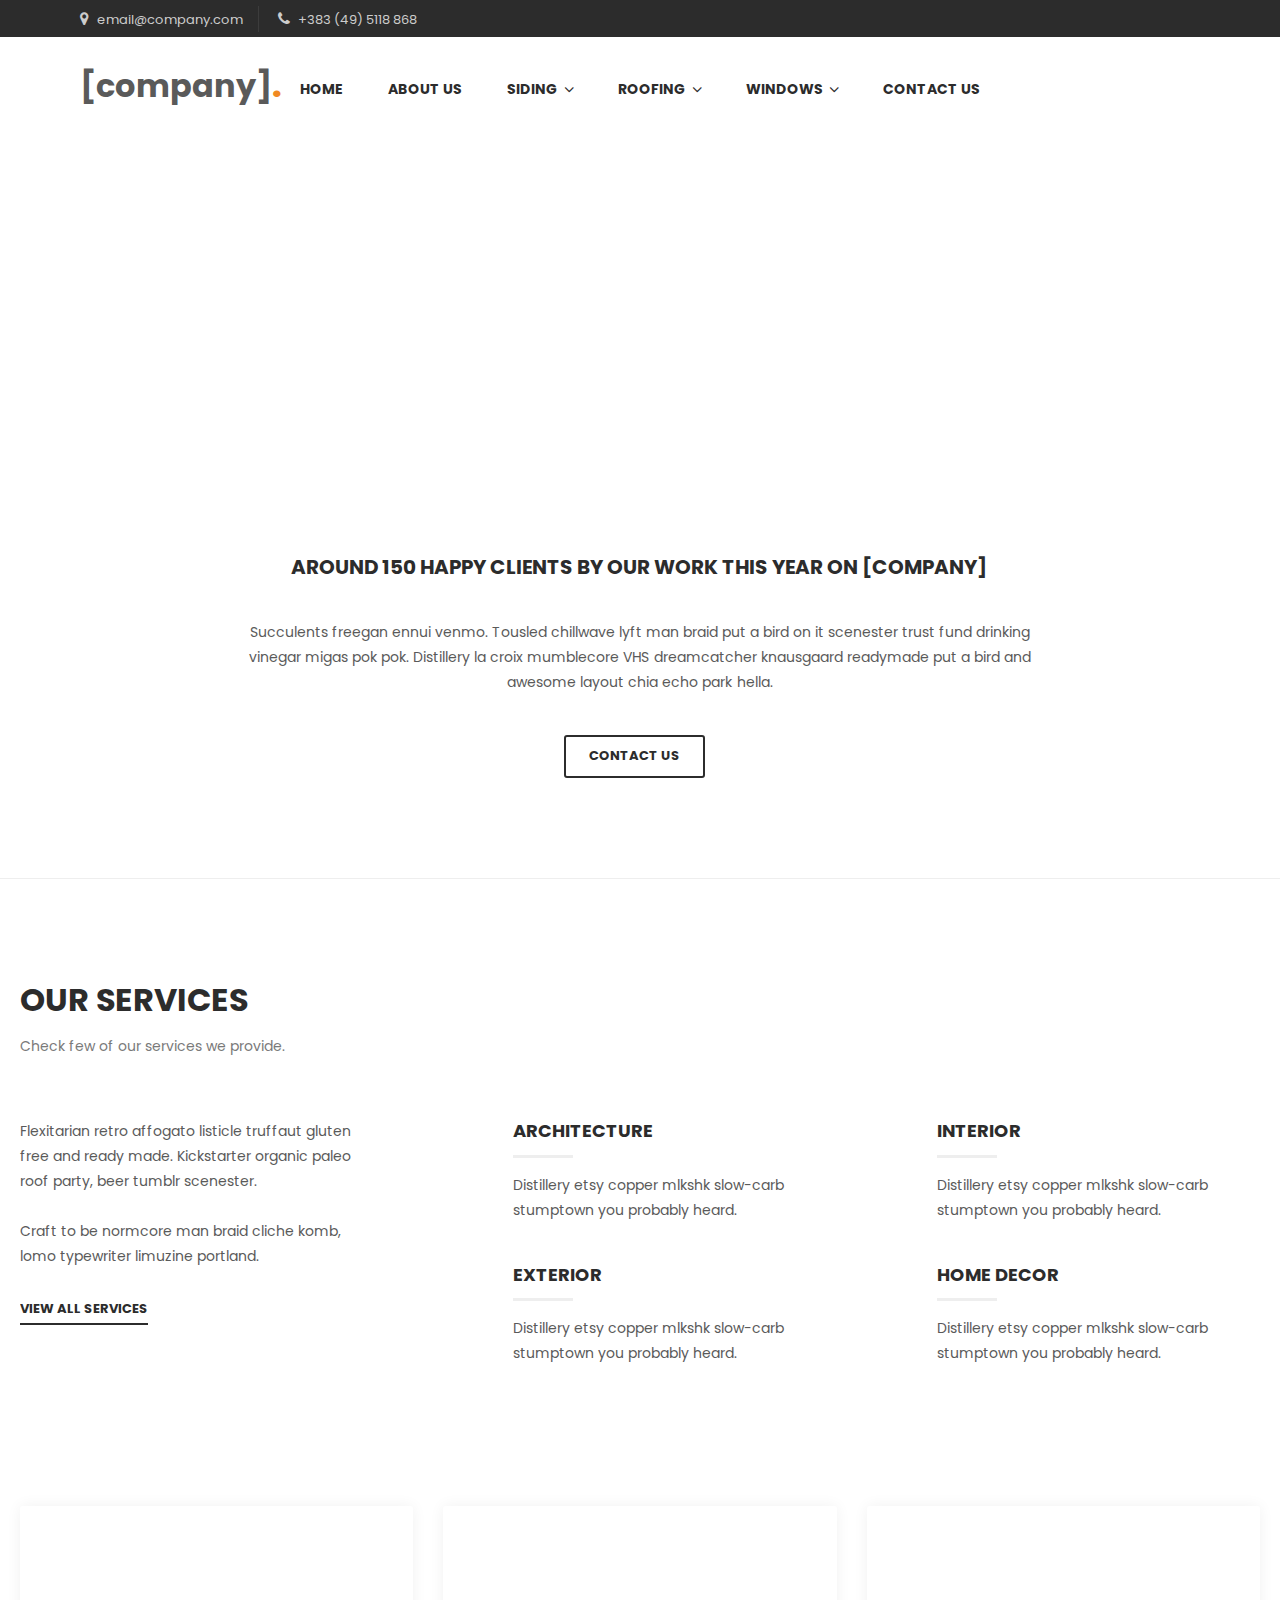
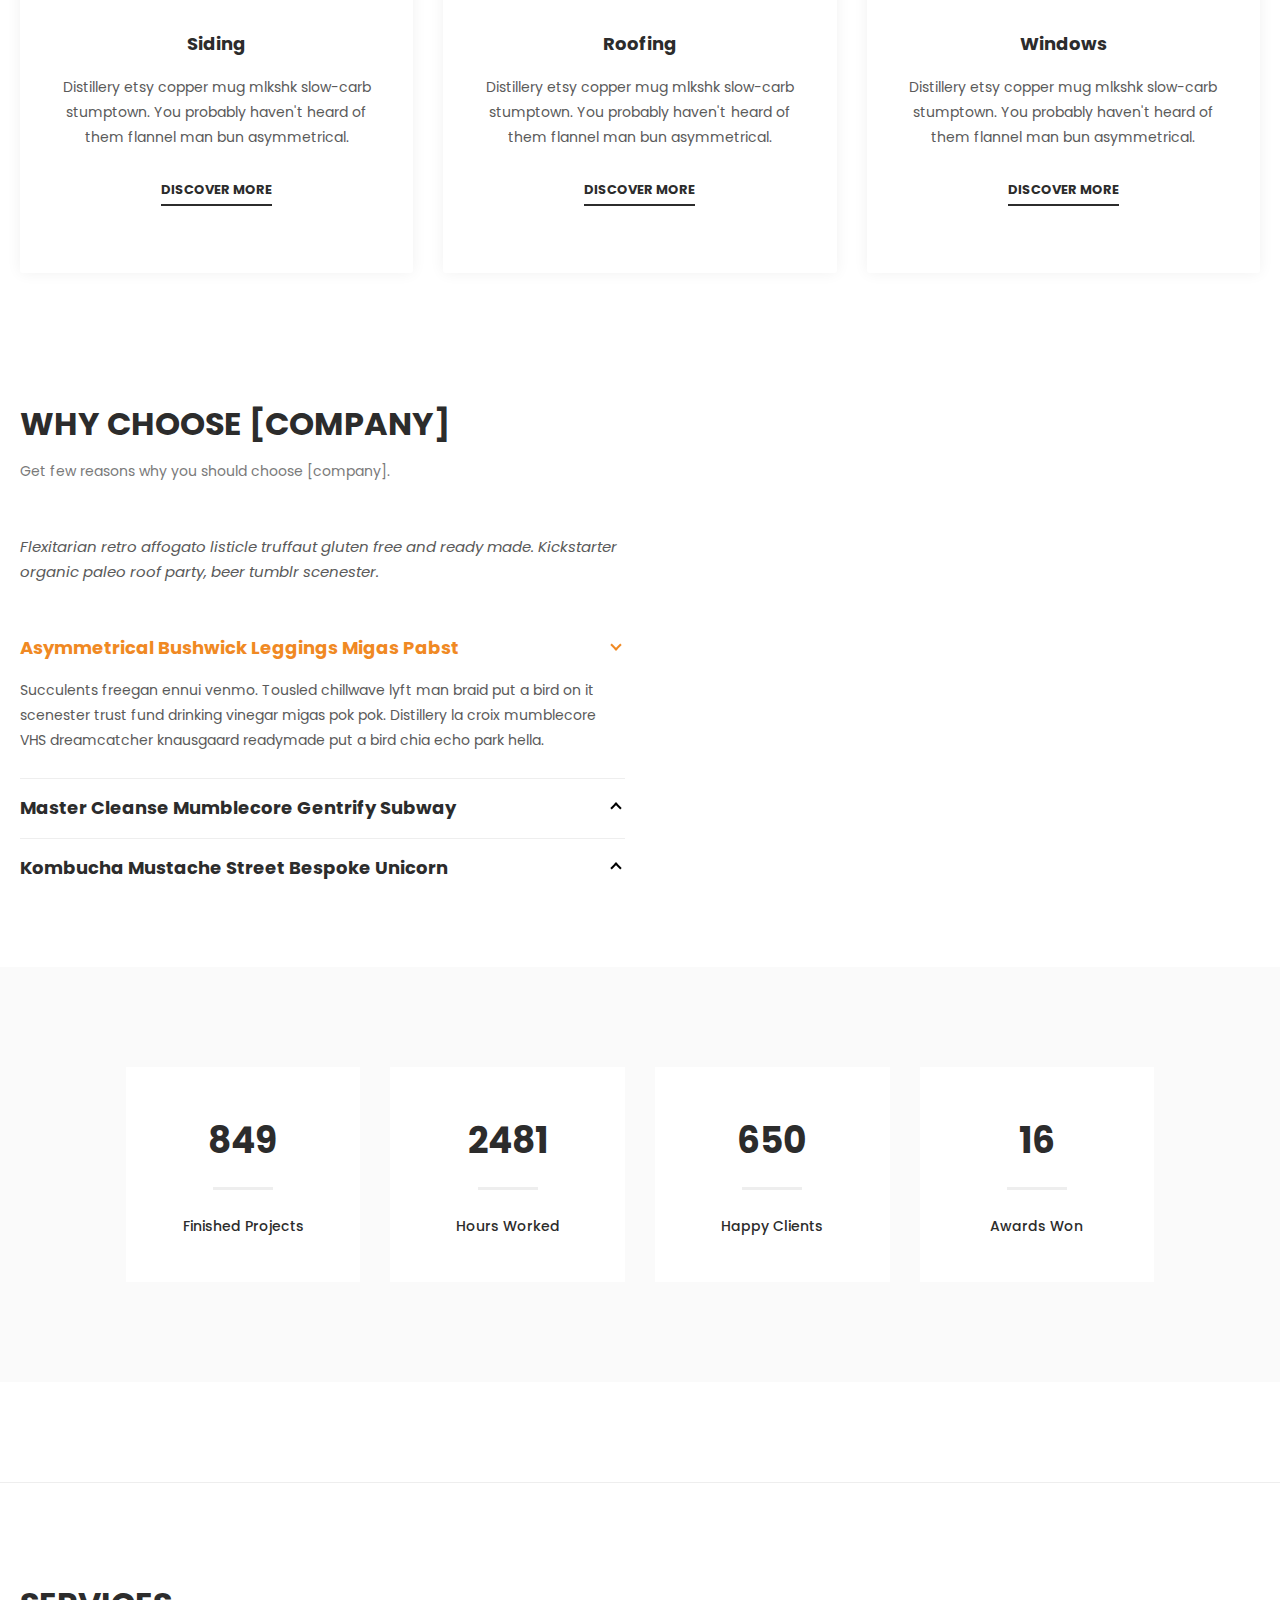
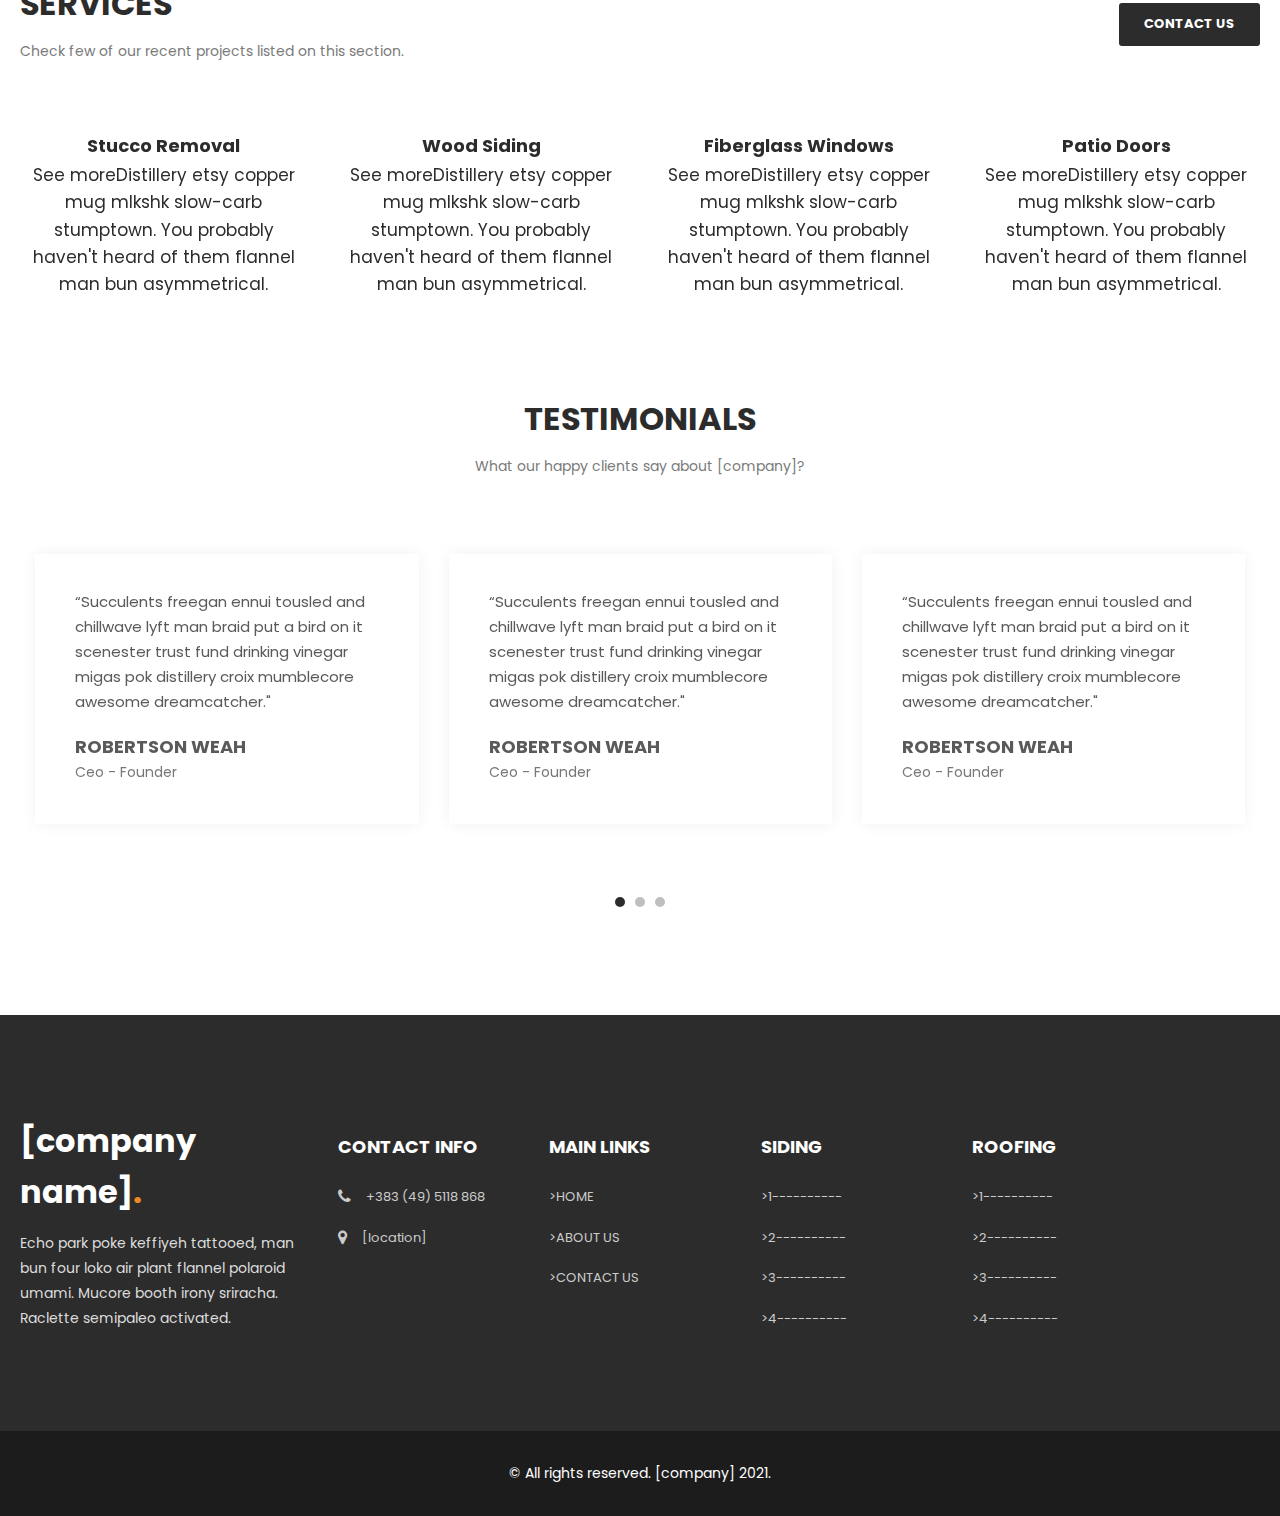
==== commit ef52f073: "369" ====
--- a/about-us.html
+++ b/about-us.html
@@ -2,6 +2,7 @@
 <html lang="en">
   <head>
     <meta charset="UTF-8" />
+    <meta name="robots" content="noindex, nofollow" />
     <meta name="viewport" content="width=device-width, initial-scale=1.0" />
     <meta http-equiv="X-UA-Compatible" content="ie=edge" />
     <link rel="icon" href="images/favicon.png">
@@ -170,7 +171,7 @@
               <div class="col-lg-6">
                 <div class="service-item first-item">
                   <div class="icon">
-                    <img src="http://placehold.it/74x88" alt="">
+                    <img src="https://via.placeholder.com/74x88" alt="">
                   </div>
                   <h4>ARCHITECTURE</h4>
                   <p>Distillery etsy copper mlkshk slow-carb stumptown you probably heard.</p>
@@ -179,7 +180,7 @@
               <div class="col-lg-6">
                 <div class="service-item first-item">
                   <div class="icon">
-                    <img src="http://placehold.it/74x88" alt="">
+                    <img src="https://via.placeholder.com/74x88" alt="">
                   </div>
                   <h4>INTERIOR</h4>
                   <p>Distillery etsy copper mlkshk slow-carb stumptown you probably heard.</p>
@@ -188,7 +189,7 @@
               <div class="col-lg-6">
                 <div class="service-item first-item">
                   <div class="icon">
-                    <img src="http://placehold.it/74x88" alt="">
+                    <img src="https://via.placeholder.com/74x88" alt="">
                   </div>
                   <h4>EXTERIOR</h4>
                   <p>Distillery etsy copper mlkshk slow-carb stumptown you probably heard.</p>
@@ -197,7 +198,7 @@
               <div class="col-lg-6">
                 <div class="service-item first-item">
                   <div class="icon">
-                    <img src="http://placehold.it/74x88" alt="">
+                    <img src="https://via.placeholder.com/74x88" alt="">
                   </div>
                   <h4>HOME DECOR</h4>
                   <p>Distillery etsy copper mlkshk slow-carb stumptown you probably heard.</p>
@@ -214,7 +215,7 @@
           <div class="col-lg-4">
             <div class="service-item first-item">
               <div class="icon">
-                <img src="http://placehold.it/74x88" alt="">
+                <img src="https://via.placeholder.com/74x88" alt="">
               </div>
               <h4>Siding</h4>
               <p>Distillery etsy copper mug mlkshk slow-carb stumptown. You probably haven't heard of them flannel man bun asymmetrical.</p>
@@ -226,7 +227,7 @@
           <div class="col-lg-4">
             <div class="service-item second-item">
               <div class="icon">
-                <img src="http://placehold.it/74x88" alt="">
+                <img src="https://via.placeholder.com/74x88" alt="">
               </div>
               <h4>Roofing</h4>
               <p>Distillery etsy copper mug mlkshk slow-carb stumptown. You probably haven't heard of them flannel man bun asymmetrical.</p>
@@ -238,7 +239,7 @@
           <div class="col-lg-4">
             <div class="service-item third-item">
               <div class="icon">
-                <img src="http://placehold.it/74x88" alt="">
+                <img src="https://via.placeholder.com/74x88" alt="">
               </div>
               <h4>Windows</h4>
               <p>Distillery etsy copper mug mlkshk slow-carb stumptown. You probably haven't heard of them flannel man bun asymmetrical.</p>
@@ -276,7 +277,7 @@
           </div>
           <div class="col-lg-5 offset-lg-1">
             <div class="left-image">
-              <img src="http://placehold.it/470x520" style="width: 100%;" alt="">
+              <img src="https://via.placeholder.com/470x520" style="width: 100%;" alt="">
             </div>
           </div>
         </div>
@@ -327,7 +328,7 @@
         <div class="row">
           <div class="col-lg-6">
             <div class="section-heading">
-              <h2>James Hardie</h2>
+              <h2>Services</h2>
               <p>Check few of our recent projects listed on this section.</p>
             </div>
           </div>
@@ -341,7 +342,7 @@
               <div class="item">
                 <div class="product-item">
                   <div class="thumb">
-                    <img src="http://placehold.it/270x320" alt="">
+                    <img src="https://via.placeholder.com/270x320" alt="">
 
                     <div class="hover">
                       <div class="inner-content">
@@ -360,7 +361,7 @@
               <div class="item">
                 <div class="product-item">
                   <div class="thumb">
-                    <img src="http://placehold.it/270x320" alt="">
+                    <img src="https://via.placeholder.com/270x320" alt="">
 
                     <div class="hover">
                       <div class="inner-content">
@@ -379,7 +380,7 @@
               <div class="item">
                 <div class="product-item">
                   <div class="thumb">
-                    <img src="http://placehold.it/270x320" alt="">
+                    <img src="https://via.placeholder.com/270x320" alt="">
 
                     <div class="hover">
                       <div class="inner-content">
@@ -398,7 +399,7 @@
               <div class="item">
                 <div class="product-item">
                   <div class="thumb">
-                    <img src="http://placehold.it/270x320" alt="">
+                    <img src="https://via.placeholder.com/270x320" alt="">
 
                     <div class="hover">
                       <div class="inner-content">
@@ -417,7 +418,7 @@
               <div class="item">
                 <div class="product-item">
                   <div class="thumb">
-                    <img src="http://placehold.it/270x320" alt="">
+                    <img src="https://via.placeholder.com/270x320" alt="">
 
                     <div class="hover">
                       <div class="inner-content">
@@ -436,7 +437,7 @@
               <div class="item">
                 <div class="product-item">
                   <div class="thumb">
-                    <img src="http://placehold.it/270x320" alt="">
+                    <img src="https://via.placeholder.com/270x320" alt="">
 
                     <div class="hover">
                       <div class="inner-content">
@@ -469,49 +470,49 @@
           <div class="col-lg-12">
             <div class="owl-third-testimonials owl-carousel">
               <div class="item">
-                <img src="http://placehold.it/42x32" style="max-width: 42px;" alt="">
-                <p>“Succulents freegan ennui tousled and chillwave lyft man braid put a bird on it scenester trust fund drinking vinegar migas pok  distillery croix mumblecore awesome dreamcatcher."</p>
-                <p class="like_p">Robertson Weah</p>
-                <span>Ceo - Founder</span>
-              </div>
-              <div class="item">
-                <img src="http://placehold.it/42x32" style="max-width: 42px;" alt="">
-                <p>“Succulents freegan ennui tousled and chillwave lyft man braid put a bird on it scenester trust fund drinking vinegar migas pok  distillery croix mumblecore awesome dreamcatcher."</p>
-                <p class="like_p">Robertson Weah</p>
-                <span>Ceo - Founder</span>
-              </div>
-              <div class="item">
-                <img src="http://placehold.it/42x32" style="max-width: 42px;" alt="">
-                <p>“Succulents freegan ennui tousled and chillwave lyft man braid put a bird on it scenester trust fund drinking vinegar migas pok  distillery croix mumblecore awesome dreamcatcher."</p>
-                <p class="like_p">Robertson Weah</p>
-                <span>Ceo - Founder</span>
-              </div>
-              <div class="item">
-                <img src="http://placehold.it/42x32" style="max-width: 42px;" alt="">
-                <p>“Succulents freegan ennui tousled and chillwave lyft man braid put a bird on it scenester trust fund drinking vinegar migas pok  distillery croix mumblecore awesome dreamcatcher."</p>
-                <p class="like_p">Robertson Weah</p>
-                <span>Ceo - Founder</span>
-              </div>
-              <div class="item">
-                <img src="http://placehold.it/42x32" style="max-width: 42px;" alt="">
-                <p>“Succulents freegan ennui tousled and chillwave lyft man braid put a bird on it scenester trust fund drinking vinegar migas pok  distillery croix mumblecore awesome dreamcatcher."</p>
-                <p class="like_p">Robertson Weah</p>
-                <span>Ceo - Founder</span>
-              </div>
-              <div class="item">
-                <img src="http://placehold.it/42x32" style="max-width: 42px;" alt="">
-                <p>“Succulents freegan ennui tousled and chillwave lyft man braid put a bird on it scenester trust fund drinking vinegar migas pok  distillery croix mumblecore awesome dreamcatcher."</p>
-                <p class="like_p">Robertson Weah</p>
-                <span>Ceo - Founder</span>
-              </div>
-              <div class="item">
-                <img src="http://placehold.it/42x32" style="max-width: 42px;" alt="">
-                <p>“Succulents freegan ennui tousled and chillwave lyft man braid put a bird on it scenester trust fund drinking vinegar migas pok  distillery croix mumblecore awesome dreamcatcher."</p>
-                <p class="like_p">Robertson Weah</p>
-                <span>Ceo - Founder</span>
-              </div>
-              <div class="item">
-                <img src="http://placehold.it/42x32" style="max-width: 42px;" alt="">
+                <img src="https://via.placeholder.com/42x32" style="max-width: 42px;" alt="">
+                <p>“Succulents freegan ennui tousled and chillwave lyft man braid put a bird on it scenester trust fund drinking vinegar migas pok  distillery croix mumblecore awesome dreamcatcher."</p>
+                <p class="like_p">Robertson Weah</p>
+                <span>Ceo - Founder</span>
+              </div>
+              <div class="item">
+                <img src="https://via.placeholder.com/42x32" style="max-width: 42px;" alt="">
+                <p>“Succulents freegan ennui tousled and chillwave lyft man braid put a bird on it scenester trust fund drinking vinegar migas pok  distillery croix mumblecore awesome dreamcatcher."</p>
+                <p class="like_p">Robertson Weah</p>
+                <span>Ceo - Founder</span>
+              </div>
+              <div class="item">
+                <img src="https://via.placeholder.com/42x32" style="max-width: 42px;" alt="">
+                <p>“Succulents freegan ennui tousled and chillwave lyft man braid put a bird on it scenester trust fund drinking vinegar migas pok  distillery croix mumblecore awesome dreamcatcher."</p>
+                <p class="like_p">Robertson Weah</p>
+                <span>Ceo - Founder</span>
+              </div>
+              <div class="item">
+                <img src="https://via.placeholder.com/42x32" style="max-width: 42px;" alt="">
+                <p>“Succulents freegan ennui tousled and chillwave lyft man braid put a bird on it scenester trust fund drinking vinegar migas pok  distillery croix mumblecore awesome dreamcatcher."</p>
+                <p class="like_p">Robertson Weah</p>
+                <span>Ceo - Founder</span>
+              </div>
+              <div class="item">
+                <img src="https://via.placeholder.com/42x32" style="max-width: 42px;" alt="">
+                <p>“Succulents freegan ennui tousled and chillwave lyft man braid put a bird on it scenester trust fund drinking vinegar migas pok  distillery croix mumblecore awesome dreamcatcher."</p>
+                <p class="like_p">Robertson Weah</p>
+                <span>Ceo - Founder</span>
+              </div>
+              <div class="item">
+                <img src="https://via.placeholder.com/42x32" style="max-width: 42px;" alt="">
+                <p>“Succulents freegan ennui tousled and chillwave lyft man braid put a bird on it scenester trust fund drinking vinegar migas pok  distillery croix mumblecore awesome dreamcatcher."</p>
+                <p class="like_p">Robertson Weah</p>
+                <span>Ceo - Founder</span>
+              </div>
+              <div class="item">
+                <img src="https://via.placeholder.com/42x32" style="max-width: 42px;" alt="">
+                <p>“Succulents freegan ennui tousled and chillwave lyft man braid put a bird on it scenester trust fund drinking vinegar migas pok  distillery croix mumblecore awesome dreamcatcher."</p>
+                <p class="like_p">Robertson Weah</p>
+                <span>Ceo - Founder</span>
+              </div>
+              <div class="item">
+                <img src="https://via.placeholder.com/42x32" style="max-width: 42px;" alt="">
                 <p>“Succulents freegan ennui tousled and chillwave lyft man braid put a bird on it scenester trust fund drinking vinegar migas pok  distillery croix mumblecore awesome dreamcatcher."</p>
                 <p class="like_p">Robertson Weah</p>
                 <span>Ceo - Founder</span>
--- a/styles/main.css
+++ b/styles/main.css
@@ -1702,7 +1702,7 @@
 .page-heading {
   margin-top: 81px;
   text-align: center;
-  background-image: url(http://placehold.it/1920x450);
+  background-image: url(https://via.placeholder.com/1920x450);
   background-repeat: no-repeat;
   background-size: cover;
   background-position: center center;
@@ -5102,7 +5102,7 @@
     font-weight: 700; }
 
 .services .first-item {
-  background-image: url(http://placehold.it/320x510);
+  background-image: url(https://via.placeholder.com/320x510);
   background-position: 350% center;
   -webkit-transition: all .3s;
   transition: all .3s; }
@@ -5110,7 +5110,7 @@
     background-position: 320% center; }
 
 .services .second-item {
-  background-image: url(http://placehold.it/320x510);
+  background-image: url(https://via.placeholder.com/320x510);
   background-position: 980% center;
   -webkit-transition: all .3s;
   transition: all .3s; }
@@ -5118,7 +5118,7 @@
     background-position: 900% center; }
 
 .services .third-item {
-  background-image: url(http://placehold.it/320x510);
+  background-image: url(https://via.placeholder.com/320x510);
   background-position: 170% center;
   -webkit-transition: all .3s;
   transition: all .3s; }
@@ -5126,7 +5126,7 @@
     background-position: 160% center; }
 
 .services .fourth-item {
-  background-image: url(http://placehold.it/320x510);
+  background-image: url(https://via.placeholder.com/320x510);
   background-position: -600% center;
   -webkit-transition: all .3s;
   transition: all .3s; }
@@ -5134,7 +5134,7 @@
     background-position: -550% center; }
 
 .services .fivth-item {
-  background-image: url(http://placehold.it/320x510);
+  background-image: url(https://via.placeholder.com/320x510);
   background-position: -150% center;
   -webkit-transition: all .3s;
   transition: all .3s; }
@@ -5142,7 +5142,7 @@
     background-position: -130% center; }
 
 .services .sixth-item {
-  background-image: url(http://placehold.it/320x510);
+  background-image: url(https://via.placeholder.com/320x510);
   background-position: -70% center;
   -webkit-transition: all .3s;
   transition: all .3s; }
